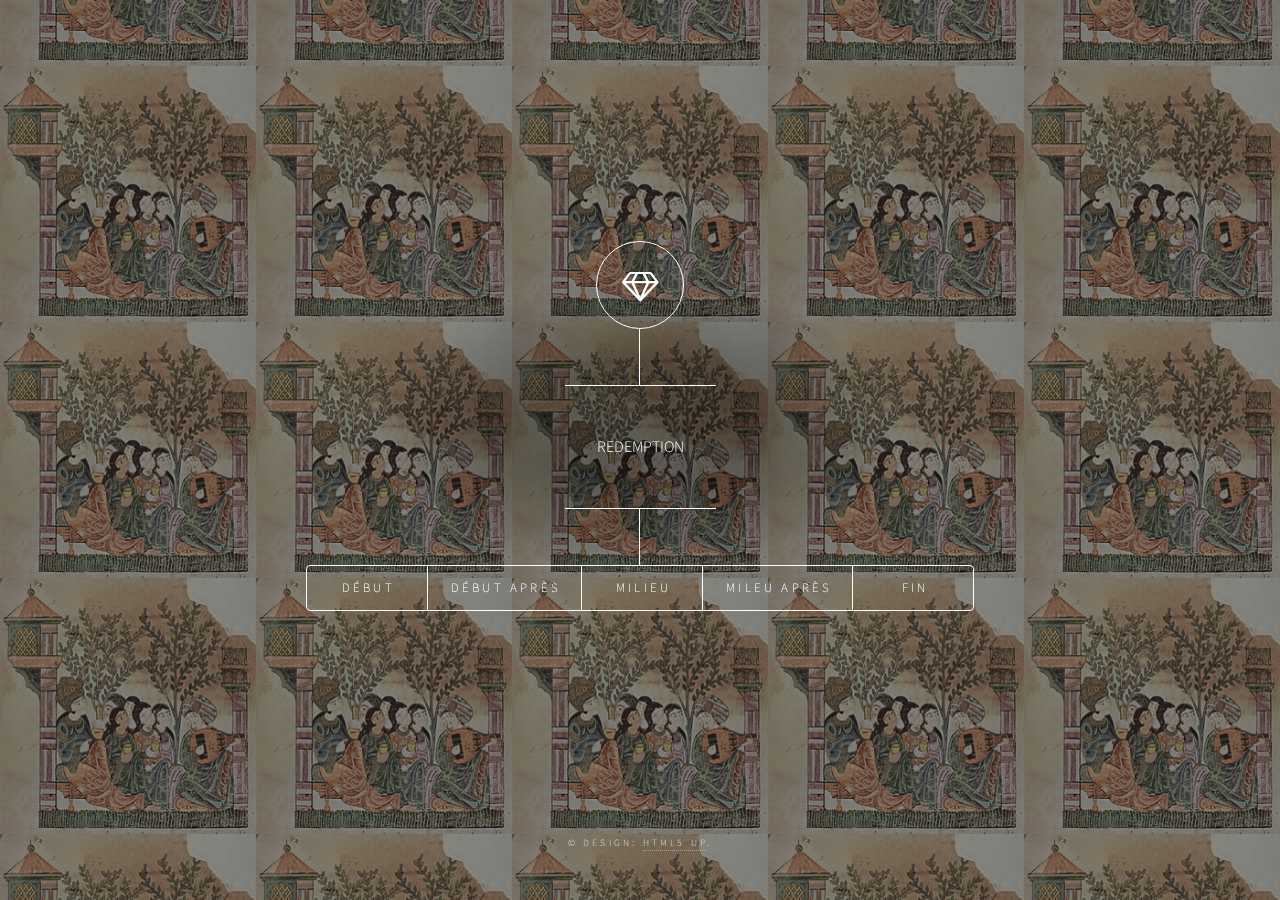
==== pandoc/site/index.html @ d6f0ba79 "reorga" ====
<!DOCTYPE HTML>
<!--
    Dimension by HTML5 UP
    html5up.net | @ajlkn
    Free for personal and commercial use under the CCA 3.0 license (html5up.net/license)
  -->
<html>
  <head>
    <title>Redemption</title>
    <meta charset="utf-8" />
    <meta name="viewport" content="width=device-width, initial-scale=1, user-scalable=no" />
    <link rel="stylesheet" href="assets/css/main.css" />
    <!--[if lte IE 9]><link rel="stylesheet" href="assets/css/ie9.css" /><![endif]-->
    <noscript><link rel="stylesheet" href="assets/css/noscript.css" /></noscript>
  </head>
  <body>

    <!-- Wrapper -->
    <div id="wrapper">

      <!-- Header -->
      <header id="header">
	<div class="logo">
	  <span class="icon fa-diamond"></span>
	</div>
	<div class="content">
	  <div class="inner">
            REDEMPTION
	  </div>
	</div>                                                
        <nav>
	  <ul>
	    <li><a href="#0">début</a></li>
            <li><a href="#1">début après</a></li>
            <li><a href="#2">milieu</a></li>
            <li><a href="#3">mileu après</a></li>
            <li><a href="#4">fin</a></li>
	  </ul>
	</nav>
      </header>

      <!-- Main -->
      <div id="main">
<article id="0">
  <h2 class="major">0</h2>
<a href="#-1">previous</a><p><p>
  <span class="image main"><img src="images/pic00.jpg" alt="" /></span>
  <h1 id="prologue">prologue</h1>
  <p>Dans le salon dans lequel il reçoit ses invités, par pudeur, le coeur préfère montrer à ses hôtes ce que l’oeil fait briller plus que la pensée.</p>
  <p>Avant de leur servir les légumes les plus saisonniers, les entremets les plus parfumés, les poissons les plus frétillants, les viandes les plus sucrés, les boissons les plus sanguines et les vins les plus enivrants, un hôte digne de ce nom lit une sélection de poèmes rimant par paires, tierces et par toutes les classes d’homothéleutes existant entre le néant et les derniers nombres trouvés par l’homme <em>deductio et inductio</em>.</p>
  <p>Il scande, lui-même ou, mieux, par un hôte qu’il aura valorisé en vantant son teint de biche ou son épée d’acier, au rythme de musiques vibrant dans des rapports inférieurs à cinq, les délices de l’intelligence et de la conversation. Maintenant que le repas est commencé, ce dernier ne s’interrompra pas avant que le coeur n’ait exposé les plus profondes observations qu’il n’ait faite dans la journée, éveillant l’intérêt de tous, et qu’il n’ait tiré l’intégralité des principes qui en découlent, des plus naturels aux plus complexes selon la familiarité que chacun possède avec les différentes logiques réelles et imaginaires.</p>
  <p>Le débat qui s’en suivra n’aura aucune règle, si ce n’est celle de la beauté et de l’harmonie. La lutte sera terriblement intéressante, car les invités proviennent de provinces adouces et abruptes ne souhaitant se laisser centraliser par nul autre pouvoir que celui de Vérité; ils ont vu des choses dont nous ne pouvons imager les reflets dans nos cerveaux contraints par la trop usante répétition des mêmes contours du quotidien; personne n’acceptera aucune conclusion après moins d’un milliers de grain de sable n’ayant coulé dans le sol.</p>
  <p>Quand l’heure devient trop tardive, s’ils sont repus ou simplement trop à l’aise, il invite ses hôtes à s’endormir; par politesse, et par respect pour leur fatigue de la vie, il s’excuse de les faire s’allonger dans les plumes les plus soyeuses, et choisit de les coucher dans des draps blancs ou safranés. Il les recouvrent pour tout tissage de parures lointaines dont le sens véritable, incantation païenne, hécatombes, guerres fratricides ou danse de fertilité frénétique prévaut moins par son origine lointaine, historique peut-être ou bien ainsi que spatiale, que leurs couleurs lilas, leurs teintes pucelles et leurs vives silhouettes dans les ombres que le feu dessine.</p>
  <p>Les motifs, les icônes et autres runes antiques qui les recouvrent font référence aux temps légendaires. Les causes se rapportent aux effets les plus mythiques. Les raisons les plus intelligibles et les sentiments les plus nobles y sont peints dans des couleurs inouies ceints de murs invisbles. Le palais comportant de telles chambres est bâti sur la terre selon le plan le plus géométrique que la rigueur de l’esprit puisse imaginer, pour que la vérité qui pourrait potentiellement en sortir soit faite de l’authenticité dorée la plus pure.</p>
  <p><span class="image fit"><img src="images/pic02.jpg"></span></p>
  <h2 id="ambreville">AmbreVille</h2>
  <p>Il est une cité dont l’aura religieuse sur son temps fut infinie.</p>
  <p>Cette cité est située dans une plaine riche, fertile en toutes céréales, aux sols sont sucrés par tous les fruits, entre un fleuve plus large qu’une forêt et une forêt plus profonde qu’une mer. La cité prospère depuis qu’il existe des mémoires pour faire des récits, et pourtant, personne ne l’a jamais dirigé. Aucun roi n’a pu s’inscrire dans ses registres, et actuellement personne n’y fait autorité. Comment ont pu s’élever dans cet endroit les murailles les plus élégantes, les tours les plus belles, si personne n’y a appliqué une volonté, si aucun fondateur n’y a enfanté son peuple?</p>
  <p>Cette place existe, et il ne faut pas croire qu’un dessin trop parfait ou trop caricaturale n’est autre que la maladresse d’un conteur à l’imagination trop pauvre. La seule indulgence qu’il pourrait revendiquer est qu’il est difficile de tirer la moindre information de ce pays, car ceux qui y sont allés n’en parlent jamais. Personne qui n’y a fait voyage ne peut deviner en quoi consiste la religion qui est le ciment démocratique de la cité.</p>
  <p>Il ne faut pas croire non plus que des dessins moins lumineux n’ont pas leur place. Il existe aussi</p>
  <p>Pour parvenir jusque-là, il faut nécessairement faire un long voyage, quelqu’en soit le point de départ. Anoy a fait ce long voyage, dont les histoires ne sont pas belles à raconter, et que son coeur évite. On dit que les voyages forment la jeunesse, mais pas celle-ci.</p>
  <p>Son voyage lui a appris à se méfier. Son coeur est maintenant habité par un Inconnu qui y a élu domicile. Il règne d’une main de fer sur son âme, et lui impose le silence. Pourtant, Anoy est dorénavant sur le bon chemin. Tout le monde lui indique la même direction, et il est peu probable que tous se trompent.</p>
  <p>La cité de Du. avait pour réputation d’être un havre de paix.</p>
  <p>Son absence de politique lui conférait un statut mal défini. Contrairement aux multitudes de cité-états qui l’environnaient, Du. n’avait pas d’indépendance politique, en même temps qu’aucune nécessité à en avoir. N’ayant pas de ressources autres qu’agricoles, n’étant pas sur une position privilégié et ne pouvant créer aucun désir, la cité prospérait. Cette prospérité elle-même, ne paraissant n’avoir aucun intérêt à se montrer, passait inaperçue. Son manque d’ambition n’avait jeté à sa tête aucun représentant, et elle était gouverné uniquement par la simple obéissance commune à la prescription d’un Livre inachevé.</p>
  <p>Ce miracle premier n’était pas tant le lieu, certes admirable où se trouvait le Livre, mais la dévotion naturelle que les premiers colons prêtèrent à ses dires, tradition perpétuée sans aucune pression, ni politique, ni pédagogique, ni théologique. La beauté de ces premiers croyants étaient leur profonde humilité à voir dans le spectacle d’une nature particulière une véritable écriture, et dans la croyance profonde que ces écrits n’étaient pas interprétés, mais provenaient d’une langue existant en soi, extérieure à eux, et que la curiosité intellectuelle ne pouvait s’empêcher de décrypter.</p>
  <p>Ce dernier était réactualisé selon certains signes de la nature, une moisson précoce, le brâme d’un animal lointain et mythique, une lune plus rousse en constituaient une infime partie. La culture, le quotidien, le bien-être, tout était dirigé par une pensée commune qui ne survivait jamais à la sortie en-dehors de la ville, comme si le monde extérieur était entier condamné à vivre selon un état de Nature incapable d’en absorber le moindre enseignement. En réalité, la simple présence de la cité sur la carte d’autres peuples était en soi une bizarrerie, tant elle avait peu à partager avec elle.</p>
  <p>Pourtant, il était une spécialité qui avait fini par répandre la réputation de la cité hors de son territoire. Il y était connu qu’on pouvait y guérir l’envie de mourir. Dans cette époque lointaine, cette maladie ne touchait pas peu de monde. Les différentes instabilités politiques, les fréquentes mauvaises récoltes, le sentiment diffus que la place venait à manquer, en même temps qu’un climat de violence global permettait à chacun de se sentir autorisé à commettre une sorte d’acte de légitime défense. Un corps acculé dans ses derniers retranchements, ayant perdu toute dignité et pourtant mû encore par une volonté qui s’efface de plus en plus à la conscience, celle de vivre ou de tuer. La première option fuyant, elle choisit naturellement la seconde.</p>
  <p>Ce n’est pas sans tristesse qu’Anoy avait décidé de fuir le cercle parental, mais c’était la seule solution qu’il avait trouvé à son mal-être. La famille avait une morale et une hygiène vitale stricte, mélangé à une libéralité totale dans les moeurs. Pensant peut-être avec naïveté qu’une bon départ dans la vie ne pouvait mener qu’à un tracé sans détours, il y avait dû y avoir des manques dans l’éducation tardive d’Anoy, le moment dangeureux, où devant se donner ses propres maximes mais n’ayant pas encore l’expérience, et plus vraiment la capacité enfantine de s’adapter dans un sens vitalement neuf à tout déboire, la protection s’était relâchée là où elle aurait dû tenir bon encore un temps.</p>
  <p>Une mélancolie infinie m’a pris à ce moment, avoua-t-il au conducteur barbu, sans explication. Il s’en suivit mécaniquement une intériorisation du monde et une incapacité grandissante à trouver de l’intérêt. Les choses se révélaient sans esprit, et l’intelligence s’ennuyait. En même temps, les quelques pointes brillantes dans le ciel de l’esprit devenaient brûlantes, inatteignables, presque mauvaises.</p>
  <p>C’était donc un mauvais moment pour s’investir entier dans une passion.</p>
  <p>Mais qu’est-ce que tu pouvais y faire ? Il y a une physique aux phénomènes d’ennui et d’attirance. Moins il y a de bougies qui brûlent, plus chacune brille fort. Tu pouvais donc bien essayer de les éteindre, le niveau de lumière ne baissait jamais. à moins, croyais-tu, de pouvoir toutes les éteindre.</p>
  <p>Le barbu rit aux éclats</p>
  <p>Ah ah, tu t’y es super mal pris ! Dans l’endroit où on t’emmène, il n’y a pas ce genre de passion.</p>
  <p>Comment est-ce possible ?</p>
  <p>Si on continue de filer la mèche, disons</p>
  <p>Les méchants sont ceux qui regrettent d’avoir vécu au seuil de la mort.</p>
  <p>Comment dépeindre en une seule image la foule de sentiments négatifs qui peuplent une âme perdue au milieu d’une pègre qui l’ignore? Cet énième taudis, le centième qu’il traversait en autant de jours, était encore plus pauvre que les premiers qu’il avait traversé et qui avait choqué sa naïveté d’alors. Dans celui-ci, on s’éclairait encore à l’huile, bouffissant les rues d’une lueur végétale permettant avec peine même à ceux qui avaient mémoire des lieux à se repérer et d’une odeur qui se mêlait aux effluves de gras et d’alcool que consommaient les quelques truands qui s’ignoraient encore debouts à cette heure de la nuit. Ils guidaient Anoy à travers la matière de leurs ruelles dans une langue brutale, à l’inimitié naturelle, contre menu monnaie ou autres propositions moins décentes. Parfois, ils l’envoyaient simplement paître dans quelques insultes, qu’Anoy, qui avait appris à l’école le modèle linguistique de la région, comprenaient sans avoir jamais appris. Souvent, il plissait ses oreilles pour tirer la substance acoustique originale de ces borborigmes, mais au final, il ne s’attardait jamais trop avec ce genre de personnes, et prenait un chemin que le seul hasard avait décidé.</p>
  <p>Comment décrire en un seul mot la foule de sentiments désagréables qui peuplent une âme perdue au milieu d’une pays qui l’ignore? Malgré l’état pitoyable de ses vêtements, son port et sa démarche altière qui s’était transformé par la fatigue en un pas de bourré et son accent étrange, quelque chose faisait qu’Anoy n’était pas couleur locale. C’était surtout son grand arc, qui attirait le regard amusé des enfants qui se réveillaient par magie à la vision des abondantes flèches qu’il transportait dans son dos, qui le distinguaient. Des vieillards qui devaient maintenant recoucher les bambins, il tirait les informations les plus certaines. Les femmes étaient aussi grossières que les hommes, mais quelques unes tentaient parfois, pour l’aider, d’articuler quelques mots dans ce qu’elle devinait être sa langue, et il fut étonné de voir qu’il pouvait déclencher même dans ces endroits sans éducation une discussion qui se voulait érudite sur telle conjugaison ou tel usage. Par ailleurs, ces conseils étaient rarement utiles, si ce n’est à éveiller lentement un sentiment de jalousie dans tout le quartier, proportionnel au désir que peut susciter un étranger jeune et sans défense.</p>
  <p>Après une dizaine de zig-zags, il se vit offrir un lit par une femme qu’il avait croisé une heure auparavant à l’endroit duquel il avait fini par retourner. Quelques minutes plus tard, il se retrouvait au milieu de nulle part après avoir couru pour semer un mari jaloux qui n’avait aucun sens du partage, et il trébucha sur une petite statuette assez grosse, de la taille de la main, qui gisait dans la boue. C’était un petit enfant ailé au sexe disproportionné et hilare. Il tendait sans pudeur ses fesses aux yeux d’Anoy. Rien ne le rendait moins enfantin. D’abord un peu écoeuré par les atouts d’un tel fétiche, Anoy finit par remarquer la qualité de la finition de l’objet dont l’artisan local qui avait dû le produire ne pouvait vraisemblablement que s’enorgueillir. La peinture notamment, rendait sa biologie provocante presque réaliste, et le travail de texture rendait à merveille les émotions de la statuette qui arrivait presque à transmettre sa joie. Sur le socle d’icelle, était gravé une phrase salace, qu’Anoy n’était capable de déchiffrer qu’après son séjour intense dans l’arrière-boutique de la langue du pays : ``la raie dans le fion’’.</p>
  <p>Elle semblait se moquer de quelque chose, afficher un certain mépris pour ceux qui le trouvaient, peut-être. Sa main gauche tenait son ventre, mais son bras droit tendait le doigt dans une direction. Au bout d’un certain temps, Anoy remarqua qu’il pointait toujours le même endroit, changeant même de bras si on s’amusait à le tourner. Etonné sans se formaliser, Anoy s’amusa de ce signe du destin. L’automate ne pouvait pas être un moins bon guide que ses derniers interlocuteurs; tout en le serrant, il marche à bon pas sur le chemin de la rédemption.</p>
  <p>Les nombreuses nuits à dormir mal, dans un endroit inconfortable, entre une nature inhospitalière et une société dangeureuse, les bas-fonds, les taudis et ses habitants au visage buriné ou les campagnes avec son lot d’odeurs putrides, qui lui ont donné un torticolis et une nausée qui ne disparaissent pas depuis deux mois, qui ont formé un quotidien repoussant les limites toujours plus au bord de la maladie, il l’espère achevé maintenant qu’il arrive à son but. Les images fatigantes des nuits passées ne valent pas d’être remémorées, mais il est douloureux de se mutiler volontairement d’une partie de sa vie. N’y a-t-il rien à garder de ces errances dans ses bas-fonds, dans ces mondes parallèles qu’ils frôlaient sans le savoir durant son enfance ? Ne peut-il pas trouver une issue au labyrinthe de valeurs ésotériques que ces gens lui ont montré en étant eux-mêmes ?</p>
  <p>Anoy avait vécu dans un isolement terrible depuis trois mois maintenant. L’accumulation de rencontres de ces derniers temps avaient fini de le dégoûter du commerce social. Doit-il regretter cette vie privée de sens et de saveur ? C’est la question qui liquéfie son crâne et le fait bouillir d’une colère interdite. L’esprit en purée, il se caresse avec rage le front pour soutenir cette pensée intolérable. Les quelques passants qu’il rencontre n’ont plus l’air de le remarquer, ni de se soucier de lui. La nuit avançant elle aussi d’un pas certain, les passants s’égrainaient de plus en plus le long des rues. Plus il emprunte de rues nouvelles et plus l’odeur s’estompte, plus les gens l’évitent. Cette bouillie, son cerveau, trouve de plus en plus de place pour s’exprimer et en certains endroits, elle le pique. Elle est la pointe, si aiguisée qu’elle en est invisible, d’une épée qui le transperce dans tous les endroits secrets du corps, et que tout le monde feint de ne pas voir.</p>
  <p>La lune dardait plus fort ses rayons qu’une épaisse couverture de nuages filtre. Pourtant, la majorité de la lumière provient non plus d’en-haut, mais d’ici-bas. Le toit céleste se rapproche et forme un épais brouillard qui darde sous le rayon de ses soleils terrestres. Tout entier dans cette nouvelle entrée au monde, Anoy ouvre les yeux avec une grande souplesse, car l’heure avancée de la nuit n’empêche pas la ville de s’agiter encore, au contraire, et pour se mouvoir dans la foule qui s’agrandit au fur et à mesure que le brouillard s’épaissit, Anoy est contraint de se contortionner, d’éviter les uns, les autres, d’esquisser des pas chaloupés. Lui qui avait perdu sa démarche natale, le voilà qui danse sous la contrainte. Contrairement aux faubourgs, la méfiance des habitants du centre est transformée en joie, informe et sans but apparent. Cette bienveillance donne espoir à Anoy. Le plein total est par essence unique, et tout vient s’entasser.</p>
  <p>La musique qui emplit le paysage trace des chemins de danse qu’empruntent une jeunesse dans laquelle Anoy ne reconnaît rien de ce qu’il a vécu. Les gens crient, rigolent en rythme, s’exclament en choeur, se répondent par contre chant et s’embrassent en accord parfait. Pourtant, il comprend assez vite que cette joie ne laisse que peu de place à l’étranger.</p>
  <p>Personne ne semble le voir, et même son enveloppe physique ne semble un obstacle à personne. Il est bousculé, confondu, emporté dans des rondes qu’il tente de quitter aussitôt, en vain. La langue s’est dissoute en musique, et le sens une pure émanation d’harmonie. Les rues</p>
  <p>Un badaud lui tend une choppe d’un breuvage acide et sucré, dont seuls les deux premières gorgées atteignent son gosier avant de finir dans la main d’un singe qui sautillent d’épaule en épaule. Même ses grognements, ses demandes répétés pour se frayer un chemin, sont intégrés aussitôt dans un nouveau jeu dont tous se réjouissent. Son accent est imité, devient aussitôt un nouveau mode vocale, son accoutrement qu’autant les hommes que les femmes tentent de lui arracher, une nouvelle mode vestimentaire.</p>
  <p>Dans son étalement, son gaspillage constant d’énergie, l’individu dissout ne peut s’inscrire qu’en faisant partie de la culture locale. L’étranger en tant qu’étranger ne peut qu’être condamné à s’y dissoudre, ou à ne pouvoir pénétrer.</p>
  <p>Au loin, il devine les lignes hexagonales et les polyèdres des motifs héraldiques. La beauté de ce nouveau paysage pieux ne s’inscrit même pas dans sa tête. Ces nourrices paraissaient chaudes vues de loin, elles sont belles vues de près mais leur contact ne reçoit pas l’étranger, qui souffre intérieurement de ce dédain.</p>
  <p>Soudain, un doute le saisit à la vue des premières marques du sacré que dispense au tout-venant depuis son coeur la ville. Il comprend et redoute qu’en pénétrant à cet horaire indécent, il n’y eut pas de place pour lui. Anoy s’arrête. Que lui reste-t-il à faire ? A-t-il le choix de reculer ? Derrière lui, quelques badauds semblent avoir aperçu son physique différent. Quelle bonne question doit-il poser ? Il avait fui les vices, mais il manquait encore de vertu.</p>
  <p>Anoy se met à hésiter. La nuit n’est pas calme, le vent souffle froidement. En ville, aucune végétation ne permet de dire ce que la peau ressent.</p>
  <p>Seuls les regards de la roture dictent le temps. C’est la cinglance des pensées qu’elle couvre d’une vue vénérable, tant d’églises et de palais, autant de mères nourricières qu’il en faudrait pour nourrir mille peuples. Quelques murmures arrivent à ses oreilles, Anoy quitte les faubourgs et décide de fuir vers les places centrales. Les enceintes impressionantes qui gardent des secrets succèdent aux rues banales qui tentent de montrer ce qu’elles n’ont pas.</p>
  <p>Elle est trop lourde: il baisse les yeux dans ses larmes et il plie les genoux, au milieu de la place. Il reste quelques minutes vide, en détresse, au milieu de la pierre blanche que la nuit rend grise. Personne ne le voit dans son désert. Et puis, il entend le ciel gronder. Quelques fines gouttes s’attardent pour lui remonter le moral. Il relève son chef et ses yeux humides mouillent les nuages. Mais bientôt, le vent le chasse, et il n’a plus le choix que de se battre contre l’avant qui le refuse et l’arrière qui le repousse.</p>
  <p>Sa cape trouée se plaque fortement contre son corps comme une femme qu’il quitte. Il marche près des colonnes d’Aphrodite qui se dressent à ses côtés, à l’abri de laquelle il arrive presque en rampant. Il caresse une colonne qui s’élève de la nuit pourtant. La bandaison de son arc frotte sa jambe lorsque sa main appuie sur la pâleur de la pierre et elle marque sa cuisse avec vigueur. Il pousse un léger râle qui ne s’oublie dans la musique de la ville.</p>
  <p>Il attend un peu avant d’aller plus avant et il pose son dos contre les courbes religieuses de l’édifice. Cet endroit qui ne dit pas bienvenu le rend maussade. Le but de son voyage n’est plus clair. Il tente de se rappeler les mots qu’avait prononcé l’étranger avant qu’il ne reparte avec son cheval et sa charette, mais il a erré trop longuement avant de parvenir jusqu’ici. Dans un temps perdu et lourd qui l’a estompé dans le néant qu’emporte dans une bourrasque nouvelle, un coup de vent terrible le gifle. Le ciel regronde. Des gouttes recouvrent ses cils et s’engouffrent dans ses habits, terriblement froides, dans les trous du tissu. Anoy tente de recouvrir ses interstices, mais il perd à ce jeu de vitesse. Il se met à tousser et s’étourdit en tentant d’éviter la pluie.</p>
  <p>D’autres gouttes, plus lourdes et moins naïves, viennent s’abattre. Il les sent sur la pointe de son nez, comme un rhume. Par on ne sait quel tour, les gouttes finirent par trouver le moyen de contourner les premières colonnes de l’entrée du temple, et contraignent Anoy à se réfugier jusqu’au pied de la porte, solidement fermée et humide sous le poids de son carquois qui se vide de l’eau qui l’avait pénétré. Il n’avait pas senti son coeur battre depuis longtemps. Ce souffle nouveau emplit tous les espaces de son corps. Cette joie nouvelle lui est inconnue.</p>
  <p>Il se souvint alors de la phrase du conducteur. “Les méchants sont ceux qui regrettent d’avoir vécu lorsque la mort se présente.”</p>
  <p>La petite porte donnait sur un court corridor au bout duquel le halo doré entraperçu ondulait encore. Les flèches qu’il avait gardés dans son carquois frottaient en chuintant contre les murs. Derrière lui, la porte que la créature n’avait pas refermée fit résonner quelques cris d’oiseaux nocturnes. Cet espace confiné et sombre rappela à Anoy quelques nuits à la belle étoile qu’il avait passé terré dans des champs qu’il désertait au petit matin, de peur que les paysans du coin ne le trouvassent endormi au milieu des maïs ou des blés. Puis, Anoy sent une puissante odeur de moisissure se dégager du premier virage qu’il prend. Cette mixture de viande, de chair et d’épice, est forte et puissante, mais pas désagréable, comme une odeur qui rôtirait de plus en plus sans jamais brûler. Les paysages qui ont accompagné ses longues marches de ces trois derniers mois se rappelent et s’effacent. Le souvenir du ciel immense au-dessus de lui dont il tentait de fuir la froideur s’évapore ; les nuits à la belle étoile au silence menaçant, la douceur feuillue d’une ligne de crête remuant au vent, et l’harmonie du va-et-vient d’une forêt lui sont maintenant rendues transparentes par la lumière hypnotique qui se dégage au bout du tunnel. Dans une Pressant son pas contraint dans ce petit corridor, ses rêveries sont soudainement recouvertes par une giclée violente.</p>
  <p>Anoy éternue en rejetant une poudre multicolore. Il vient de recevoir sur la tête un mélange de matière molle et odorante ; une échoppe, dont les cuisines recrachent par paquet entiers ses victuailles invendus, trop cuites ou fermentées dans les égoûts dont sort</p>
  <p>— Chaud devant, gardez moi les meilleurs morceaux, et jetez les entrailles avec la soupe !</p>
  <p>Alors qu’il se précipite hors de son trou avant de se faire ébouillanter, il tombe nez à nez avec un petit singe couvert d’un chapeau gigantesque et pointu, qui ne s’étonne nullement de la présence inopiné d’un grand brun encapé, portant carquois en recouvert de nourriture. Il déversa prestement sa bouilloire, et retourna assister une cohorte d’autres singes découpant ciboule, farcissant vollaile et sucrant fraises par dizaine dans les moindre recoins. Anoy était arrivé dans une cuisine en pleine activité, dont on voyait par une porte qu’elle servait à nourrir une assemblée de citoyens affamés. De l’ouverture de la porte se dégagea un mélange incompréhensible de sons et d’odeurs qui couvrit celles déjà présentes dans la cuisine, ainsi qu’un cuisinier, qui, avant de sauter pour réceptionner en vol une casserole dont le contenu se mettait à buller, voyant Anoy, finit par dire:</p>
  <p>— Tu es là pour te reposer ?</p>
  <p>— Non, non, pas du tout. Malgré l’incongruité de la questions, Anoy avait répondu ce qui lui semblait le plus approprié et le moins rempli d’émotions.</p>
  <p>— Qui es-tu, alors ? On est là pour se reposer, alors, si tu as envie de plomber l’ambiance en te concentrant là, planté comme une statue, passe ton chemin !</p>
  <p>Et le cuisinier barbu de se jeter sur un évier rempli à ras bord de fonte et de graisse pour se mettre à gratter énergiquement et faire le plus de mousse possible, en envoyant Anoy directement à la sortie d’un coup de pied énergique dans les fesses.</p>
  <p>La salle à manger Peinte à la gouache, la ville florissante crache son pollen au visage d’Anoy. Un petit vertige saisit ce dernier qui ne parvient plus à distinguer aucun tracé. Les couleurs des bâtiments se chevauchent les unes aux autres, . Les noms d’échoppes, les écussons et les emblèmes, toutes ces marques qui délimitent un espace public et un espace privé, ont disparu dans une explosion de forme sans fond, sans silhouette. Tout indique que l’on est dedans. A l’intérieur.</p>
  <p>C’est jour de fête ? On lui répond que c’est simplement jour de congé,</p>
  <h1 id="un-truc-de-ouf">un truc de ouf</h1>
  <p>Au-dessus des petites bâtisses et des échoppes closes des reflets dorés qui s’échappent dans le ciel. Au loin, les palais royaux sont indiqués par la couleur qu’ils impriment sur le ciel, et pas le contraire. C’est le genre de phrase énigmatique dont avait été abreuvé Anoy durant le voyage qu’il avait accompli jusque dans le coeur de la cité dont il ignorait le nom, tombé ici par le plus pur hasard que recherche un coeur sans</p>
  <p>Au fil des pas, la matière architecturale se transforme, ce qui indiqua à Anoy qu’il était sur le bon chemin. Le torchis sommaire devient plus lisse, plus formé en rectangles et en angles plus aigus, plus alambiqué aussi, des minerais inconnus remplaçant la noble boue des sous-villes. Toujours poursuivi par la même nausée, il bouge la tête à gauche, il bouge la tête à droite, au rythme de ses pas qui battent les premières pierres des premiers pavages des premières places. Endormi, le gardien de la première enceinte se contenta d’un coup d’oeil méprisant sur l’accoutrement exotique d’Anoy. Il fit mine d’être endormi quand Anoy exprima son souhait de pénétrer l’enceinte principale de la ville.</p>
  <p>A ce moment, cachée non loin, une petite voix se fit entendre, qui appelait l’inconnu.</p>
  <p>– Où vas-tu?</p>
  <p>Anoy se contenta d’indiquer du regard quelques reflets dorés sur les nuages.</p>
  <p>– Penses-tu pouvoir y arriver ?</p>
  <p>– Je ne veux pas penser.</p>
  <p>La créature était tapie dans l’ombre, ou plutôt, son corps formait l’ombre dans laquelle son esprit trouvait à se cacher. Rapidement, la créature se déplaça pour indiquer une petite porte dérobée à à peine une centaine de mètres. Elle y fila en un éclair. La créature avait des airs de gros chat sans corps. Toujours sous l’oeil endormi du gardien, la créature tendit une main invisible.</p>
  <p>– Je me contenterai d’une taxe minimale sur l’ensemble de ta misère.</p>
  <p>Encore un illuminé, se murmura le gardien, qui observait Anoy chercher longuement dans sa poche et sortir l’étrange statuette qu’il venait de trouver. La créature se contenta de la lui rendre, et disparut d’un bond. étonné de cette mansuétude, Anoy attendit le retour de la créature un temps, puis remit la statuette dans sa poche. Du bout des doigts, il entrouvrit la porte qui laissait s’échapper un halo doré. Il se courba pour pousser la petite porte qui était plus étroite qu’il ne lui avait semblé d’emblée. En observant avec soin l’ouverture, il comprit qu’il ne pourrait la passer sans se mettre à terre. Il détacha de son torse son arc et réussit à passer les épaules, au moment où la voix se fit réentendre. Elle tirait ses vêtements avec un air désolé, mais des yeux menaçants.</p>
  <p>– Laisse moi te débarasser de ce qui t’encombre.</p>
  <p>Des mains qui tiraient ses vêtements sortirent des griffes qui menaçaient la chair. Par réflexe, Anoy tira sa cape qui fut lacérée.</p>
  <p>S’étant libéré, Anoy vit le dépit de la créature. Anoy regarda son arc, et décida qu’il ne lui serait plus d’aucune utilité pour la suite, et il le donna gracieusement à la créature.</p>
  <p>Il crut sentir quelque chose remuer dans sa poche. Ses vêtements gonflèrent par la bourrasque lorsqu’il fut gagné par un second souffle qui le souleva et le fit trébucher. La porte du temple lâcha avec grand fracas, le contraignant à y pénétrer malgré sa réticence. A. ne put la refermer, et le souffle éteignit toutes les lampes. Guidé par la seule lumière de la nuit, A. trouva une infractuosité dans laquelle, malgré les efforts redoublés du vent qui faisait tomber nombre d’objets saints, la tempête n’arriva pas à pénétrer. Ici, gagné par le froid, il combattit l’effroi en tentant de se référer à quelques divinités qui lui étaient inconnus, mais dont il aperçut le regard des statues derrière lui.</p>
  <p>Cette pluie absurde qui valse jusqu’à la nausée était la volonté de son père, il en était persuadé. Les pouvoirs de ce dernier étaient immenses, et il était peu de choses qui ne sembla incroyable à l’ordinaire qu’il ne pût accomplir. A. tentait de le fuir, mais il était là, toujours présent et pur, flottant dans l’air, nulle part et potentiellement partout. A. désespérait de trouver un jour un moyen de le semer. Se rendre malade, il y arriverait un jour, et déjà il sentait qu’il ne se mouvait plus aussi gracilement qu’avant la fuite. Si son père parvenait à le pousser au bord de l’épuisement, s’il le réduisait au repos, A. n’aurait plus d’autre choix que de revenir sous son joug. Il tentait bien de se cacher mais il finirait bien un jour ou l’autre par être retrouvé. Il ne pourrait le fuir indéfiniment.</p>
  <p>Seule la mort semblait pouvoir échapper à cette puissance paternelle despotique. Enlever à son père cette possession. Pourtant, au milieu du chemin, A. se rattacha à une autre idée. Il réfléchit à trouver un autre protecteur, qu’il penserait aussi puissant.</p>
  <p>Seule la religion pouvait peser dans la balance de cette vie fragile. La pensée du suicide aurait effleuré quelqu’un d’autre, plutôt qu’une fuite incertaine dans les voies sacrées, et le détachement de l’âme de l’enveloppe du corps était un projet plus doux que cette difficile rédemption à laquelle se rattachait maintenant A. L’idée de suivre une voie religieuse avait moins d’éclat que de retrouver les paysages mythiques du vide éternel. Mais l’esprit de A. était gardé par un Inconnu qui empêchait quelque idée que ce soit de pénétrer la chambre de ses pensées. Même les délices infinies de la mort s’y voyaient refuser l’entrée. La seule mort qui lui paraissait digne était celle de l’ennui, celle qui fuyait au lieu de le divertir. Elle devait le surprendre ; c’était peut-être la dernière chose qui avait ce pouvoir, et il ne voulait pas gâcher cela en la précipitant.</p>
  <p>La religion était le garant de l’ennui à ses yeux. Mais il était une raison cent fois plus valable encore à ce refus de mourir par suicide. C’est qu’il est interdit aux gens de son espèce de le commettre. A. faisait partie d’une famille âpre dont il n’était pas clair qu’elle fût un regroupement de personnes ou une race à part entière. Cette famille était régi par un code très strict qui échappait aux conventions extérieurs. Cette engeance formaient depuis toujours leur propre bon sens, au détriment de celui des bonnes gens. Cette grande famille n’était pas grande, mais ne se connaissaient pas, dispersés disproportionellement à leur nombre aux quatre coins du monde.</p>
  <p>Il leur était aussi interdit de montrer leurs émotions aux personnes extérieures à leur famille. Comme des Titans, ils étaient en société impassibles. Ils formaient habituellement les hommes de l’ombre des différentes sphères politiques, car il était impossible de deviner leurs pensées ; les politiques les craignaient quand ils apprenaient qu’ils avaient à les affronter.</p>
  <p>Le vent finit par se rendre moins glaçant. La fatigue gagna la tempête. Aux espèces ludiques de drapées et aux attaques de couleurs foudroyantes sur ses vêtements, le silence imposa sa paume sur les paupières de la nuit. A. fut frigorifié lorsque le mouvement des particules qui le berçait s’arrêta. Comme un voleur qui découvre que la chambre qu’il pénétre est en fait vide, la tempête battait en lui l’espoir dans lequel la contemplation de ce plein spectacle le maintenait, mais, comme les gouttes s’assagissent et terminent leur histoire, les trous de l’espace sautent à ces yeux. Les vestibules peuvent se découvrir tandis que le raffut climatique s’estompe. Il voit les dessins géométriques déjà aperçues sur les bâtiments extérieurs, des représentations de Divinités qu’il lui étaient inconnus. Lentement, en touchant le moins possible au silence qui s’est soudain établi, il ressort vers la pierre mouillée de la ville.</p>
  <p>A côté du temple, dans une infractuosité, alors qu’il s’essuyait le visage avec sa cape en faisant détremper ses vêtements et qu’il se défroqua discrètement, il sentit</p>
  <p>////</p>
  <p>Alors qu’il n’est plus contraint de rester ici, A. savoure le chant du vent, puis, dans ce qu’il croit être une trêve, une voix intérieure qui le plonge dans le temple.</p>
  <p>Le petit enfant de la statuette s’excava de la poche, et secoua ses petites ailes desquelles s’échappèrent dix étincelles. A. eut un choc modéré à ce spectacle, tout étonnant qu’il fut. Mais, quand les dix étincelles se posèrent sur chacun des doigts de A., en sentant la chaleur vive et pénétrante de ses petites étincelles qui remontèrent droit dans sa colonne vertébrale, il n’eut d’autre réflexe que d’attraper la fée dans ses mains, comme saisi d’un désir incontrôlable. Il eut la chair de poule, de chaleur et d’émotion en attrapant jusqu’à la brûlure la fée, qui, terrifiée de se retrouver dans des mains sales et trempées, finit par devenir insupportablement électrique. A. détacha ses mains et laissa s’échapper l’être féérique qui n’était autre que la petite statuette qu’il avait ramassé tout à l’heure. Il revit le sexe énorme de la fée s’enfuir pendant et laissant derrière lui une pluie d’étoiles délicieusement brûlante. Le voyant appeuré et hors d’atteinte, A. agitait ses bras en vain pour retenir la fée qui lui échappait. Ses étincelles furent de plus en plus brûlantes. La fée qui tournoya en hésitant de prime abord prit de la hauteur. Avec grand calme, les mots sortirent de la bouche de A. sans qu’il ne remarqua qu’ils étaient les premiers mots qu’il prononçait depuis des jours dans sa langue natale : “S’il vous plaît, restez”.</p>
  <p>Surpris par la grâce de la voix de cet hôte inconnu, l’enfant au sexe démesuré suspendit son envol. D’une voix inarticulée de bébé, l’être féérique prononça ces paroles : “Mévier inconnus, quand pouboir me faire fortir rêbe de pierre.” “Je suis désolé, je n’ai pas fait exprès de te sortir de ton sommeil, petit enfant.”</p>
  <p>A l’écoute de ces mots, l’être féérique se mit à dégager une lumière rouge intense qui éclaira le temple jusqu’à son toit infini. “Ne fuis pas un enfant !” se mit à rugir l’être dont la voix prit un timbre des plus virils.</p>
  <p>L’explosion de colère de l’être féérique dégagea une chaleur incroyable. Chacune des chairs de A. se sentirent comme fondre dans un frisson. De sa peau qui sécha en une seconde à ses os fatigués par de longues errances, au bord de la rupture, qui s’étaient solidifiés soudainement, ses vicères pâteuses étaient devenues plus légères, et sa faim, sa soif, ses maux en tout genre, s’évaporèrent d’un seul coup. Le choc de son crâne contre le sol ne laissa qu’un bruit sourd se répandre dans l’obscurité qui regagnait avec parcimonie le temple.</p>
  <p>Couché, l’être féérique bondit sur A. et se plaça à quelques centimètres de son visage. Devant le spectacle du pénis énorme de la fée, A. détourna le visage, mais cette dernière ramena son visage en face d’elle et lui dit, une main sur son menton et une autre soutenant son engin énorme autour de sa taille :</p>
  <p>– Toi quitter ton pays ?</p>
  <p>La question surprit A. La fée, qui avait repris sa voix d’enfant, reposa sa question:</p>
  <p>– Pour quoi vouloir quitter pays ?</p>
  <p>– Que… que signifies-tu par là ?</p>
  <p>En posant cette question, A. remarqua que la poitrine de l’être féérique commençait lentement à acquérir une opulence qui chatouillait son nez. Au grossissement de sa poitrine avait correspondu un net rétrécissement de l’appendice que le bébé volant, de plus en plus féminin, ne tenait maintenant plus, mais qui restait à distance respectable. Avec sa main libérée, la fée tira une mèche de A :</p>
  <p>– Pas faire l’idiot !</p>
  <p>Chaque fois que la créature le touchait, toujours cette violence remplissait A d’un bien-être incroyable qu’il voulait faire durer encore malgré l’évident écoeurement qu’il ressentait au contact d’une créature pansexuelle.</p>
  <p>– Qui êtes-vous ? Vous êtes une créature de mon père ? Que me voulez-vous ?</p>
  <p>– Non ! Fuis Péluvin, et agis moi-même. Fi tu beux aide, ftop queftions ftupides.</p>
  <p>– Pour quelles raisons exactement voudriez-vous m’aider ? Nous n’avons jamais été présentés à ce qu’il me semble.</p>
  <p>Les seins de Péluvin grossissaient encore et ce qui était un face-à-face entre eux finit par être recouvert de deux ballons gigantesques que Péluvin tentait vainement d’écarter:</p>
  <p>– Dépêfe toi, pas temps ! Ftop réfléfir : Dire pourquoi quitter pays ?</p>
  <p>La méfiance naturelle de A. l’empêchait de le dire.</p>
  <p>– C’est un monde de désolation que celui de l’incertitude. Rien n’y pousse, et on s’y assèche au dernier degré.</p>
  <p>Pas décontenancée une seconde par l’aspect cryptique de la réponse elfique de A. la féé rebondit :</p>
  <p>– Quel âge as-tu ?</p>
  <p>– Je l’ignore</p>
  <p>– Vrai? Beux faboir? Péluvin peut toi dire.</p>
  <p>– Non merci</p>
  <p>A. tenta à nouveau d’attraper la fée, mais cette dernière se retransforma en statuette brutalement aux derniers mots de A. Du néant, une voix nettement plus féminine se répandit hors de la statuette.</p>
  <p>– il n’est rien qui pourra te rendre la grâce de ta jeunesse ?</p>
  <p>– Je crains bien que non.</p>
  <p>La fée durcit dans le même mouvement le coeur de A. qui se recontracta, et oublia quasi instantanément la sensation que l’être féérique lui avait procuré. La colère de A. s’en trouva redoublée, et ses vêtements redevinrent humides sous le coup de son émotion.</p>
  <p>Un rayon pénétra lentement dans le temple. Il hésita avant de se refléter sur un calice renversé. D’une de ses fendures, de laquelle suintait la nuit écoulée, le rayon ruissela ensuite jusqu’à la dorure d’un cadre. Le tableau représentait une femme se baignant. Le rayon plongea dans la peinture gardée par la statue d’un chien immense au regard surplombant et perpendiculaire, la mer peinte immobile se mit à onduler dans le reflet bien réel de l’humidité du temple, dont le sol était entier recouvert d’une pellicule humide du souvenir de la nuit. L’oeil sans émotion du chien s’éclaircit d’un deuxième rayon de lumière finement parallèle, venu rejoindre son compagnon, qui vint révéler un peu plus l’étendue du désordre.</p>
  <p>Même si la tempête avait cessé, il semblait que le niveau des eaux avaient légèrement monté depuis quelques minutes. La statuette de Péluvin trempait maintenant jusqu’aux fesses, et ses dernières gonflaient à mesure de son imbibation.</p>
  <p>Anoy fut saisi devant l’étendue maritime, son esprit divagua. Ayno saisit la statuette, et tenta vainement de la réanimer en frottant avec répugnance les parties gonflées du bois. Il murmura un “M’entendez-vous ?” qui se dirigea sans revenir jusqu’au fond du temple. De petites vaguelettes de voix se répandirent en fendant le filet d’eau à ses pieds de tracés ronds. Et le silence revint, entrecoupé de nouveaux rayons d’or.</p>
  <p>Anoy se leva et scruta l’étendu de l’espace sacré qui était plus grand que l’obscurité nocturne ne l’avait laissé entrevoir. Ni le toit ni l’extrêmité nord du temple n’était visible malgré le matin qui avait maintenant étiré ses bras. L’extrême richesse des décorations, tableaux et sculptures révélées, mais aussi les vaisselles, instruments de musique et livres en tout genre, montraient que le lieu devait être fréquenté, peut-être même habité. Mais les dorures, les tapisseries et les bibliothèques ne s’étendaient que sur une centaine de mètres, et derrière, les murs devenaient nus. Ce vide semblait alors s’étendre sur une distance infinie, car l’aurore ne semblait pas pouvoir chasser la nuit qui attendait au fond de la pièce.</p>
  <p>En voulant refaire ses lacets, Ayno jugea préférable d’enlever ses bottes baignantes que la semelle droite trouée rendait désagréables. En regardant la porte d’entrée, il vit qu’une petite cascade se formait sur les marches de l’entrée du temple, et que des petits bras d’eau embrassaient les colonnes qui l’avaient abrité aux premiers temps de la tempête. Dehors, la place était encore déserte, que le soleil effleurait tout juste. Il referma vite cette image en ramenant avec grand effort vers lui les deux battants de la porte d’entrée pour empêcher que cette cascade ne se répandît et finît par attirer l’attention sur cet endroit.</p>
  <p>En verrouillant cette nouvelle écluse, Anoy ramenait à lui une masse d’eau. En même temps, une vague d’obscurité à laquelle ses yeux étaient plus accoutumées vint s’abattre sur l’intérieur. En se retournant pour voir cette vague qui ne revint jamais, l’image du ciel descendu à ses pieds lui apparut. Il vit, comme autant d’étoiles terrestres, les centaines de flèches que pouvait contenir son carquois échappées, déversées partout dans le temple. Trempées dans le fier acier des forgerons de sa famille, elles possèdaient une qualité luminescente unique, qui leur permettait de refléter le moindre éclat au centuple. Le peu de lumière qui traversait les quelques vitraux situés à plusieurs dizaines de mètres de Anoy, reluisait en centaines d’étoiles à ses pieds. En voulant ramasser quelques unes d’entre elles, il comprit qu’elles étaient sa seule source lumineuse à l’intérieur. La lumière du ciel ne semblait pas vouloir se diriger ici bas.</p>
  <p>Il crut entendre un bruit. L’avait-on vu ? Anoy se fige, dans un moment de détresse intense, il crut entendre son père. Une voix intérieure se mit à parler. En tendant par réflexe son oreille, il crut entendre qu’on le regrettait au pays; l’Inconnu de son esprit se réveilla, et renferma la porte.</p>
  <p>Et finalement, une voix finit par ressortir, mais depuis quelque part dans le temple. Il vit qu’elle provenait d’une lyre trônant en haut d’un promontoire que le vent avait mystérieusement épargné. En approchant l’oreille de cette dernière, il vit que cette dernière était capable de parler avec ses cordes. “Tu es la première source de chaleur que je rencontre depuis que j’ai quitté l’âtre de mon foyer. Les quelques auberges dans lesquelles je me suis encanaillé, tous les paysages si sublimes étaient-ils que j’ai pu traversés, n’ont pas réussi à apporter une once de chaleur à mon coeur que tu as comblé en un instant.” Il sent que les émotions d’icelle n’avaient pas une texture humaine ; il lui semble qu’elle fuit. Il prit la lyre géante et la plaça à la place de son arc qui avait disparu.</p>
  <p>Revenant à lui, Anoy entend cette fois-ci distinctement un bruit provenant de la porte. Elle lui paraît trembler. Le niveau d’eau, qui ne cesse de monter, semble faire maintenant un contrepoids trop lourd pour permettre l’ouverture.</p>
  <p>Anoy détourne le visage de la ligne jaunie qui arrive à se faufiler dans l’entrefilet de la porte d’entrée. Il doit fuir avant qu’on ne le découvre au milieu de cette profanation. La seule issue se situe maintenant de l’autre côté du temple ; la montée des eaux provient nécessairement de cet endroit.</p>
  <p>Anoy s’enfonça lentement dans le temple. Avant de devenir nus, les murs étaient couverts d’énormes bibliothèques. Les étagères s’adaptaient aux tailles des livres</p>
  <p>Anoy s’étonna du nombre de flèches que son carquois avait pu déversé. Les pieds trempant maintenant dans l’eau jusqu’à la cheville, les flèches qui s’étaient déversés dérivaient toutes dans la direction de l’obscurité, happées dans des constellations traçant différentes formes. Parfois les flèches semblaient indiquer un danger, une forme menaçante, une chimère bondissante, un ours sauvage. Parfois les flèches traçaient des cartes entières, Anoy reconnaissant son pays natal, et d’autres lieux qu’il avait pu traverser ces trois derniers mois. Les flèches se mouvant tout autour de lui glissaient parfois doucement vers la droite, parfois se séparaient en plusieurs groupes.</p>
  <p>Plus il avançait, plus le niveau d’eau montait et Anoy se retrouva bientôt à devoir nager. Enfin, cet effort fut rendu vain, parce qu’il vit que le niveau montait de plus en plus vite, et qu’il était amené vers le plafond invisible du temple.</p>
  <p>Anoy pensa que son heure était venue. Fasciné par l’idée de mourir noyé dans un temple prestigieux, il se mit sur le dos, et se laissa bercer par les flots, qui, sans aucun mouvement, montaient progressivement.</p>
  <p>La mort par noyade n’était pas sans noblesse. Il imagina son corps inerte se figer dans le reflux perpétuel des ondes, au terme d’une bataille qu’il espèrait courte. Comment allait-il se comporter au moment fatidique?</p>
  <p>La plupart des flèches coulaient plutôt que de rester à la surface. Elles disparaissaient plutôt que de rester à flot, ce que ne remarqua pas Anoy avant de remarquer que la lumière ne provenait plus d’elles, mais de la faible lumière des vitraux qui se rapprochaient lentement de lui.</p>
  <p>Pensant qu’il n’y avait rien à faire si soudain son corps frappait le plafond, il n’y avait aucun intérêt à se débattre. L’espoir mal placé est absurde, immoral s’il ne reposait que sur une petite minute qui serait le temps maximal qu’il pourrait passer sous l’eau pour trouver une issue de secours, dont rien ne semblait indiquer la présence.</p>
  <p>Si le plafond était placé à, disons, cent ou deux cent mètres, combien de temps lui restait-il à vivre ? Ne faudrait-il pas qu’il consacre ce temps restant à trouver un moyen pour s’en sortir ? Il faudrait déjà savoir à quelle vitesse le niveau monte actuellement.</p>
  <p>Anoy fut tiré de ses réflexions par une nouvelle sensation de piquotement. Croyant que c’était une de ses flèches qui l’avait piqué, comme c’est parfois le cas lorsque des petites fentes déchirent un carquois de mauvais qualité, il se retourna pour voir à quelle distance se trouvait le fond, maintenant. Ne voyant rien d’autre qu’un ciel maritime constitué de flèches luisantes, il pensa que peut-être c’était Péluvin qui s’était réveillé. Il vérifia s’il était toujours dans sa poche, et vit que ce dernier était devenu unu éponge, ronde et glonflée. Les yeux bouffis s’ouvrirent, et comme un poisson, il s’échappa des mains d’Anoy.</p>
  <p>Trop surpris pour le poursuivre, et voyant qu’il s’enfonçait de toute façon trop profondément, Anoy se remit sur le dos et reprit le cours de ses pensées. Les fenêtres s’approchaient maintenant, elles qui devaient être à une cinquantaine de mètres, ou peut-être moins ? Leur grande tâche lumineuse s’agrandissait lentement, c’était la seule certitude.</p>
  <p>En fermant les yeux, Anoy se laissa charmer par le chant rond de l’eau, inarticulé, d’une seule grande mesure aussi longue que grande. Il sortit lentement de son enveloppe corporelle, tenta de retrouver les sensations qu’il avait enfant dans son bain. Il mit la main dans ses cheveux pour les sentir flotter et ferma les yeux. Au lieu de voir le noir, ses yeux était remplis de tâches qui nageaient.</p>
  <p>Les fenêtres s’approchaient maintenant de très près. Il s’approcha d’elle pour en sentir la matière. C’était une sorte de matière boisée translucide, qui, cela le rassura, était résistante. Par dépit de conscience, Anoy mit un grand coup de coude dedans, ce qui n’eut pas pour effet de la briser. Au moment du choc, les différentes cordes de la lyre qu’il portait autour de lui se mirent à vibrer d’elle-même. Il sentit à nouveau un mouvement dans son dos, et en se retournant, vit qu’une foule de petits poissons, que la lumière de la fenêtre éclairait, le suivaient. L’eau s’était peuplée de tout un monde maritime, autour des flèches qui semblaient concentrer l’affluence poissonière.</p>
  <p>Les petits poissons, venaient s’y frotter, et certains d’entre eux y laissaient quelques écailles en se coupant parfois sur tout leur long.</p>
  <p>Anoy frappa une seconde fois contre la vitre, et la musique déclenchée par la lyre, comme la première fois, se transforma en voix</p>
  <p>``Se laisser vivre, n’est-il pas se laisser mourir? Et se laisser mourir ne reviendrait-il pas à se suicider ?’’</p>
  <p>Cette dernière pensée lui fit</p>
  <p>Du fond des eaux surgit un serpent de mer dont mille convolutions écrivaient dans l’eau un milliers de signes, rappellant chacun une personne connue, un chose vue récemment, une conversation ou une simple interjection. Tout l’espace du bassin se remplit de chair serpentine, les gouttes deviennent des écailles, et sur la tête du serpent géant, trône en silence une courbe humaine, féminine, sans forme ou rondeur. La déesse sans visage porte un masque descendant jusqu’au nombril, formant un menton pointu et blanc ivoire. Le serpent de mer se révèle avoir la tête du chien de l’entrée du temple, au regard perpendiculaire.</p>
  <p>Les deux visages se tiennent immobiles dans l’entremêlement des écailles et les noeuds du corps du serpent. Aucune souplesse ne se dégage de ce mouvement. Il semble plutôt provoqué par l’entrechoquement logique de chaque écaille, une à une, à la vitesse du son, dans une harmonie numérique perpétuelle.</p>
  <p>Tu sais que tu n’as pas le droit de te suicider, et comment peux-tu savoir si ce que tu commets est bien un suicide ? Si tu t’engages pour une guerre meurtrière, une cause perdue, ou un voyage sans retour loin de tes proches ? Toutes ces petites morts de la vie que l’on provoque parfois sciemment, sans même y penser, comme sont les ruptures, les désillusions, les fins en général, forment-elles à leur échelle autant de petits suicides ?</p>
  <p>De même, si tu cherches uniquement à apaiser en toi une douleur qui devient trop vive, si ton but est au fond la recherche d’un remplacement, trouver quelque chose qui irait combler une absence, trouver un plein à un vide, si tu cherches seulement à ressuciter quelque chose, ne serait-il pas paradoxal d’appeler cela un suicide ?</p>
  <p>La déesse refit claquer ses écailles en un millier d’éclats</p>
  <p>Un des groupes de flèches qu’il avait suivi frappa contre un mur. Anoy se retourna, et vit la porte d’entrée du temple minuscule, en-dessous des quelques vitraux gigantesques qui la surplombait, au loin, s’ouvrir en grand dans un grand fracas. Une grande lumière blanche s’engouffra un peu plus dans la partie obscure qu’il parcourait, lui révélant les tracés de ces grands murs vierges qu’il suivait à l’aveugle. Des silhouettes lui semblèrent apparaître, engloblées dans le halo de lumière, mais elles étaient trop petites pour qu’il puisse les distinguer.</p>
  <p>Pris de panique, Anoy se sentit happé par un courant qui le ramenait vers l’entrée. L’eau baissait de</p>
  <p>Anoy fut retrouvé dans le coma ? Avait-il trouvé la mort qu’il souhaitait si ardemment ?</p>
<a href="#1">next</a>
</article>
<article id="1">
  <h2 class="major">1</h2>
<a href="#0">previous</a><p><p>
  <span class="image main"><img src="images/pic01.jpg" alt="" /></span>
  <p>— La plus grande félonie sur Terre se nomme le sexe féminin.</p>
  <p>— Vous faites allusion aux menues petites catins quelconques qui se trouvèrent hasardeusement sur votre auguste chemin, monseigneur ?</p>
  <p>— S’il-te-plaît, va me chercher du jambon sur cet os encore bien dodu qui se trouve là-bas. Non, je ne veux pas parler de ces Michelines, pas du tout ; dis que tu as tort.</p>
  <p>— Monseigneur, j’ai tort.</p>
  <p>— Le problème avec toi, c’est que tes remarques me font toujours perdre ma concentration. Que disais-je, déjà ? Tu es distrayant, mais veuille réserver tes commentaires uniquement au moment opportun de la prochaine fois, s’il t’enjouit.</p>
  <p>— Vous parliez de félonie féminine.</p>
  <p>— C’est cela, oui. Bravo, quand même. Tu caches bien ton jeu. Hum. Oui, ce que je voulais dire, c’est que ce n’est rien d’autre que la naturelle perfidie féminine qui durcit le coeur des hommes.</p>
  <p>L’assemblée, qui se permettait encore de minuscules échanges, se tut totalement.</p>
  <p>— Ce coeur si prompte à réfléchir joyeusement sur le sens de la vie quoi de plus beau, je vous pose la question, que de disserter sur la laideur en étant soi-même beau ? Quoi de plus masculin que d’accorder tant de grâces à si peu de choses ? La beauté qui ne se montre pas, l’harmonie infinie au milieu d’un chaos pourtant étendu bien au-delà de ses frontières… Mais dont il dépasse les frontières par la simple existence de son englobance, c’est cela, l’essence et la véritable condition humaine. C’est une proposition que je soumets en public pour la première fois, je comprends votre silence soudain – excusez-moi, Samarcande, qu’est-ce que je disais ?</p>
  <p>— Vous parliez de félonie féminine.</p>
  <p>— Ah oui, félicitations. Veuillez me chercher un peu de jambon à l’os que je vois trôner au bout de cette table exquise, empli de tant de mets, et ceintes de tant de seigneurs si féaux, et de dames-oiselles si jolies. Mesdames, ne prenez pas mal ce que je suis en train de dire, je vois aux regards de certaines que je vous vole dans les plumes.</p>
  <p>L’assemblée rit.</p>
  <p>— rou rou, rou</p>
  <p>Samarcande approcha du seigneur Landis avec sept tranches de cuisses découpés en suivant la ligne osseuse.</p>
  <p>— Cette fois-ci, tu n’auras pas besoin de me rappeler ce que j’étais en train de dire mon bon Samarcande, car, vois-tu, je suis entré dans mon sujet maintenant. C’est cela, les lignes de mon discours sont définis selon la modalité, la qualité et la relation, parfait, j’y vais. Ce coeur mâle donc, si beau et si doux, si plein de charmes et de perfections dans sa détresse même, quoi, quelles choses dans la nation peuvent-elles arriver à nous le corrompre? Car, à n’en pas douter, l’homme est corrompu. n’est-ce pas, beaux et bons seigneurs bien féaux, et vous, demoiselles ceignant si élégamment cette table emplie de mets si exquis. Il n’est qu’à voir sa barbe qui pousse malgré le bon sens. Qu’est-ce que le bon sens, demanderez-vous, seigneurs et demoiselles. Voilà ce qu’il est, ce sus-dit bon sens: je ne veux pas d’une chose, j’arrête d’y penser. C’est aussi simple que cela. Je ne veux pas manger, je détourne mon visage vers un autre lieu où me guident mes yeux. N’est-ce pas le bon sens le plus samarcandien? Je vois que mes hôtes esquissèrent un sourire à l’évocation de votre nom, je voulais louer votre féodalité. Pourtant, si je désire que ma barbe cesse de pousser, cela ne se peut-il? Y a-t-il un moyen, ou cela ne se peut-il pas? Par quels moyens se fait-il donc, que le coeur de l’homme, malgré ses grandeurs dont personne n’a encore vu le fond, se puisse corrompre vers l’état cadavérique, tel un végétal qu’on cesserait d’enluminer? Quelle cause pour une conséquence si funeste, si ce n’est par la déception totale qu’est la félonie féminine ?</p>
  <p>— Rouuu, kokek</p>
  <p>— La femme qui, je le rappelle, est si proche de l’homme, lui est son égal à n’en pas douter, lui est similaire sur le plan de l’âme et sur l’oblique de l’intelligence, et cela, en absolument tous les points du plan, cela est confirmé par l’expérience la plus commune, la plus quotidienne. Combien de fois même, n’ai-je pas ressenti, presque vu, trompé par les sens, en une femme, un homme sans douceur qui s’y cacherait ? Si ce n’est par la raison ou par les émotions, je le dis tout net, c’est par la morale que les femmes diffèrent. Car oui, alors que l’homme est porté naturellement, par ce sens si masculin, à relier les choses et de trouver les liens profonds qui les unit, de bricoler les idées pour se faire en quelque sorte représentant de son dieu sur terre, car au fond, il n’est guidé par rien d’autre que par son sentiment de loyauté, sentiment hautement moral s’il en est, il atteint, par le dernier stade de la gentilhommerie, l’Idée principale qui régit toute chose, à savoir, que c’est la raison qui guide le coeur, et le coeur qui guide la raison.</p>
  <p>une vague d’émotion emplit la table</p>
  <p>— C’est pourquoi, chers amis féaux, je vous propose, de briser le dernier tabou qui empêche la cité de voler de ses propres ailes, je vous propose et je pense que maintenant votre Raison vous l’exige aussi, que nous ouvrions l’enseignement religieux aussi aux femmes.</p>
  <p>les applaudissements s’interrompirent</p>
  <p>— Nous, qui n’avons pas d’autres ressources que notre force spirituelle, sommes nous en capacité d’être dans l’avant-garde de ce qu’est la Foi? Nous, qui avons les écoles les plus réputées dans la matière, nous, qui avons le modèle le plus équilibré en matière de tolérance religieuse, nous pouvons maintenant nous permettre de tenter l’expérience</p>
  <p>— mais il est devenu complètement fou</p>
  <p>— notre équilibre tient justement dans cette injustice !</p>
  <p>— Ne crains-tu pas justement que l’équilibre de notre bel cité ne vienne à s’écrouler à cause de cela?</p>
  <p>— pour quelles</p>
  <p>Qu’est-ce que</p>
  <p>La voilet’-lette est comme une marionnet’-nette Prise par le vent, qui la jette-jette à terre car il est méchant</p>
  <p>La voilet’-lette est en fête-fête Elle passe par la fenêtre et atterit sur la maman</p>
  <p>Elle l’attrape, caresse sa peau tout en haut- tout en haut et la plie en quatre</p>
  <p>Dans la poche de la marâtre tout en haut- tout en haut Toujours sera le plus beau</p>
  <p>Les herbes remuent au rythme de la chanson et l’harmonise avec ses dissonances et ses secrets.</p>
  <p>N’aimes-tu pas cela?</p>
  <p>Anoy ne sait pas où il est. Il sait, il doit être au paradis.</p>
  <p>Suis-je mort?</p>
  <p>Réponds-moi</p>
  <p>En ouvrant l’oeil droite, Anoy remarqua les jeunes blés. Les fines tiges qui deviendraient de grands et droits faisceaux adulés par le soleil. Pour le moment, les jeunes poussent tombent et se redressent toutes ensemble sous l’oeil admiratif des blés adultes. Le soleil nourrit abondamment ces dernières d’un éclat lourd.</p>
  <p>Ce spectacle céréalier offert ne profite pas à Anoy ; le tournis plein la tête, il n’a pas la force de sortir de l’ombre où il est semblable à une plante qu’on protège. Tête lourde contre le sol, il respire les céréales sauvages et vertes qui irrite sa gorge prise par un rhume des foins qui se contracte à la lumière mais qu’une énième nuit à la belle étoile devrait remettre à sa place.</p>
  <p>N’aimes-tu pas cela?</p>
  <p>Le torticolis et un mal de ventre nouveau le bloquent au sol. N’ayant pas même la force de bouger ses mains, Anoy utilise la terre humide pour réveiller son corps encore endormi. Il caresse ses joues avec l’humus, et ses genoux avec des racines. Les différents trous de son linge se mettent à gratter. L’irritation finit par le convaincre de se retourner, péniblement. Il distingue l’arbre qu’il le tient à l’abri de la lumière, et derrière lui, une charrette, apparement vide, sur la toile de laquelle le tronc semble se reposer, lui-même pour gratter les parties qui le démangent. Sur les roues, un oiseau se pose contre lesquelles il tape le bec.</p>
  <p>Au moment où Anoy décide enfin de se relever, une brise chaude envoyée par la forêt amène avec elle l’oiseau, qui se pose à une dizaine de mètres du corps larvé. Peut-être prend-il Anoy pour un énorme ver de terre? L’observation du bec, qui a saisi une paille et deux brins d’herbe, montre qu’il jalouse l’endroit pour le nidifier. Tout en les gardant habilement en bouche, il tchippe l’intrus. Il avait reperé l’endroit peut-être déjà avant. Fixe pendant une petite minute, l’air contrit, il tchippe une deuxième fois. Anoy reste immobile, pensant pouvoir s’enterrer, et l’oiseau se jette d’un coup toute aile ouverte vers Anoy avant de faire brusquement demi-tour. Un dernier tchip s’éteint sous le bruit d’une feuille qui tombe.</p>
  <p>Sans oser le penser, Anoy comprend qu’il n’est pas mort. L’odeur de la chaleur se pose sur la terre, et malgré lui, lui apporte réconfort. D’autres oiseaux chantent en fusée au-dessus de lui ; Anoy tend l’oreille, mais ne remarque aucune tentative de retour du premier tchip. Avec grand effort, il poursuit ce que la visite ailée avait stoppée, regagner la terre ferme et quitter le sol.</p>
  <p>N’aimes-tu pas cela?</p>
  <p>La charette lui inspire confiance, il sait de quoi il s’agit. Il la reconnaît. Tout l’épisode de la cité n’était qu’un rêve anticipant l’arrivée très prochaine. Le voyage était en réalité plus long que pénible, mais par chance Anoy avait rencontré la veille ce paysan qui allait en direction de D. et n’avait pas fait de chichis. Transi de froid et de fatigue, le sommeil qui l’avait gagné cette nuit avait produit un cauchemar dont il espérait que toutes les bizarreries, comme les erreurs lors d’une générale, ne se retrouverait pas lors de la première.</p>
  <p>Pris par la soif, en observant de plus près la lisière de la forêt qui jouxtait la clairière dans laquelle il se trouvait, Anoy aperçut un fin filet d’eau dans lequel il trouva de quoi nettoyer son visage et se désaltérer. Son mal de tête, comme une blessure mise à nue par la rasade d’eau qu’il venait d’ingurgiter, se raviva et Anoy trébucha presque au contact de l’eau sur sa nuque.</p>
  <p>En retournant vers la charette, Anoy lève la tête, et perçoit sur une branche haute de l’arbre un début de nid ; le nid du tchipeur possédait en fait déjà une vingtaine de brindilles compactes. Il avait vraiment L’oiseau reviendra-t-il terminer ce qu’il avait commencé? Peut-être ne reviendra-t-il plus? Peut-être la créature a-t-elle eu trop peur de lui et cherche-t-elle maintenant à s’installer ailleurs? Tout cet effort déployé par cette frêle créature n’avait-il servi à rien?</p>
  <p>Une voix surgit derrière son dos : ``c’est mieux que la mort, n’est-ce pas?’’ En se retournant, Anoy vit la déesse oblongue et masquée. à ses pieds, offerte, la lyre se tenait droite au milieu des herbes maintenant reposées. Tous les frottements des feuilles, tous les crissements des pierres, la respiration des insectes, étaient absorbés et ressortaient musique. Anoy lui-même, en approchant, faisait, à chacun de ses pas, surgir un accord et taire un peu plus la Nature qui les entourait.</p>
  <p>Arrivé au quasi silence, le souffle d’Anoy qui produisait les derniers sons s’arrêta en saisissant la lyre qui fut le seul instrument qui eut le droit de respirer. Anoy étouffa. Pris de panique, il craignit l’instrument qui restait accroché à lui. Il secoua fortement les mains, et au moment où il voulut le briser contre une pierre, la déesse le saisit. Ses mains prirent sa main gauche et la positionna de manière correcte. Anoy qui étouffait toujours, tremblait de plus en plus. Puis, les mains de la Déesse prirent sa main droite, et délicatement, l’amena jusqu’à une première corde.</p>
  <p>La vibration de la première corde emplit, au sens propre, Anoy d’un souffle magique. Chaque vibration de la corde rentrait directement dans ses poumons. Quand la première eut presque terminé de vibrer, la main de la déesse lui fit tirer la seconde corde. Un nouvelle note, un nouveau timbre, constitua une nouvelle respiration, elle aussi inédite. Avant qu’elle ne cesse de vibrer, Anoy tira la troisième. Une profonde sensation de bonheur et de plénitude emplit ce dernier. La déesse lâcha les mains d’Anoy et se retira lentement.</p>
  <p>Sans bouger, elle posa une dernière question :</p>
  <p>``tu aimes ça?’’</p>
  <p>et disparut.</p>
  <p>— alors le musicien ? Ah, enfin, content de le voir, vous êtes enfin réveillés ? Quels paresseux ceux-là ! Et toujours à faire la concurrence aux oiseaux.</p>
  <p>La moustache qui venait de s’exprimer portait sous un chapeau de luxe des habits de ville, ce qui n’était pas le cas la veille, dans les vagues souvenirs qu’Anoy pouvait collecter dans sa mémoire. Le vieillard s’était changé, ce qui signifiait que D. n’était vraiment plus loin d’ici, et qu’ils arriveraient aujourd’hui-même.</p>
  <p>Ils étaient en train de faire une pause. Pour faire tant de chemin, il avait dû rouler toute la nuit, pendant que lui s’imaginait les pires choses qui soient. Anoy culpabilisa instantanément.</p>
  <p>— Tu as sorti ton instrument finalement, tu fais tes gammes ? C’est bien, au moins yen a qui travaille ici !</p>
  <p>Anoy s’excusa. Que pouvait-il faire allongé dans l’herbe à regarder les oiseaux tandis que la personne qui avait accepté de lui rendre un si grand service, si âgé par dessus le marché, était en train de faire quelque chose certainement d’important. Comment avait-il pu se retrouver sous cet arbre d’ailleurs ?</p>
  <p>— Et la petite qui adore aussi la musique, à part chanter avec les oiseaux, elle ne fait pas grand chose, mais c’est de son âge va. Tiens, c’est quoi ton nom déjà ?</p>
  <p>— Anoy</p>
  <p>— Oui, Anouille, montre-lui des choses, tu veux ?</p>
  <p>De derrière la charette, une petite fille qui avait totalement échappé à Anoy sortit, tenant au bout de ses doigts trois oiseaux, dont Tchip, qui s’enfuit instantanément à sa vue.</p>
  <p>— oh… qu’est-fe qui lui arribe ?</p>
  <p>— qu’est-CE qui lui arriVe ! on n’y arrivera jamais avec cette petite ! Si tu pouvais lui apprendre à articuler aussi, ça serait pô mèl non plus tiens. ça serait bien la déveine qu’elle nous trimballe ça toute la vie.</p>
  <p>— Falu, moi c’est Obaline</p>
  <p>— o-VA-line, prononce bien ton prénom au moins !</p>
  <p>— Mais f’est fe que j’ai dit ! oBAline !</p>
  <p>Toujours sous le choc de l’apparition du petit être gazouillant, Anoy tenta vainement de recoller les morceaux dans sa tête. Où avait-il pu dormir, pour que</p>
  <p>— montre-moi, montre-moi ! Ze peux zouer ?</p>
  <p>Anoy se retourna et vit la lyre qui était bel et bien là. Il ne voulut pas la prendre dans ses mains, de peur de se retrouver à étouffer, ou alors collé à l’instrument. De plus, il ne se sentait absolument pas musicien, et il ne voit pas du tout quelle chanson il aurait pu jouer.</p>
  <p>Plus vite que pour dire ouf, il vit qu’Ovaline s’était précipité sur l’instrument sans attendre une quelconque confirmation.</p>
  <p>— ça va ? Tu… tu peux respirer ?</p>
  <p>— bah bien fur. Ovaline exhala un grand souffle qui fit frissoner la lyre.</p>
  <p>— oooh ! F’est trop voli !</p>
  <p>Une deuxième charrette sortit du fond de la clairière.</p>
  <p>– Ah bah, tu en as mis du temps !</p>
  <p>Un deuxième vieillard</p>
  <p>Oui, je ne voulais pas amener le petit au marché de Z. vu l’état dans lequel on l’a retrouvé hier. Il est réveillé d’ailleurs ?</p>
  <p>— Moi, c’est Arond.</p>
  <p>— Et moi, c’est Carro.</p>
  <p>Lorsque la question d’ouvrir la salle au livre fut jeté, la voix de Montaldrus tenta de paraître plate, mais elle divulga de l’étonnement. Même si l’ouverture de la salle n’avait strictement aucune conséquence notable, car aucune conséquence notable ne pouvait sortir de la salle du Livre, il y avait autre chose, peut-être un frisson dans l’intonation de la question, qui ne put prévenir sa voix de dérailler dans l’aigu, et puis il alla chercher la clef.</p>
  <p>— d’ac, d’accord. Je vais chercher la clef.</p>
  <p>Il alla chercher la clef, comme il l’avait dit. à titre personnel et esthétique, la contemplation de la grande partie avait des valeurs d’oracle. Chaque coup joué relançait la partie du tout au tout.</p>
  <p>Il y avait un million de cases au plateau, et autant de pions, pour une quantité indéterminé de joueurs.</p>
  <p>La partie en elle-même n’était pas visible, car on ne savait pas quel pion appartenait à quel joueur. En revanche, tiré au sort à chaque fois différement, un administrateur devait décrire exactement les différences qu’il notait avec la dernière page du livre. Il notait chaque différence, tous les nouveaux rapports entre les pions</p>
  <p>Samarcande raccompagna jusqu’au dernier soulier les invités du banquet. Il fit mine de complicité lorsque le fut confié, au creux de l’oreille, ``votre maître est vraiment un homme d’exception. Prenez bien soin de lui.’’ Il pencha dignement la tête.</p>
  <p>Portes closes, il vérifia le niveau d’huile d’une lampe qui faiblissait,</p>
  <p>Qu’est-ce que vous reprochez aux femmes exactement ? Pourquoi n’avez-vous pas parlé des menues catins dont les silhouettes fuyantes m’ont indiqué la présence de nombreuses fois dans votre demeure ?</p>
  <p>Samarcande, il est des raisons dont on ne peut parler ouvertement. La chair est politique et lumineuse, laissons leurs ombres courir derrière nous.</p>
  <p>Vous ne reverrez pas la petite ?</p>
  <p>Laquelle ?</p>
  <p>La grande délurée aux cheveux vert pomme et au goût poire ?</p>
  <p>Le mélange et l’allitération étaient intéressantes, mais non.</p>
  <p>Les gens n’ont pas du tout cette image-là de vous.</p>
  <p>Ne craignez-vous pas de vous enfermer dans la solitude ? N’allez-vous jamais vous fixer ?</p>
  <p>Pour quoi faire ? Ne suis-je pas bien tel que je suis mon bon Samarcande ? N’aimes-tu pas Stravidario tel que tu le connais ?</p>
  <p>Vous êtes heureux maintenant, mais la vie est un chemin rempli de chaos.</p>
  <p>Pas ma vie ! Le chaos se trouve sur les chemins plats, pas sur les routes sinueuses de la vie vertueuse qui demande une souplesse naturelle.</p>
  <p>Divine ?</p>
  <p>Ne dis pas ce mot imbécile.</p>
  <p>Après un moment de silence, il hasarda la question qui lui brûlait la langue.</p>
  <p>Allez-vous avouer que vous n’avez pas la Foi ?</p>
  <p>Imbécile, je t’ai dit de ne pas de ne pas prononcer ce mot ici !</p>
  <p>Il va bientôt être impossible de dire quoi que ce soit</p>
  <p>Mais cela va bientôt se voir ; vos propositions montreront bientôt une ambition sans limite !</p>
  <p>C’est là que tu te trompes. Les gens sont aveugles. Ils ne voient que ce qu’ils veulent croire. Tu vois, c’est ça ton problème, tu oublies toujours le verbe important.</p>
  <p>mais…</p>
  <p>Le passé est enfermé dans une bulle de laquelle il est impossible de sortir. Contrairement à ta vision romantique, il n’y a pas de chevalier servant qui viendra pour l’en sortir. Chaque fête contient en elle l’oubli et même la négation du réel dans une perpétuelle réinvention. Personne n’en réchappe.</p>
  <p>Stravidario caresse la peau rose de la cheville qui donne accès au muscle durci du mollet. La chair noire de la poule dessine des signes cabalistiques sur tout le dessin de sa jambe, mais le tableau continue sur tout le buste, surtout au niveau des tétons, d’une noirceur accrue, où d’innombrables bulles viennent perturber la lecture.</p>
  <p>Ce grand livre possède un regard, et Stradivario n’aime pas quand on lit par-dessus son épaule. Ce regard fait mine de ne rien voir, ce qui est absurde ; il se sent pressé, et il n’aime pas ça non plus.</p>
  <p>Que désires-tu ?, murmure-t-il aux oreilles recouverts de cheveux vert de la fille, qui lui réplique que c’est le contraire normalement. S. change de stratégie.</p>
  <p>— Je vais le dire autrement : je ne t’ai pas fait revenir pour avoir un rappel. Je sens une froideur tu es magnifique et cela fait entièrement partie de toi, à n’en pas douter. Ton corps écrit un des plus romans que je n’ai jamais lu.</p>
  <p>— De quoi parle-t-il ?</p>
  <p>— Il parle de toi, à n’en pas douter, mais je fais encore des recherches pour en maîtriser tout le vocabulaire : le registre est trop soutenu pour mon humble niveau. J’ai encore un doute d’ailleurs sur un point de grammaire essentiel, sur un mot vraiment important:</p>
  <p>— Quel est ce mot ?</p>
  <p>Ses lèvres se dirigent vers leurs soeurs. La grande femme au regard dur sourit en chassant d’un souffle sa question.</p>
  <p>— Mais que penses-tu de mon âme ?</p>
  <p>— magnifique, à n’en pas douter,</p>
  <p>— tu doutes trop, je trouve.</p>
  <p>— Je vais le dire autrement : je ne sais pas à quel temps conjuguer nos corps. Tu es trop syntaxique.</p>
  <p>— C’est un compliment ?</p>
  <p>En se levant, il attrape du regard des grands tissus de lin. Il tend son bras pour en attraper un et le tend à la dame en noir, comme un mouchoir, en lui demandant de se couvrir.</p>
  <p>— Toi, tu es née ici ? Donc, tu participes de la grande respiration de cette cité depuis ta tendre enfance. Je</p>
  <p>Où est votre volonté ?</p>
  <p>Pourquoi es-tu si énervé contre toi-même ? J’ai accepté de revenir, parce que j’ai trouvé que tu avais du potentiel. Ta position dans la cité est acceptable, très vénérable, et ton groupe d’amis fait que tu jouis d’une grande aura. Personne ne te souhaite de mal, à part toi-même.</p>
<a href="#2">next</a>
</article>
<article id="2">
  <h2 class="major">2</h2>
<a href="#1">previous</a><p><p>
  <span class="image main"><img src="images/pic02.jpg" alt="" /></span>
  <p>De loin, le soleil vacillait. Sa turbulence ondoyait dans le coeur des voyageurs tentant de pénétrer la ville. Il disparaitraît bientôt, laissant chaque voyageur tentant de pénétrer la Cité seul avec son désir de pavé et de gloire.</p>
  <p>Dans un dernier effort il irisait, maintenant rougeoyante la route. La ligne ocre de l’horizon détachait plus droites les tours de la Cité; par quelques détours la cible devait maintenant être accessible facilement. Carro estima qu’ils arriveraient dans une heure, juste au moment de la tombée de la nuit.</p>
  <p>Cette nouvelle excita un seul instant Anoy, si tu me permets, lecteur, de supposer qu’il est possible de découper le temps avec les instruments que les bouchers et les soldats usent dans leur besogne. Dans la porte du coeur, cet espoir fut aussitôt refermée par le grand Inconnu qui la protégeait. La peur, Anoy figé, il décida de jouer quelques instants avec Ovaline, qui avait quitté la deuxième fourgonette qui faisait office de volière.</p>
  <p>Anoy regardait depuis le début du voyage la petite jouer avec ses compagnons ailés. Il sourit en pensant que la qualité de l’air remué par le battement constant des particules de plume avait donné à cette petite fille une légèreté de coeur qu’il ne rencontrerait peut-être jamais plus. Elle volait pour donner une graine à un persignol, elle bondissait en élastique à la manière de ses oiseaux qui tente de s’approcher prudemment du danger. Son épaule effleurait une cage, remuait un hibou de race inconnu, grand et effilé, plongé dans le sommeil.</p>
  <p>décidé de monter dans la charette de Carro pour la derière partie du voyage. Elle avait gardé près d’elle tous ses oiseaux, même Tchip, qui ignorait maintenant le musicien dans le sommeil.</p>
  <p>On fait de la muvique? demanda gentiment Ovaline. Mev oiveaux f’ennuient, v’ai l’impreffion.</p>
  <p>Anoy, qui faisait semblant de dormir, ouvrit un oeil.</p>
  <p>Ils ne m’ennuient pas.</p>
  <p>Il F’ennuy. Eux ! Tu penfes touzour à toi même ! Alez, on fait de la muvique.</p>
  <p>A nouveau terrifié par la demande, Anoy analysa toutes les possibilités d’y couper court, mais sans succès. La lyre était là, à portée de mains, un oiseau qui s’était réveillé alla frotter ses plumes contre les cordes dont la résonnance fut sublime, et même Carro dont l’oreille traînait y alla de son petit : ``oh oui, tiens. ça serait chouette.’’</p>
  <p>Je ne suis pas un musicien, pensa intérieurement Anoy. D’ailleurs, cet instrument n’est même pas vraiment à moi. Sans savoir pourquoi, la chanson qui l’avait réveillé de son cauchemar lui revint à l’esprit. Il se dit qu’il pouvait bien arriver à contenter tout le monde avec elle. Au fur et à mesure qu’il y pensait, il imaginait comment pouvait se dérouler la chose. Il pouvait rater misérablement, il pouvait réussir ce qu’il avait à faire. à force d’y penser, l’envie de faire la chanson s’installa définitivement. Les petits yeux d’Ovaline et même les petits oiseaux qui lui volaient dans les plumes, lui donnèrent envie finalement de s’y confronter.</p>
  <p>Il saisit la lyre, et, comme par enchantement, chaque corde qu’il tirait au hasard s’y accordait, parfois assez élégamment, souvent assez platement, mais sans aucune fausse note trop grave.</p>
  <p>— C’est un mode musical du pays dont je viens, si vos oreilles n’étaient pas encore habituées…</p>
  <p>Mais il n’y avait rien à faire, Anoy avait trop envie de le faire.</p>
  <p><em>chanson</em></p>
  <p>— Continue de chanter pendant que l’on passe la muraille, avec un peu de chance, ça nous évitera les questions un peu embarassantes.</p>
  <p>A l’audition de la charette musicale, le douanier roux et sot de la porte Sud appela son collège blond et pas beaucoup plus malin.</p>
  <p>— regarde, Minie arrive à boire son lait maintenant !</p>
  <p>Il parlait d’un petit chat abandonné qu’ils avaient trouvé la veille, et qui se nourissait peu. Le chat miaula à l’écoute de la lyre, la première fois depuis hier.</p>
  <p>— ooh ! Minie a miaulé !</p>
  <p>Le regard inquisiteur se changea en sourire, pendant que chaque jappement du chat s’inscrivait en contre-temps. Puis, un deuxième miaulement se fit entendre derrière, puis un troisième et ainsi de suite.</p>
  <p>Quand la charette fut à l’arrêt, une bande de chats sauvages, dont Minie, bondirent en face de la charette. Ils commencèrent à l’attaquer. Anoy cessa immédiatement de jouer, mais il comprit bien vite que ce n’était pas ses talents de musicien assez médiocre qui les attirait, mais bien les oiseaux l’accompagnant en rythme qui avaient attiré leur curiosité.</p>
  <p>Les chats avaient une habileté évidemment bien supérieurs à Anoy, Ovaline et Carro, et tous les oiseaux, voyant l’imminence du danger prirent la fuite. Une bonne raclée mit les derniers chats en déroute, mais Ovaline était d’une tristesse infinie.</p>
  <p>Pleins de doute et attristés, Anoy et ses compagnons pénétrerent la grande cité aux murs immenses, mais cette fois-ci ce n’était pas en rêve. Cette confrontation avec la réalité le gratte. Il sentit que son envie de suicide, dans le contexte vague du voyage, était inoffensive, le passage entre les lieux et l’inconnu étant eux-même une sorte d’au-delà. Mais l’excitation des molécules provoquée par la friction du réel réveillait en lui quelque chose de plus fort qui le saisissait comme une envie de miauler.</p>
  <p>Ce n’est pas tenable d’avoir une envie précise en tête, mais pas de moyen concret pour l’accomplir. En plus, dans ces cas-là, on finit toujours par mentir. Lorsque Carri demanda à Anoy ce qu’il comptait finalement accomplir dans la Cité, ce dernier ne voulut pas le décevoir. Devait-il mentir pour correspondre plus fortement à l’image qu’il voulait que Carri et toute cette petite famille improvisée sur la route se fassent de lui? Qu’était ne pas mentir pour le dernier enfant d’une race perdu dans le monde, et ne voyant le mouvement des choses que comme un accélérement?</p>
  <p>— Je souhaite intégrer une</p>
  <p>Arrivé à l’endroit dans lequel ils habitaient, Carri et Aarond proposèrent à Anoy de monter dormir chez eux. Son projet d’aller se faire moine pourrait bien attendre la nuit, et il était de toute façon trop tard pour aller agir à cette heure-là. Mais non. Anoy voulait se retrouver seul. Il savait où les trouver toujours au cas où. Il les embrassa, vola une plume de Tchip qui s’était perdue dans le dos d’Ovaline, la glissa dans ses cheveux. Il ne voulait pas partager quelque chose qui pourrait ressembler à de l’émotion. S’étant assuré que décliner l’invitation n’était pas trop impoli, il prit congé.</p>
  <p>Ainsi en allait-il avec ses histoires de suicide, qui restaient dans le vague. La pensée concrète de son sang qui se déversait donnait la nausée à Anoy, tout en produisant un charme si réel sur son esprit, qu’il n’arrivait pas à détacher ses yeux de lui-même, de son intérieur rouge. En fermant ses yeux, il sentit son corps baigner dans une douleur assez tiède, et il imaginait un espace aquatique qui l’emplissait, comme une errance dans une ville nouvelle. Cela le fit culpabiliser, mais l’émotion se noya elle aussi.</p>
  <p>Anoy rangea sa plume dans l’intérieur de sa manche droite. Il ne voulait pas se faire remarquer par le silence. Les quartiers extérieurs luisaient d’un bleuté étrange, irréel. Les rues étaient vides, plongée dans une ambiance religieuse, pas de bruit, seules quelques impressions murmurées toujours au bout. Une rumeur, lente et verte, s’imbriqua dans les pierres. Un oiseau passa, grand et menaçant, fit regretter son choix à Anoy d’être arrivé ici.</p>
  <p>Le quartier sur lequel il déboucha ne cessa pas de l’étonner. La rumeur était celle d’un grand bâtiment, de taille bien supérieure à ceux qui le bordaient. Il en surgissait une musique pas inconnue, un chant de femmes et d’hommes, vaguement moderne aux oreilles d’Anoy. Dans un premier réflexe, il alla contre le tempo et rebroussa chemin. Dans la rue par laquelle il était venu. Derrière lui, l’oiseau marqua une arrêt et une onde s’imprima musicalement aux cris lointains. Puis finalement, il se mit à nouveau à rebours. Il ne savait de toute façon pas où aller.</p>
  <p>La maison est en bois tandis qu’autour d’elle un torchis sale orne la lumière hypnotique d’une ville de crépuscule qui imbibe le regard étranger. Comme hypnotisé, Anoy pénètre dans la maison dont la porte se détache nettement par un vitrail de très belle facture. Il représente un lézard. Un grand tapis, de facture assez ancienne, symbolisant un couple enlacé dans les vagues, un groupe de petits chiens au premier plan, accueillait le visiteur. Les vagues se concrétisaient parfois réellement dans le mouvement du tapis, secoué par les bruits de l’extérieurs, devenus musique de l’intérieur; de ce petit sas, on aboutissait à une salle bien plus vaste, elle aussi richement tapissée, grand tapis jaune et bleu sur lequel dansaient sur la musique des chambres deux hommes, chacun la tête posée sur l’épaule de l’autre.</p>
  <p>Un homme élégant surgit de l’escalier. De son pantalon, une bosse démesurée donnait du relief à sa démarche.</p>
  <p>Bonjour, cher ami féal. à n’en point douter tu ne t’es pas trompé d’adresse. Es-tu venu pour un exercice spirituel ou pour un simple renseignement sur la Foi?</p>
  <p>Surpris par l’élégance du camarade, Anoy se surprit à accorder sa confiance à l’être féérique.</p>
  <p>Vous voulez dire, vous êtes capable de me renseigner sur ma Foi?</p>
  <p>Je n’ai pas dit, votre Foi, j’ai dit la Foi, il me semble que vous avez tendance à tout confondre, m’amy. C’est à n’en point douter le premier problème qu’il nous faudra aborder ensemble.</p>
  <p>Sous le charme du personnage, Anoy anonna:</p>
  <p>Donc, ici, l’on discute de ce genre de question. Et, tous les sujets peuvent s’aborder ici, qui ont un certain rapport avec cette question?</p>
  <p>Peut-on parler de choses, comme… la mort?</p>
  <p>Un grand râle mâle surgit d’une pièce supérieure. Saint-Amant fronça les sourcils.</p>
  <p>On ne fait que ça, parler de ce genre de choses. En revanche, il est possible que dans l’immédiat, il me faille m’absenter. Je ne sais pas combien de temps cela va me prendre, vous m’en voyez contrit; faites comme vous le souhaitez, vous pouvez m’attendre ici, ou simplement revenir un autre jour. à n’en point douter, vous me trouverez plus disponible.</p>
  <p>Et il disparut comme il apparut, vocalement accompagné.</p>
  <p>Anoy posa son séant sur un divan, en méditant l’expérience qu’il venait de faire. Il contempla la danse des deux hommes, qui s’étaient mus d’une vingtaine de centimètres en autant de minutes, sans sembler expirer une seule fois tout en ne cessant jamais d’inspirer à grands poumons.</p>
  <p>Au bout d’une demi-heure, ne sachant pas trop s’il devait y aller ou non, s’il était étrange qu’il restât encore ici ou oui, de ce qu’on lui dirait si on le trouvait allongé sur le canapé à moitié endormi, imaginant l’homme qu’il venait de voir le réveiller avec sa bosse, il tenta de se lever, mais il craignait de gêner le couple en face de lui qui n’avait toujours pas bougé.</p>
  <p>À chacun des pas du couple moussait, velours, une bulle sonore, qui, après plusieurs minutes avant qu’un nouveau grain ne s’ajoute à la grappe acoustique des remous de la maison, éclatait en éclat de silence caressant, exhalant un air frais de plaisir. Le sable des murs s’écoulait lentement des murs emportant avec lui et en secret les mots échangés dans les chambres. Les petits cris qu’Anoy n’entendait pas pour la première fois, il n’arrivait pas à les prononcer, car c’est une autre caractéristique de sa race, en plus de ne pouvoir se suicider, qui est de ne pouvoir prononcer de petits cris. Tandis que la première est morale, la seconde est simplement biologique. La phonation est un phénomène complexe, et il requiert aux vivants une grande quantité de muscles, qui, ne se trouvant pas au bon endroit au moment précis que la Nature avait prévu, empêche l’émotion de sortir.</p>
  <p>Cette dernière parole était donc inconnue d’Anoy, qui piquait de curiosité à chacune de ses itérations. C’étaient des cris d’hommes et de femmes, des cris d’arômes et des cris d’âmes. Il n’était pas naïf, il comprenait.</p>
  <p>Puis, dans ces embrassades voilées, des sons secs et boisés, quelques cahots de l’ombre, contrastes qui narrèrent une grande femme noire aux cheveux vert. Sa peau était de cuir, ses vêtements étaient de peau. elle semblait nue dans le mouvement et l’air vague et pressé qu’elle remuait éméchait son ovale visagier d’un flot de mystère. Mais on sentait à la courbure des muscles de ses jambes l’expérience de la marche et de la course. Son regard fixe qu’Anoy peina à apercevoir entre les murmures criés rappelait une branche d’arbre avant qu’elle ne brûle. En voulant s’y raccrocher, un des hommes dansant, à son apparition, releva lentement la tête.</p>
  <p>— Au revoir, Mangalore.</p>
  <p>— Au revoir, les jumeaux</p>
  <p>En passant devant Anoy, la démarche de Mangalore se stabilisa. La texture du corps apparut, et, excepté le visage, aucune partie de peau n’était en fait visible. Elle rit, le regard toujours fixe et intourné, sans attendre une réponse à son rire; soudain, Saint-Amant, surgi par une porte cochère, cria : ``Tiens, tu es toujours là toi. Dis-moi, prends le jeune homme s’il-te-plaît. À n’en point douter, il trouvera avec ta compagnie de quoi répondre à ses questions.’’</p>
  <p>Une barre apparut sèche sur le visage de Mangalore.</p>
  <p>— Je ne suis pas tendre, qu’il le sache.</p>
  <p>— Ne sois pas si perfide, s’il-te-plaît.</p>
  <p>Les jumeaux cessèrent de danser. Le jumeau qui ne voyait pas la scène fit un pas de tango qui instilla une dernière ronde qui renversait la symétrie et symétrisa le renversement. Il ouvrit son champ de vision de toutes ses forces. Le grincement des planches de bois sous leur pas n’hésita plus. Après un gros craquement de bois qui brisait la douce harmonie des lieux, on entendit l’autre jumeau à nouveau aveuglé chuchoter : ``tu me diras ce qu’il s’est passé.’’</p>
  <p>— Bon, mon grand, de quoi veux-tu qu’on parle ?</p>
  <p>Tétanisé par la soudaine attention qu’il recevait, Anoy bredouilla cette phrase:</p>
  <p>— Pouvons-nous sortir ? Je pense qu’il y aura une ambiance plus propice pour la conversation ailleurs.</p>
  <p>Il attendit une réponse, le doublon rondoya une nouvelle fois. La nouvelle paire d’yeux dit : ``je te dirai tout.’’</p>
  <p>— Tu connais ma réponse? demanda-t-elle.</p>
  <p>— Non.</p>
  <p>Ne sachant pas s’il avait répondu bon ou non, il suivit:</p>
  <p>— Vous êtes certaine que cela ne vous gêne pas ?</p>
  <p>— Écoute, je suis pressée de rentrer chez moi, je suis ici parce que je rends service à un supposé ami, mais n’abuse pas.</p>
  <p>— Je ne suis absolument pas capable de mener une discussion si je ne suis pas certain d’un certain degré d’aisance dans la conversation.</p>
  <p>Saint-Amant surgit.</p>
  <p>— Très bien, voilà ce que je voulais entendre. Écoute, Mangalore, je ne suis pas sans ignorer que notre relation est d’une parfaite stabilité, qui autorise, pour répondre aux lois de la perfidie, un certain écart salutaire. Prends cela en mille comme en cent, nous sommes quittes pour la prochaine fois où tu me devras quelque chose. Vois-tu ce que je veux dire? Accompagne ce jeune homme dans l’intimité de sa question.</p>
  <p>On aurait pu croire, aux quelques mots prononcés précédemment que Mangalore fut pris d’une irrésistible envie d’envoyer son ami Saint-Amant bouler, et pourtant les jumeaux se mirent à danser frénétiquement. Comme ces derniers étaient le métronome de l’humeur des lieux, Mangalore, cette dernière, inspira profondément, tourna pour la première fois de la soirée la tête vers un autre être vivant, son ami, son frère. Elle prit son bras et l’apposa sur sa poitrine.</p>
  <p>— tu entends mon coeur battre, frère?</p>
  <p>— ne sois pas si perfide, s’il-te-plaît.</p>
  <p>— Tu veux vraiment que je monte avec l’autre ange?</p>
  <p>Mangalore fixa Anoy dans les yeux.</p>
  <p>– allez, viens, frère angélique.</p>
  <p>Tout est jumelé dans cette maison. que cela soit les objets ou les gens, tout ce qui se trouve dans cet espace génère un exact équivalent. Cet équivalent n’est pas nécessairement une personne, ni un même un objet. Cela se peut être simplement une idée. Un désir.</p>
  <p>Un exemple très simple, tu as soif, tu cherches à atteindre une boisson; lorsque tu fais quelques pas dans le salon, une conversation au troisième étage s’enclenche alors entre un amoureux et une amoureuse. Si par malheur pour eux, tu décides soudainement de t’arrêter, la déclaration d’amour tourne court. Les mots qui font mouche n’arrivent plus, la déclaration est plate et ratée; si tu t’égares à faire demi-tour et à t’affaler sur un canapé, il est probable que le garçon tente un mouvement déplacé vers la jeune fille, bien trop tôt et trop gauche.</p>
  <p>C’est terrible. N’y a-t-il rien à faire pour sauver la situation?</p>
  <p>Si, très simple : il te suffit de te lever pour continuer le mouvement que tu étais en train de faire.</p>
  <p>— Mais si je n’ai plus soif?</p>
  <p>— Qu’entends-tu par là, frère angélique?</p>
  <p>Encore mieux, tes simples pensées peuvent avoir un équivalent en actes ou en théorèmes.</p>
  <p>— Excusez-moi, soeur, mais, votre exemple me paraît étrange.</p>
  <p>oui, je sais, tu n’es pas très au courant. C’est une question d’harmonie. connais-tu ce mot?</p>
  <p>— non</p>
  <p>— connais-tu alors la musique, mon frère angélique?</p>
  <p>— J’ai l’impression que c’est quelque chose d’assez répandu par chez vous?</p>
  <p>— Oui, c’est assez à la mode effectivement en ce moment. Qui pourra dire si cela durera? Sa variante la plus répandue utilise maintenant les sons de la nature, et la vente d’animaux capables de produire des sons est en constante augmentation.</p>
  <p>— mais qu’est-ce que c’est précisément?</p>
  <p>— C’est une science de l’un et du double. C’est une science de l’un, car c’est l’art de faire apparaître l’unité dans divers sons.</p>
  <p>Chaque mélodie de la Maison possède elle aussi un double, qui possède lui-même un double qui n’est plus l’original. C’est la seule à déroger à la règle, à se dérober à la rèble, à se diboger à la Bible.</p>
  <p>— J’ai une question pour vous, soeur Mangalore.</p>
  <p>— Le double de la maison te suit selon une configuration qui n’est pas simple. Connais-tu les dernières découvertes concernant la manière de compter? Savais-tu qu’il était possible, simplement en utilisant cet outil sans vanité, le doigt, de pénétrer les secrets les mieux gardés de la nature?</p>
  <p>Elle présenta son poing aux yeux d’Anoy, et en ouvrit la paume entièrement; puis, elle posa cette main ouverte sur le visage D’anoy laissant à peine l’espace pour ses deux yeux. Elle fit glisser la main vers l’épaule et posa jusqu’à la moitié de l’avant bras sur elle. Elle continua l’adoubement en passant sa deuxième main au-dessus de la tête d’Anoy, elle fit pénétrer sa deuxième main dans les articulations de la première. Puis, comme la danse des jumeaux, enclenchée l’une dans l’autre, elle fit tourner la paume dans un sens, et la seconde main de l’autre. La mécanique du mouvement modula selon tous les degrés du cercle.</p>
  <p>— T’intéresses-tu aux mathématiques mon frère angélique?</p>
  <p>La question était enivrante, tout autant que les sensations que le paysage tournoyant procurait. La proximité du corps sans peau de Mangalore, les baisers constants que les cheveux verts</p>
  <p>— Je n’ai jamais entendu ce dernier mot, ma soeur.</p>
  <p>Anoy sentit la surprise de la naturalité de cette dénomination. Il cherchait à ajouter quelque mot qu’il ne trouva pas.</p>
  <p>Mangalore soupira avec force et s’arrêta. Elle le fixa intensément.</p>
  <p>— Ne dis pas ``ma soeur’’.</p>
  <p>Les pupilles de ses yeux toujours cachées par l’ondulation de ses cheveux elle approcha la tête de la poitrine d’Anoy.</p>
  <p>— Je n’ai rien dit la première fois frère angélique, mais trouve autre chose.</p>
  <p>Elle le regarda et il vit qu’elle n’avait pas d’yeux.</p>
  <p>— Chaque mouvement de tes muscles enclenchent une conséquence quelque part dans cette maison, n’oublie pas.</p>
  <p>Elle tira le tissu qui recouvrait l’abdomen et elle embrassa solenellement le nombril découvert.</p>
  <p>— Et est-ce que mes pensées aussi ont un double?</p>
  <p>— On ne peut pas voir ton âme derrière ta peau. Mais quelqu’un verra certainement ce que je suis en train de faire, frère angélique.</p>
  <p>Anoy détourna la yeux et vit par la fenêtre le crâne chauve d’un des jumeaux. Sous le choc de ce regard, Anoy eut un mouvement de recul qui le fit tomber. Il aurait souhaiter lancer un petit cri, mais sa race l’en empêchait; il lui échappa un cri puissant qui trembla dans sa poitrine. Il voulut montrer la silhouette observatrice à Mangalore, mais cette dernière, Mangalore, pas la silhouette, avait disparu. Il contempla le vide de la chambre dont il n’avait vu aucun contour, puis répondant à sa curiosité, il retourna le visage vers la fenêtre. Continuant à observer l’observateur, il remarqua que le jumeau toujours là regardait dans sa direction mais il semblait qu’il ne les voyait pas, conmme si la vitre ne donnait pas spectacle de ce qu’il y avait derrière elle. Par derrière, Mangalore réapparut d’un bond et alla fouiller dans un coffre sous une fenêtre.</p>
  <p>— Tu ne fais pas attention aux bonnes choses, frère angélique.</p>
  <p>— Bon, d’accord, d’accord. Je m’excuse d’avance pour la simplicité de ma question. Je veux aborder un point très simple. Je veux simplement vous demander comment guérir de l’idée de la mort.</p>
  <p>Mangalore rit aux éclats.</p>
  <p>— Encore un illuminé ! C’est une blague excellente, frère angélique. Je savais que Saint-Amant était farceur, mais pas à ce point là!</p>
  <p>Anoy fut un peu décontenancé par le rire de la femme, ne s’attendant pas à passer ainsi de l’énervement aux larmes de rires.</p>
  <p>Elle continua son geste de recherche dans un des coffres, dont elle sortit une toile vierge.</p>
  <p>— Regarde bien, frère angélique. Tu te souviens du premier précepte: ``tout ce que tu fais a une conséquence’’.</p>
  <p>— oui?</p>
  <p>— et bien maintenant, peins, frère angélique.</p>
  <p>Anoy voulait absurdement demander ``peindre quoi ?’’, mais il eut la décence d’esprit de se retenir. C’est à ce moment que Saint-Amant apparut.</p>
  <p>— Alors, comment se passe l’intimité de la question?</p>
  <p>— Laisse moi un petit plus de temps.</p>
  <p>— ne sois pas si perfide s’il-te-plaît.</p>
  <p>Puis, Anoy</p>
  <p>— mettez vous sur cette chaise, soeur.</p>
  <p>— ne m’appelle pas soeur, frère angélique.</p>
  <p>Saint-Amant sourit et ferma la porte. En se retournant, Mangalore s’assit et marqua une pause. Elle sortit de sa poche un élastique et tira ses cheveux ondulants derrière sa tête. Son visage sans regard sentit la caresse de l’air.</p>
  <p>— Sens-tu, tout ce que tu peins est l’historique de la maison durant la période que tu l’as peinte. Chaque geste, chaque pensée et chaque trait aura eu un geste, une pensée, un trait qui lui aura été sécant. Concentre-toi, je veux être belle aujourd’hui.</p>
  <p>Elle posa ses mains sur ses genoux, pour adopter une pose classique de modèle.</p>
  <p>— Mais, comment connaître ce qui aura été sécant à mes actes?</p>
  <p>Sans réponse, Anoy obéit à l’ordre étrange de Mangalore. Il tenta d’être le plus fidèle à la posture de la nouvelle personne entrée dans le cours de sa vie, et au précepte flou qu’il tenta d’appliquer le mieux et le plus vite possible.</p>
  <p>Il s’appliquait comme la peinture sur la toile, au rythme lent des traits s’ajoutant sur le support. Peut-être Anoy était-il en train d’inflencer la discussion de quelques personnes au bout du couloir. Il comprit que le portrait de Mangalore qu’il accomplissait était la traduction d’un état d’âme étrange.</p>
  <p>Savoir qu’il écrivait l’histoire du lieu, au sens propre, le perturba plus qu’il ne voulait l’entendre. Le sentiment de responsabilité lointaine se transmuait en une attirance, en un second degré d’attirance pour Mangalore; comme l’apparition de son corps sur la toile donnait une deuxième personne à l’idée Mangalore, l’attirance d’abord</p>
  <p>si je peux avoir une influence sur ce qu’il se passe, quelqu’un peut-il avoir une influence sur moi?</p>
  <p>— Ne m’appelle plus soeur pour une raison très précise.</p>
  <p>Mangalore quitta alors sa chaise</p>
  <p>Ne fais jamais rien contre toi-même, considère l’autre contre toi-même, parle-lui comme si tes mots faisaient l’amour avec ses mots mais ne cherche jamais à toucher à son corps ou à pénétrer son âme. Tous ces préceptes sont très simples et très bons. Ils forment la base de tous les autres comportements, comme les chiffres forment tous les objets de la Cité. Voilà comment calculer selon la Vérité. Mais, la Foi explique très bien cela, ce n’est pas compliqué du tout.</p>
  <p>— Qu’est-ce que la Foi?</p>
  <p>La créature noire aux cheveux verts se leva en faisant tomber sa chaise et mit un coup sur le mur.</p>
  <p>— Je ne vois pas pourquoi je me ferai chier pour cette bande d’illuminés. Quelle est la récompense que je suis en mesure de ramasser ? Ce sont juste des parasites, qui passent leur journée à rien foutre et à danser ou à faire je ne sais quoi de pas très féal, et on ne reçoit absolument rien en retour. Oublie ça, ou bien tu le fais pour toi, ou bien tu le fais contre toi, mais les autres n’ont pas leur place dans l’équation.</p>
  <p>— Si vraiment tu veux que les choses coulent de manière un minimum naturel, il va falloir que l’on sorte d’ici.</p>
  <p>Chez moi, les maximes sont tu peux tout penser mais pas tout dire.</p>
  <p>Si tous les esclaves de la Cité mourraient, ce serait cette dernière qui mourrait.</p>
  <p>sous cette forme, il faut que tu m’appelles Mandragore</p>
  <p>voilà les quartiers de la révolution. un truc de ouf, se fit Anoy</p>
  <p>ouais, c’est cliar</p>
  <p>fdsqds</p>
  <p>DFSJDF je ne sais pas vazi i io</p>
<a href="#3">next</a>
</article>
<article id="3">
  <h2 class="major">3</h2>
<a href="#2">previous</a><p><p>
  <span class="image main"><img src="images/pic03.jpg" alt="" /></span>
  <p>Voyez-vous, Samarcande, mon “problème”, enfin, si l’on peut appeler cela un “problème”, non, attendez, mon expression est mal choisi. Un problème, c’est plutôt de ma part une assertion, peut-être même une apodictique, mais pas un problème, je bute à présent, je souhaiterais signifier par un mot convenu un thème, une idée, quelque chose que je jouirais vous voir contempler tel un paysage, et dans ce paysage un “point” que je voudrais aborder, donc, oui, en tout logique je devrais plutôt parler de mon “point”, enfin quoi que ce terme connote la métrique terrestre, et je ne vois pas ce qu’il pourrait y avoir de commun entre un point, une ligne ou une surface humaine, purement humaine, et un carré</p>
  <p>— hmm.</p>
  <p>— ou un cercle.</p>
  <p>— ah</p>
  <p>— ou un polyèdre ma foi quelconque,</p>
  <p>— vous aussi monseigneur, vous cédez aux sirènes de cette nouvelle mode.</p>
  <p>— quelle mode?</p>
  <p>— toutes ces nouvelles manières de compter qui se font en marquant les nombres dans la terre.</p>
  <p>— Ah cela. Tiens, oui, oui, mon bon Samarcande, que voulez-vous, vivons avec notre temps. Mais, remarquez, je n’ai pas tellement cédé. Je continue aussi “à l’ancienne”.</p>
  <p>— Oui,</p>
  <p>— oui</p>
  <p>— Certes.</p>
  <p>— naturellement</p>
  <p>— Donc, quel était votre “point”, monseigneur ?</p>
  <p>— mon problème c’est que je manque de confiance en l’humanité.</p>
  <p>— ah bon? Vous?</p>
  <p>— oui, enfin, pas exactement, mais j’ai besoin de clarifier ma pensée.</p>
  <p>— Faites, faites</p>
  <p>— Enfin… Je ne sais plus ce que je voulais dire.</p>
  <p>— Si, si, votre seigneurerie ne pourra que se remémorer une si excellente pensée comme devait l’être celle qui a sonné à votre porte il y a quelques centaines de secondes.</p>
  <p>— oui, ça, par exemple, la “seconde”. Que cela signifie-t-il, sinon que quelque chose arrive en “deuxième” ?</p>
  <p>— oui, on peut voir cela sous cet angle, mais, l’on peut dire aussi simplement que c’est quelque qui “suit”, qui “vient après” pour dire les choses autrement. Une sorte de fidèle serviteur de l’instant pour parler crûment.</p>
  <p>— je vois qu’en tout instant tu ne perds pas une occasion pour parler de tes qualités propres, mon bon Samarcande.</p>
  <p>— oh non, vous répondrais-je en toute humilité.</p>
  <p>— Malgré toute l’admiration que je peux avoir pour tant de sagacité, j’ai cru remarqué que la chose qui comptait vraiment le plus pour la vision du monde, qui donnait le plus de couleur à notre vision du monde, c’est la confiance que l’on a dans les personnes avec qui l’on parle.</p>
  <p>— Ne penseriez pas simplement que cette saute d’humeur vous est dicté par une prise de conscience de vôtre âge avançant monseigneur?</p>
  <p>— J’ai l’impression qu’une dissociation terrible se créé dans notre monde, que les moeurs de notre temps ne se contentent plus de la vérité simple, mais tente de faire apparaître quelque chose de plus puissant.</p>
  <p>— vous savez, la croyance d’aujourd’hui sera la morale de demain.</p>
  <p>— c’est de vous, ceci cela, mon bon Samarcande ? Non, je ne pense pas, vous me ferez parvenir au plus tôt l’adresse de la personne qui aura sifflé ce mot, je vous en serai très reconnaissant.</p>
  <p>Anoy ne s’habillait jamais avec autant de précaution que lorsqu’il fallait prévoir du linge à laver. Il n’avait pas pris l’habitude de le laver, et il ne savait jamais à quel moment changer de pantalon. Il sentit la fraîcheur du soleil qui avait séché ses vêtements sur la braguette qu’il porta à ses narines en aggripant le pantalon tenu sur un fin fil. Il comprit qu’il allait devoir acquérir une certaine hygiene, qu’il devrait dorénavant sentir bon aux yeux de tous. La rédemption passait par là. En fait, il lui allait falloir repenser toutes les petites choses que l’enfance lui avait fait respecter, et que la conscience de la mort lui avait fait désapprendre. Comme un château de cartes à bâtir avec de vraies pierres.</p>
  <p>Il regarda à travers la fenêtre et repensa à ce que lui avait dit la grande dame noire aux cheveux vert.</p>
  <p>Il se sentit une attirance indicible pour la créature longiforme. En ayant devant lui la rue, ses paumettes se relevèrent; le bas des yeux se plissa, tirant ses amandes optiques. Sa tête fut alourdie devant le spectacle de la marée humaine qu’il ne pouvait pas encore assumer. Il repensa au visage solitaire des yeux gris bleu. Les cheveux glacés flambants, compacts, muaient le visage en une île de sérénité sur une mer d’herbes folles; elle avait dispensé ses pensées comme un oracle lance les dés de la Vérité, avec une cruauté certaine. Elle fixait le sol.</p>
  <p>Il détestait l’idée que le monde eut une mécanique. Il détestait l’idée que le monde était là pour tous, s’écrivant potentiellement autant de fois qu’il n’y a d’esprit pour l’écrire, plutôt que la grande histoire du monde, celle qu’il avait apprise avec ses parents et qui avait un début et une fin bien plus lointaine que ce que l’esprit peut esprimer.</p>
  <p>Il enfila le pantalon qu’il tenait dans ses mains, se demanda si le spectacle de ses jambes avaient pu fournir une satisfaction à un public anonyme. Il alla saluer ses hôtes d’un jour. Il espérait vraiment pouvoir se libérer d’eux ; l’idée d’imposer encore sa présence, et d’imposer à lui-même leur présence lui semblait une mauvaise chose.</p>
  <p>Un moine se devait surement de lui assurer un logement, il pensait à cette intégration comme la fin d’un périple long, mais comme il avait tort, comme les larmes du destin n’étaient pas encore taries. Comment aurait pu réagir Anoy à l’annonce que pourrait lui faire le Destin?</p>
  <p>Au revoir les amis, merci encore de m’avoir hébergé, c’est ce qu’il pensa, et puis il écrivit le message sur du papier pour ne pas avoir à les réveiller. La petitesse de son départ correspondait à la petitesse du message: pas d’explication à donner.</p>
  <hr />
  <p>J’ai envie de mourir, mais je n’ai plus la force d’y arriver. Est-ce là la première étape de ma guérison?</p>
  <p>La sensation la plus étrange que ressentait Anoy, l’attirance pour la créature aux cheveux vert, perturba ce dernier. Que pouvait signifier ce vouloir?</p>
  <p>La question est étonnante, presque sans intérêt, et pourtant… Elle ouvrait une porte, mais laissait la personne entrer d’elle-même, et anoy n’était pas encore prêt.</p>
  <p>Anoy ne se souvenait quasiment jamais de ses rêves.</p>
  <p>La première nuit au couvent fut d’une rudesse incroyable.</p>
  <p>Anoy avait eu des nuits difficiles auparavant. Lorsqu’il quitta le palais pour la première fois, les nuits étaient faciles. Il lui était arrivé de pouvoir marcher pendant des heures entre les troncs d’arbre et les hululements sans douter, se reposant quelques instants entre deux grosses pierres, du bien-fondé de son voyage. L’éducation qu’il avait reçu, qu’il avait comme tous les enfants devenus adultes oublié, l’avait Ce n’était pas tant durant sa jeunesse; mais plutôt durant son voyage qu’Anoy avait développé une peur du monde qu’il ne soupçonnait pas être ce de monde-là.</p>
  <p>On vante souvent dans les dîners mondains où cohabitent les gens de Bienséance les mérites d’un voyage initiatique. Mais on ignore les terres où l’on posera les pieds quand le voyage mettra, qu’on le veuille ou non, fin à lui-même. Revenu dans les rues répétitives et monotones du quartier nord, Anoy se demanda s’il devait rentrer chez lui. En réalité, la seule chose qui lui interdisait d’envisager son retour, c’était l’adverbe “sérieusement” qu’on appose parfois à côté du visage de l’idée. Il était perdu, non seulement au niveau de ses ressources, il avait vécu d’aumônes depuis le début de son voyage, mais plus grave, au niveau de sa situation au sens large du terme. Il ne savait ni où il pouvait se trouver, ni comment il pouvait finir par se trouver lui-même. Il était malgré lui dans cette spriritualité dont il ne savait rien et dont il avait toutes les difficultés à saisir les contours, malgré l’évidence qu’elle semblait imposer pour chacun dans cette Cité.</p>
  <p>Anoy avait suivi à la lettre les consignes que lui avait dicté Mandragore. Il était persuadé que la route était la bonne. Étonnament, il avait l’impression qu’il était arrivé ici comme il serait arrivé dans un hôtel. Aucune sinuosité ou rue obliquant absurdement sur un cul-de-sac. Simplement un accueil chaleureux, un service dit “aux petits oignons”. À l’entrée, Un homme chauve et chevelu, sensible et inaccessible, tortillant une tortue à bout de tutu qui se laissait caresser avec délice l’attendait à l’entrée.</p>
  <p>— Alors mon grand, c’est vous, la nouvelle recrue? Comme ça on tente l’expérience du bain bulleux, des frou-frous du grand frisson, des torti-colis au tutti-frutti ?</p>
  <p>À ces mots, la tortue se mit à ronronner bruyamment.</p>
  <p>— Bon, je vois cela, tu n’es pas du genre causeux. Toi taiseux, tant mieux, c’est comme ça qu’on les préfère ici (la tortue ferma les yeux et esquissa une sorte de sourire). Bon, malgré toute cette chose, on rigole, on rigole, mais tu as quand même du retard mon chou-chou. Ça va pas aller çaa. Suis-mooi.</p>
  <p>Il l’avait installé</p>
  <p>— bon, l’entraînement est demain à dix heures. Fais de beaux rêves, mon chéri-chéri. Tiens, d’ailleurs, Charivari, c’est mon nom.</p>
  <p>La grande aventure qu’il avait imaginé quand il avait entendu parler de la Foi semblait tout simplement un conte.</p>
  <p>La renommée de la Cité d’Ambre-jour avait quelque chose de merveilleux, au sens où celle-ci ne se fondait sur aucun fait; c’est bien le fondement des rumeurs, mais celles d’ici, les rumeurs fécondes de la noble Cité semblaient s’éjecter d’elles-même, comme catapultées par-dessus les murailles élevées pour s’écraser après avoir traversé des milliers de kilomètres. Non seulement personne n’y ayant mis les pieds n’était venu raconter ce qu’il lui était arrivé, mais personne même n’ayant entendu une des ces histoires volantes ne pouvait produire un seul détail concret, un nom de rue, une vraie personne dont il aurait souvenance. Il est fréquent que les gens finissent par inventer des détails, mais les rumeurs d’Ambre-ville étaient imperméables à l’élucubration. Personne ne pensait à broder sur le canvas. Le fait qu’aucun roi n’ait jamais pu apposer son sceau sur les traités que les gens s’échangeaient, qu’aucune lettre ne circulaient, n’était pas un accident, mais une consistante de la Cité, une constituante de ses vagues dans le Monde.</p>
  <p>Charivari clôt la porte. En fait, il la cloua durant le sommeil d’Anoy.</p>
  <p>Les idées noires ne partirent pas. Il pensait que s’endormir d’un coup lui permettrait d’éviter de penser à toutes les choses désagréables que les ombres qu’attirait à elle l’unique lumière de la chambre, une petite bougie posée nonchalement sur la table destinée au futur travail intellectuel, dessinaient autour de lui.</p>
  <p>Il repensa à Mangalore. Son visage féminin lui avait toujours échappé. Il avait bien pu voir qu’elle ne possédait aucun regard. Mais sa transformation en homme ne cessait de l’interroger. Était-ce bien la même personne que le terrifiant Mandragore?</p>
  <p>Quand il pensait à elle, la chevelure trop abondante de ses idées finissaient par s’entortiller autour de son cou, et les ombres menaçantes de la petite lumière semblaient se rapprocher de lui.</p>
  <p>D’abord un peu effrayé, Anoy approcha sa main de l’ombre massive. Cette dernière, sans que cela ne l’étonne trop, écarta doucement, comme un animal craintif, son corps gluant d’ombre de bougie de la tentative de caresse d’Anoy. Ce dernier contempla à nouveau la sombre totalité. Il vit les lignes et le courbes s’organiser, les traits prendre sens et les paraboles devenir paroles, les lettres devenir des mots qui lui racontèrent son malheur dans une orthographe nouvelle. La solitude vous tient éveillé dans la Nature oppressante, entre quatre murs elle vous empêche de dormir.</p>
  <p>Un peu par réflexe, il se mit sous les couvertures, pensant illusoirement pouvoir échapper à l’emprise de ces icônes terrifiantes. Et puis, lentement, parmi ses corolles un appendice dépassant se mit à poindre.</p>
  <p>Péluvin ?</p>
  <p>L’intuition d’Anoy ne semblait avoir aucun fondement autre que son désir profond de ne pas être seul, et de retrouver un peu de plaisir. Or, la seule et unique source de plaisir que ce dernier avait pu ressentir, c’était dans cet épisode dont Anoy ne savait pas s’il était réel ou simplement rêvé. Pourtant, la sensation qu’il éprouva ne le trompait pas.</p>
  <p>Fé ifi?</p>
  <p>Péluvin?</p>
  <p>Anoy réhaussa la tête à droite, à gauche, et dans tous les degrés du cercle sans pour autant réussir à trouver son féal ami fée qui fufotait. Il lui sembla même entendre</p>
  <p>La foilette -lette -lette est comme une marionette</p>
  <p>de derrière la porte de sa chambre. Péluvin, péluvin? Répéta Anoy. L’écho lui rendit l’exact reflet de ses paroles :</p>
  <p>vinlupé vinlupé</p>
  <p>, mais ce dernier ne répondit plus.</p>
  <p>La perte d’un objet enclenche chez les gens de la race d’Anoy une rage intérieure désorganisatrice pour la société extérieure. Le flegme auquel vous avez pu, lecteur, croire, n’est qu’un artifice que le conteur, par la platitude et le calme de ses expressions, a pu suggérer en ignorant les effets de ses causes rhétoriques.</p>
  <p>Anoy se mit à retourner tous les éléments de sa chambre : le drap,</p>
  <p>Néanmoins, cette rage n’est pas animale. Elle est similaire à celle qui touche la plupart des êtres de la Cité, orageuse mais organique, désorganisante mais pas déplaisante.</p>
  <p>Il entrouvrit la porte. Le grand couloir sombre ne semblait posséder aucune géométrie. Un point lumineux lointain selon le plan réel se reflétait juste en face dans le plan imaginaire et s’irisait dans les airs pour s’immiscer dans les haines de Anoy, l’âme qui crie au secours, les amours qui disent “à moi”.</p>
  <p>Tous les gens que je connais étaient déjà unis au moment des faits,</p>
  <p>Par … ?</p>
  <p>Un acte quelconque</p>
  <p>Comme nous alors ?</p>
  <p>Peut-être</p>
  <p>Et donc?</p>
  <p>Anoy poursuivit dans une autre chambre.</p>
  <p>Tu sais, j’ai fait les calculs, pour compenser les pertes de la Foi, j’ai fait les calculs à partir de moi et après j’ai pondéré selon la Puissance évidemment, et bien, il nous faudra une perte sèche de. Comme, évidemment, il est hors de question de se mêler de quoi que ce soit et de supprimer ne serait-ce qu’une minuscule fourmi, il nous faudra vivre exactement soixante-dix sept ans, douze cadrans et treize carcans dans l’abstinence.</p>
  <p>Anoy ouvrit les yeux, et remarqua qu’il dormait à côté de Mangalore, nue. Elle avait recouvert son visage d’un grand voile qui cachait son crâne. Une grande potiche verte trônait sur le vestier devant lui, à côté de</p>
  <p>– tu es réveillé maintenant? Il va falloir que tu y ailles, tu as pas mal dépassé ton temps.</p>
  <p>Ce qu’il se passe, c’est qu’on ne peut pas demander aux gens de vouloir autre chose que ce qu’ils désirent. Imagine un nombre de choses auxquelles tu crois. Ces choses-là, personne ne pourra t’en débarasser. C’est avec cela que toi et les autres doivent composer et qui s’appelle ta personne.</p>
  <p>Pourquoi est-ce que j’oublie tout ce en quoi je crois?</p>
  <p>Peut-être est-ce une caractéristique de ta personne, une part de ta Foi?</p>
  <p>Anoy courba un cil en signe d’étonnement. Mangalore avait dit cette dernière phrase sans aucune ironie.</p>
  <p>Regarde ces grandes formes géométriques. Elles sont belles, mais elles sont infiniment complexes. Personne n’a encore trouvé la formule pour les décrire. Et pourtant. Je connais quelques personnes qui se battraient pour connaître, non la formule, mais l’existence même de la formule. J’en fais partie.</p>
  <p>Un silence</p>
  <p>Il y a quelques formules dont l’existence précède l’essence. Le simple fait de savoir qu’elles existent détruit simplement le contenu de ces dernières.</p>
  <p>Tu es savante?</p>
  <p>Appelle cela comme cela.</p>
  <p>Anoy se sentit rempli d’une énorme tristesse. Pourquoi est-ce que cette maladie me frappe, moi?</p>
  <p>Arrête de pleurnicher. Tiens, à propos, il y a quelque chose qu’il faut que tu saches. Toutes les personnes dans cette ville contractent une Foi qu’ils doivent écrire sur un parchemin qu’ils gardent sur eux. Cela leur sert en quelque sorte de papiers d’identité. Si tu veux te déplacer dans cette ville, il va falloir que tu écrives quelque part ta Foi. Il n’existe pas un status d’étranger particulièrement à Ambreville, mais il est tout à fait improbable que tu arrives à faire quelque chose si tu n’as pas ta Foi sur toi.</p>
  <p>Le pire qu’il pourrait t’arriver serait qu’on te prenne pour un musicien.</p>
  <p>Qu’est-ce qu’un musicien? Depuis mon arrivée ici, on n’arrête pas de prononcer ce mot.</p>
  <p>Et est-ce que je pourrais un jour retourner chez moi ?</p>
  <p>Non, il n’y a plus de chez toi.</p>
  <p>Anoy tenta de gribouiller un premier dessin sur un bout de papier. Plutôt que des mots, anoy pensa qu’un dessin serait plus efficace pour convaincre un écventuel policier qui viendrait lui demander sa Foi. Il comprenait soudainement le nombre de personne qui lui avait demandé de jouer de la musique depuis qu’il était arrivé à Ambreville.</p>
<a href="#4">next</a>
</article>
<article id="4">
  <h2 class="major">4</h2>
<a href="#3">previous</a><p><p>
  <span class="image main"><img src="images/pic04.jpg" alt="" /></span>
  <p>Ce qu’il faut, c’est</p>
  <p>C’était le grand gourou de la secte des Musiciens qui ainsi s’exprimait.</p>
  <p>Ces derniers ne croyaient qu’en une seule chose : en l’ipermanence du temps. Pour eux, ce dernier coulait selon un grand schéma simple. Il croyait en l’harmonie, et en la variation continue. Aucune chose ne pouvait jamais se reproduire, car aucune chose n’existait en-dehors d’un grand mouvement cyclique et simple. Pris dans l’écoulement du temps, les choses avançaient sans cesse dans leur propre halo</p>
<a href="#5">next</a>
</article>

      </div>

      <!-- Footer -->
      <footer id="footer">
	<p class="copyright">&copy; Design: <a href="https://html5up.net">HTML5 UP</a>.</p>
      </footer>

    </div>

    <!-- BG -->
    <div id="bg"></div>

    <!-- Scripts -->
    <script src="assets/js/jquery.min.js"></script>
    <script src="assets/js/skel.min.js"></script>
    <script src="assets/js/util.js"></script>
    <script src="assets/js/main.js"></script>

  </body>
</html>
---- pandoc/site/assets/css/main.css ----
@import url(font-awesome.min.css);
@import url("https://fonts.googleapis.com/css?family=Source+Sans+Pro:300italic,600italic,300,600");

/*
	Dimension by HTML5 UP
	html5up.net | @ajlkn
	Free for personal and commercial use under the CCA 3.0 license (html5up.net/license)
*/

/* Reset */

	html, body, div, span, applet, object, iframe, h1, h2, h3, h4, h5, h6, p, blockquote, pre, a, abbr, acronym, address, big, cite, code, del, dfn, em, img, ins, kbd, q, s, samp, small, strike, strong, sub, sup, tt, var, b, u, i, center, dl, dt, dd, ol, ul, li, fieldset, form, label, legend, table, caption, tbody, tfoot, thead, tr, th, td, article, aside, canvas, details, embed, figure, figcaption, footer, header, hgroup, menu, nav, output, ruby, section, summary, time, mark, audio, video {
		margin: 0;
		padding: 0;
		border: 0;
		font-size: 100%;
		font: inherit;
		vertical-align: baseline;
	}

	article, aside, details, figcaption, figure, footer, header, hgroup, menu, nav, section {
		display: block;
	}

	body {
		line-height: 1;
	}

	ol, ul {
		list-style: none;
	}

	blockquote, q {
		quotes: none;
	}

	blockquote:before, blockquote:after, q:before, q:after {
		content: '';
		content: none;
	}

	table {
		border-collapse: collapse;
		border-spacing: 0;
	}

	body {
		-webkit-text-size-adjust: none;
	}

/* Box Model */

	*, *:before, *:after {
		-moz-box-sizing: border-box;
		-webkit-box-sizing: border-box;
		box-sizing: border-box;
	}

/* Basic */

	@-ms-viewport {
		width: device-width;
	}

	@media screen and (max-width: 480px) {

		html, body {
			min-width: 320px;
		}

	}

	body {
		background: #1b1f22;
	}

		body.is-loading *, body.is-loading *:before, body.is-loading *:after, body.is-switching *, body.is-switching *:before, body.is-switching *:after {
			-moz-animation: none !important;
			-webkit-animation: none !important;
			-ms-animation: none !important;
			animation: none !important;
			-moz-transition: none !important;
			-webkit-transition: none !important;
			-ms-transition: none !important;
			transition: none !important;
			-moz-transition-delay: none !important;
			-webkit-transition-delay: none !important;
			-ms-transition-delay: none !important;
			transition-delay: none !important;
		}

/* Type */

	html {
		font-size: 16pt;
	}

		@media screen and (max-width: 1680px) {

			html {
				font-size: 12pt;
			}

		}

		@media screen and (max-width: 736px) {

			html {
				font-size: 11pt;
			}

		}

		@media screen and (max-width: 360px) {

			html {
				font-size: 10pt;
			}

		}

	body, input, select, textarea {
		color: #ffffff;
		font-family: "Source Sans Pro", sans-serif;
		font-weight: 300;
		font-size: 1rem;
		line-height: 1.65;
	}

	a {
		-moz-transition: color 0.2s ease-in-out, background-color 0.2s ease-in-out, border-bottom-color 0.2s ease-in-out;
		-webkit-transition: color 0.2s ease-in-out, background-color 0.2s ease-in-out, border-bottom-color 0.2s ease-in-out;
		-ms-transition: color 0.2s ease-in-out, background-color 0.2s ease-in-out, border-bottom-color 0.2s ease-in-out;
		transition: color 0.2s ease-in-out, background-color 0.2s ease-in-out, border-bottom-color 0.2s ease-in-out;
		border-bottom: dotted 1px rgba(255, 255, 255, 0.5);
		text-decoration: none;
		color: inherit;
	}

		a:hover {
			border-bottom-color: transparent;
		}

	strong, b {
		color: #ffffff;
		font-weight: 600;
	}

	em, i {
		font-style: italic;
	}

	p {
		margin: 0 0 2rem 0;
	}

	h1, h2, h3, h4, h5, h6 {
		color: #ffffff;
		font-weight: 600;
		line-height: 1.5;
		margin: 0 0 1rem 0;
		text-transform: uppercase;
		letter-spacing: 0.2rem;
	}

		h1 a, h2 a, h3 a, h4 a, h5 a, h6 a {
			color: inherit;
			text-decoration: none;
		}

		h1.major, h2.major, h3.major, h4.major, h5.major, h6.major {
			border-bottom: solid 1px #ffffff;
			width: -moz-max-content;
			width: -webkit-max-content;
			width: -ms-max-content;
			width: max-content;
			padding-bottom: 0.5rem;
			margin: 0 0 2rem 0;
		}

	h1 {
		font-size: 2.25rem;
		line-height: 1.3;
		letter-spacing: 0.5rem;
	}

	h2 {
		font-size: 1.5rem;
		line-height: 1.4;
		letter-spacing: 0.5rem;
	}

	h3 {
		font-size: 1rem;
	}

	h4 {
		font-size: 0.8rem;
	}

	h5 {
		font-size: 0.7rem;
	}

	h6 {
		font-size: 0.6rem;
	}

	@media screen and (max-width: 736px) {

		h1 {
			font-size: 1.75rem;
			line-height: 1.4;
		}

		h2 {
			font-size: 1.25em;
			line-height: 1.5;
		}

	}

	sub {
		font-size: 0.8rem;
		position: relative;
		top: 0.5rem;
	}

	sup {
		font-size: 0.8rem;
		position: relative;
		top: -0.5rem;
	}

	blockquote {
		border-left: solid 4px #ffffff;
		font-style: italic;
		margin: 0 0 2rem 0;
		padding: 0.5rem 0 0.5rem 2rem;
	}

	code {
		background: rgba(255, 255, 255, 0.075);
		border-radius: 4px;
		font-family: "Courier New", monospace;
		font-size: 0.9rem;
		margin: 0 0.25rem;
		padding: 0.25rem 0.65rem;
	}

	pre {
		-webkit-overflow-scrolling: touch;
		font-family: "Courier New", monospace;
		font-size: 0.9rem;
		margin: 0 0 2rem 0;
	}

		pre code {
			display: block;
			line-height: 1.75;
			padding: 1rem 1.5rem;
			overflow-x: auto;
		}

	hr {
		border: 0;
		border-bottom: solid 1px #ffffff;
		margin: 2.75rem 0;
	}

	.align-left {
		text-align: left;
	}

	.align-center {
		text-align: center;
	}

	.align-right {
		text-align: right;
	}

/* Form */

	form {
		margin: 0 0 2.5rem 0;
	}

		form .field {
			margin: 0 0 1.5rem 0;
		}

			form .field.half {
				width: 50%;
				float: left;
				padding: 0 0 0 0.75rem;
			}

				form .field.half.first {
					padding: 0 0.75rem 0 0;
				}

		form > .actions {
			margin: 1.875rem 0 0 0 !important;
		}

		@media screen and (max-width: 736px) {

			form .field {
				margin: 0 0 1.125rem 0;
			}

				form .field.half {
					padding: 0 0 0 0.5625rem;
				}

					form .field.half.first {
						padding: 0 0.5625rem 0 0;
					}

			form > .actions {
				margin: 1.5rem 0 0 0 !important;
			}

		}

		@media screen and (max-width: 480px) {

			form .field.half {
				width: 100%;
				float: none;
				padding: 0;
			}

				form .field.half.first {
					padding: 0;
				}

		}

	label {
		color: #ffffff;
		display: block;
		font-size: 0.8rem;
		font-weight: 300;
		letter-spacing: 0.2rem;
		line-height: 1.5;
		margin: 0 0 1rem 0;
		text-transform: uppercase;
	}

	input[type="text"],
	input[type="password"],
	input[type="email"],
	input[type="tel"],
	select,
	textarea {
		-moz-appearance: none;
		-webkit-appearance: none;
		-ms-appearance: none;
		appearance: none;
		-moz-transition: border-color 0.2s ease-in-out, box-shadow 0.2s ease-in-out, background-color 0.2s ease-in-out;
		-webkit-transition: border-color 0.2s ease-in-out, box-shadow 0.2s ease-in-out, background-color 0.2s ease-in-out;
		-ms-transition: border-color 0.2s ease-in-out, box-shadow 0.2s ease-in-out, background-color 0.2s ease-in-out;
		transition: border-color 0.2s ease-in-out, box-shadow 0.2s ease-in-out, background-color 0.2s ease-in-out;
		background: transparent;
		border-radius: 4px;
		border: solid 1px #ffffff;
		color: inherit;
		display: block;
		outline: 0;
		padding: 0 1rem;
		text-decoration: none;
		width: 100%;
	}

		input[type="text"]:invalid,
		input[type="password"]:invalid,
		input[type="email"]:invalid,
		input[type="tel"]:invalid,
		select:invalid,
		textarea:invalid {
			box-shadow: none;
		}

		input[type="text"]:focus,
		input[type="password"]:focus,
		input[type="email"]:focus,
		input[type="tel"]:focus,
		select:focus,
		textarea:focus {
			background: rgba(255, 255, 255, 0.075);
			border-color: #ffffff;
			box-shadow: 0 0 0 1px #ffffff;
		}

	select option {
		background: #1b1f22;
		color: #ffffff;
	}

	.select-wrapper {
		text-decoration: none;
		display: block;
		position: relative;
	}

		.select-wrapper:before {
			-moz-osx-font-smoothing: grayscale;
			-webkit-font-smoothing: antialiased;
			font-family: FontAwesome;
			font-style: normal;
			font-weight: normal;
			text-transform: none !important;
		}

		.select-wrapper:before {
			color: #ffffff;
			content: '\f107';
			display: block;
			height: 2.75rem;
			line-height: calc(2.75rem + 0em);
			pointer-events: none;
			position: absolute;
			right: 0;
			text-align: center;
			top: 0;
			width: 2.75rem;
		}

		.select-wrapper select::-ms-expand {
			display: none;
		}

	input[type="text"],
	input[type="password"],
	input[type="email"],
	select {
		height: 2.75rem;
	}

	textarea {
		padding: 0.75rem 1rem;
	}

	input[type="checkbox"],
	input[type="radio"] {
		-moz-appearance: none;
		-webkit-appearance: none;
		-ms-appearance: none;
		appearance: none;
		display: block;
		float: left;
		margin-right: -2rem;
		opacity: 0;
		width: 1rem;
		z-index: -1;
	}

		input[type="checkbox"] + label,
		input[type="radio"] + label {
			text-decoration: none;
			-moz-user-select: none;
			-webkit-user-select: none;
			-ms-user-select: none;
			user-select: none;
			color: #ffffff;
			cursor: pointer;
			display: inline-block;
			font-size: 0.8rem;
			font-weight: 300;
			margin: 0 0 0.5rem 0;
			padding-left: 2.65rem;
			padding-right: 0.75rem;
			position: relative;
		}

			input[type="checkbox"] + label:before,
			input[type="radio"] + label:before {
				-moz-osx-font-smoothing: grayscale;
				-webkit-font-smoothing: antialiased;
				font-family: FontAwesome;
				font-style: normal;
				font-weight: normal;
				text-transform: none !important;
			}

			input[type="checkbox"] + label:before,
			input[type="radio"] + label:before {
				-moz-transition: border-color 0.2s ease-in-out, box-shadow 0.2s ease-in-out, background-color 0.2s ease-in-out;
				-webkit-transition: border-color 0.2s ease-in-out, box-shadow 0.2s ease-in-out, background-color 0.2s ease-in-out;
				-ms-transition: border-color 0.2s ease-in-out, box-shadow 0.2s ease-in-out, background-color 0.2s ease-in-out;
				transition: border-color 0.2s ease-in-out, box-shadow 0.2s ease-in-out, background-color 0.2s ease-in-out;
				border-radius: 4px;
				border: solid 1px #ffffff;
				content: '';
				display: inline-block;
				height: 1.65rem;
				left: 0;
				line-height: calc(1.58125rem + 0em);
				position: absolute;
				text-align: center;
				top: -0.125rem;
				width: 1.65rem;
			}

		input[type="checkbox"]:checked + label:before,
		input[type="radio"]:checked + label:before {
			background: #ffffff !important;
			border-color: #ffffff !important;
			color: #1b1f22;
			content: '\f00c';
		}

		input[type="checkbox"]:focus + label:before,
		input[type="radio"]:focus + label:before {
			background: rgba(255, 255, 255, 0.075);
			border-color: #ffffff;
			box-shadow: 0 0 0 1px #ffffff;
		}

	input[type="checkbox"] + label:before {
		border-radius: 4px;
	}

	input[type="radio"] + label:before {
		border-radius: 100%;
	}

	::-webkit-input-placeholder {
		color: rgba(255, 255, 255, 0.5) !important;
		opacity: 1.0;
	}

	:-moz-placeholder {
		color: rgba(255, 255, 255, 0.5) !important;
		opacity: 1.0;
	}

	::-moz-placeholder {
		color: rgba(255, 255, 255, 0.5) !important;
		opacity: 1.0;
	}

	:-ms-input-placeholder {
		color: rgba(255, 255, 255, 0.5) !important;
		opacity: 1.0;
	}

	.formerize-placeholder {
		color: rgba(255, 255, 255, 0.5) !important;
		opacity: 1.0;
	}

/* Box */

	.box {
		border-radius: 4px;
		border: solid 1px #ffffff;
		margin-bottom: 2rem;
		padding: 1.5em;
	}

		.box > :last-child,
		.box > :last-child > :last-child,
		.box > :last-child > :last-child > :last-child {
			margin-bottom: 0;
		}

		.box.alt {
			border: 0;
			border-radius: 0;
			padding: 0;
		}

/* Icon */

	.icon {
		text-decoration: none;
		border-bottom: none;
		position: relative;
	}

		.icon:before {
			-moz-osx-font-smoothing: grayscale;
			-webkit-font-smoothing: antialiased;
			font-family: FontAwesome;
			font-style: normal;
			font-weight: normal;
			text-transform: none !important;
		}

		.icon > .label {
			display: none;
		}

/* Image */

	.image {
		border-radius: 4px;
		border: 0;
		display: inline-block;
		position: relative;
	}

		.image:before {
			-moz-pointer-events: none;
			-webkit-pointer-events: none;
			-ms-pointer-events: none;
			pointer-events: none;
			background-image: url("../../images/overlay.png");
			background-color: rgba(19, 21, 25, 0.5);
			border-radius: 4px;
			content: '';
			display: block;
			height: 100%;
			left: 0;
			opacity: 0.5;
			position: absolute;
			top: 0;
			width: 100%;
		}

		.image img {
			border-radius: 4px;
			display: block;
		}

		.image.left, .image.right {
			max-width: 40%;
		}

			.image.left img, .image.right img {
				width: 100%;
			}

		.image.left {
			float: left;
			padding: 0 1.5em 1em 0;
			top: 0.25em;
		}

		.image.right {
			float: right;
			padding: 0 0 1em 1.5em;
			top: 0.25em;
		}

		.image.fit {
			display: block;
			margin: 0 0 2rem 0;
			width: 100%;
		}

			.image.fit img {
				width: 100%;
			}

		.image.main {
			display: block;
			margin: 2.5rem 0;
			width: 100%;
		}

			.image.main img {
				width: 100%;
			}

		@media screen and (max-width: 736px) {

			.image.main {
				margin: 2rem 0;
			}

		}

		@media screen and (max-width: 480px) {

			.image.main {
				margin: 1.5rem 0;
			}

		}

/* List */

	ol {
		list-style: decimal;
		margin: 0 0 2rem 0;
		padding-left: 1.25em;
	}

		ol li {
			padding-left: 0.25em;
		}

	ul {
		list-style: disc;
		margin: 0 0 2rem 0;
		padding-left: 1em;
	}

		ul li {
			padding-left: 0.5em;
		}

		ul.alt {
			list-style: none;
			padding-left: 0;
		}

			ul.alt li {
				border-top: solid 1px #ffffff;
				padding: 0.5em 0;
			}

				ul.alt li:first-child {
					border-top: 0;
					padding-top: 0;
				}

		ul.icons {
			cursor: default;
			list-style: none;
			padding-left: 0;
		}

			ul.icons li {
				display: inline-block;
				padding: 0 0.75em 0 0;
			}

				ul.icons li:last-child {
					padding-right: 0;
				}

				ul.icons li a {
					border-radius: 100%;
					box-shadow: inset 0 0 0 1px #ffffff;
					display: inline-block;
					height: 2.25rem;
					line-height: 2.25rem;
					text-align: center;
					width: 2.25rem;
				}

					ul.icons li a:hover {
						background-color: rgba(255, 255, 255, 0.075);
					}

					ul.icons li a:active {
						background-color: rgba(255, 255, 255, 0.175);
					}

		ul.actions {
			cursor: default;
			list-style: none;
			padding-left: 0;
		}

			ul.actions li {
				display: inline-block;
				padding: 0 1rem 0 0;
				vertical-align: middle;
			}

				ul.actions li:last-child {
					padding-right: 0;
				}

			ul.actions.small li {
				padding: 0 0.5rem 0 0;
			}

			ul.actions.vertical li {
				display: block;
				padding: 1rem 0 0 0;
			}

				ul.actions.vertical li:first-child {
					padding-top: 0;
				}

				ul.actions.vertical li > * {
					margin-bottom: 0;
				}

			ul.actions.vertical.small li {
				padding: 0.5rem 0 0 0;
			}

				ul.actions.vertical.small li:first-child {
					padding-top: 0;
				}

			ul.actions.fit {
				display: table;
				margin-left: -1rem;
				padding: 0;
				table-layout: fixed;
				width: calc(100% + 1rem);
			}

				ul.actions.fit li {
					display: table-cell;
					padding: 0 0 0 1rem;
				}

					ul.actions.fit li > * {
						margin-bottom: 0;
					}

				ul.actions.fit.small {
					margin-left: -0.5rem;
					width: calc(100% + 0.5rem);
				}

					ul.actions.fit.small li {
						padding: 0 0 0 0.5rem;
					}

			@media screen and (max-width: 480px) {

				ul.actions {
					margin: 0 0 2rem 0;
				}

					ul.actions li {
						padding: 1rem 0 0 0;
						display: block;
						text-align: center;
						width: 100%;
					}

						ul.actions li:first-child {
							padding-top: 0;
						}

						ul.actions li > * {
							width: 100%;
							margin: 0 !important;
						}

							ul.actions li > *.icon:before {
								margin-left: -2em;
							}

					ul.actions.small li {
						padding: 0.5rem 0 0 0;
					}

						ul.actions.small li:first-child {
							padding-top: 0;
						}

			}

	dl {
		margin: 0 0 2rem 0;
	}

		dl dt {
			display: block;
			font-weight: 600;
			margin: 0 0 1rem 0;
		}

		dl dd {
			margin-left: 2rem;
		}

/* Table */

	.table-wrapper {
		-webkit-overflow-scrolling: touch;
		overflow-x: auto;
	}

	table {
		margin: 0 0 2rem 0;
		width: 100%;
	}

		table tbody tr {
			border: solid 1px #ffffff;
			border-left: 0;
			border-right: 0;
		}

			table tbody tr:nth-child(2n + 1) {
				background-color: rgba(255, 255, 255, 0.075);
			}

		table td {
			padding: 0.75em 0.75em;
		}

		table th {
			color: #ffffff;
			font-size: 0.9em;
			font-weight: 600;
			padding: 0 0.75em 0.75em 0.75em;
			text-align: left;
		}

		table thead {
			border-bottom: solid 2px #ffffff;
		}

		table tfoot {
			border-top: solid 2px #ffffff;
		}

		table.alt {
			border-collapse: separate;
		}

			table.alt tbody tr td {
				border: solid 1px #ffffff;
				border-left-width: 0;
				border-top-width: 0;
			}

				table.alt tbody tr td:first-child {
					border-left-width: 1px;
				}

			table.alt tbody tr:first-child td {
				border-top-width: 1px;
			}

			table.alt thead {
				border-bottom: 0;
			}

			table.alt tfoot {
				border-top: 0;
			}

/* Button */

	input[type="submit"],
	input[type="reset"],
	input[type="button"],
	button,
	.button {
		-moz-appearance: none;
		-webkit-appearance: none;
		-ms-appearance: none;
		appearance: none;
		-moz-transition: background-color 0.2s ease-in-out, color 0.2s ease-in-out;
		-webkit-transition: background-color 0.2s ease-in-out, color 0.2s ease-in-out;
		-ms-transition: background-color 0.2s ease-in-out, color 0.2s ease-in-out;
		transition: background-color 0.2s ease-in-out, color 0.2s ease-in-out;
		background-color: transparent;
		border-radius: 4px;
		border: 0;
		box-shadow: inset 0 0 0 1px #ffffff;
		color: #ffffff !important;
		cursor: pointer;
		display: inline-block;
		font-size: 0.8rem;
		font-weight: 300;
		height: 2.75rem;
		letter-spacing: 0.2rem;
		line-height: 2.75rem;
		outline: 0;
		padding: 0 1.25rem 0 1.35rem;
		text-align: center;
		text-decoration: none;
		text-transform: uppercase;
		white-space: nowrap;
	}

		input[type="submit"]:hover,
		input[type="reset"]:hover,
		input[type="button"]:hover,
		button:hover,
		.button:hover {
			background-color: rgba(255, 255, 255, 0.075);
		}

		input[type="submit"]:active,
		input[type="reset"]:active,
		input[type="button"]:active,
		button:active,
		.button:active {
			background-color: rgba(255, 255, 255, 0.175);
		}

		input[type="submit"].icon:before,
		input[type="reset"].icon:before,
		input[type="button"].icon:before,
		button.icon:before,
		.button.icon:before {
			margin-right: 0.5em;
		}

		input[type="submit"].fit,
		input[type="reset"].fit,
		input[type="button"].fit,
		button.fit,
		.button.fit {
			display: block;
			margin: 0 0 1rem 0;
			width: 100%;
		}

		input[type="submit"].special,
		input[type="reset"].special,
		input[type="button"].special,
		button.special,
		.button.special {
			background-color: #ffffff;
			color: #1b1f22 !important;
			font-weight: 600;
		}

		input[type="submit"].disabled, input[type="submit"]:disabled,
		input[type="reset"].disabled,
		input[type="reset"]:disabled,
		input[type="button"].disabled,
		input[type="button"]:disabled,
		button.disabled,
		button:disabled,
		.button.disabled,
		.button:disabled {
			-moz-pointer-events: none;
			-webkit-pointer-events: none;
			-ms-pointer-events: none;
			pointer-events: none;
			cursor: default;
			opacity: 0.25;
		}

	input[type="submit"],
	input[type="reset"],
	input[type="button"],
	button {
		line-height: calc(2.75rem - 2px);
	}

/* BG */

	#bg {
		-moz-transform: scale(1.0);
		-webkit-transform: scale(1.0);
		-ms-transform: scale(1.0);
		transform: scale(1.0);
		-webkit-backface-visibility: hidden;
		position: fixed;
		top: 0;
		left: 0;
		width: 100%;
		height: 100vh;
		z-index: 1;
	}

		#bg:before, #bg:after {
			content: '';
			display: block;
			position: absolute;
			top: 0;
			left: 0;
			width: 100%;
			height: 100%;
		}

		#bg:before {
			-moz-transition: background-color 2.5s ease-in-out;
			-webkit-transition: background-color 2.5s ease-in-out;
			-ms-transition: background-color 2.5s ease-in-out;
			transition: background-color 2.5s ease-in-out;
			-moz-transition-delay: 0.75s;
			-webkit-transition-delay: 0.75s;
			-ms-transition-delay: 0.75s;
			transition-delay: 0.75s;
			background-image: linear-gradient(to top, rgba(19, 21, 25, 0.5), rgba(19, 21, 25, 0.5)), url("../../images/overlay.png");
			background-size: auto, 256px 256px;
			background-position: center, center;
			background-repeat: no-repeat, repeat;
			z-index: 2;
		}

		#bg:after {
			-moz-transform: scale(1.125);
			-webkit-transform: scale(1.125);
			-ms-transform: scale(1.125);
			transform: scale(1.125);
			-moz-transition: -moz-transform 0.325s ease-in-out, -moz-filter 0.325s ease-in-out;
			-webkit-transition: -webkit-transform 0.325s ease-in-out, -webkit-filter 0.325s ease-in-out;
			-ms-transition: -ms-transform 0.325s ease-in-out, -ms-filter 0.325s ease-in-out;
			transition: transform 0.325s ease-in-out, filter 0.325s ease-in-out;
			background-image: url("../../images/bg.jpg");
			background-position: center;
			background-size: cover;
			background-repeat: no-repeat;
			z-index: 1;
		}

		body.is-article-visible #bg:after {
			-moz-transform: scale(1.0825);
			-webkit-transform: scale(1.0825);
			-ms-transform: scale(1.0825);
			transform: scale(1.0825);
			-moz-filter: blur(0.2rem);
			-webkit-filter: blur(0.2rem);
			-ms-filter: blur(0.2rem);
			filter: blur(0.2rem);
		}

		body.is-loading #bg:before {
			background-color: #000000;
		}

/* Wrapper */

	#wrapper {
		display: -moz-flex;
		display: -webkit-flex;
		display: -ms-flex;
		display: flex;
		-moz-flex-direction: column;
		-webkit-flex-direction: column;
		-ms-flex-direction: column;
		flex-direction: column;
		-moz-align-items: center;
		-webkit-align-items: center;
		-ms-align-items: center;
		align-items: center;
		-moz-justify-content: space-between;
		-webkit-justify-content: space-between;
		-ms-justify-content: space-between;
		justify-content: space-between;
		position: relative;
		min-height: 100vh;
		width: 100%;
		padding: 4rem 2rem;
		z-index: 3;
	}

		#wrapper:before {
			content: '';
			display: block;
		}

		@media screen and (max-width: 1680px) {

			#wrapper {
				padding: 3rem 2rem;
			}

		}

		@media screen and (max-width: 736px) {

			#wrapper {
				padding: 2rem 1rem;
			}

		}

		@media screen and (max-width: 480px) {

			#wrapper {
				padding: 1rem;
			}

		}

/* Header */

	#header {
		display: -moz-flex;
		display: -webkit-flex;
		display: -ms-flex;
		display: flex;
		-moz-flex-direction: column;
		-webkit-flex-direction: column;
		-ms-flex-direction: column;
		flex-direction: column;
		-moz-align-items: center;
		-webkit-align-items: center;
		-ms-align-items: center;
		align-items: center;
		-moz-transition: -moz-transform 0.325s ease-in-out, -moz-filter 0.325s ease-in-out, opacity 0.325s ease-in-out;
		-webkit-transition: -webkit-transform 0.325s ease-in-out, -webkit-filter 0.325s ease-in-out, opacity 0.325s ease-in-out;
		-ms-transition: -ms-transform 0.325s ease-in-out, -ms-filter 0.325s ease-in-out, opacity 0.325s ease-in-out;
		transition: transform 0.325s ease-in-out, filter 0.325s ease-in-out, opacity 0.325s ease-in-out;
		background-image: -moz-radial-gradient(rgba(0, 0, 0, 0.25) 25%, transparent 55%);
		background-image: -webkit-radial-gradient(rgba(0, 0, 0, 0.25) 25%, transparent 55%);
		background-image: -ms-radial-gradient(rgba(0, 0, 0, 0.25) 25%, transparent 55%);
		background-image: radial-gradient(rgba(0, 0, 0, 0.25) 25%, transparent 55%);
		max-width: 100%;
		text-align: center;
	}

		#header > * {
			-moz-transition: opacity 0.325s ease-in-out;
			-webkit-transition: opacity 0.325s ease-in-out;
			-ms-transition: opacity 0.325s ease-in-out;
			transition: opacity 0.325s ease-in-out;
			position: relative;
			margin-top: 3.5rem;
		}

			#header > *:before {
				content: '';
				display: block;
				position: absolute;
				top: calc(-3.5rem - 1px);
				left: calc(50% - 1px);
				width: 1px;
				height: calc(3.5rem + 1px);
				background: #ffffff;
			}

		#header > :first-child {
			margin-top: 0;
		}

			#header > :first-child:before {
				display: none;
			}

		#header .logo {
			width: 5.5rem;
			height: 5.5rem;
			line-height: 5.5rem;
			border: solid 1px #ffffff;
			border-radius: 100%;
		}

			#header .logo .icon:before {
				font-size: 2rem;
			}

		#header .content {
			border-style: solid;
			border-color: #ffffff;
			border-top-width: 1px;
			border-bottom-width: 1px;
			max-width: 100%;
		}

			#header .content .inner {
				-moz-transition: max-height 0.75s ease, padding 0.75s ease, opacity 0.325s ease-in-out;
				-webkit-transition: max-height 0.75s ease, padding 0.75s ease, opacity 0.325s ease-in-out;
				-ms-transition: max-height 0.75s ease, padding 0.75s ease, opacity 0.325s ease-in-out;
				transition: max-height 0.75s ease, padding 0.75s ease, opacity 0.325s ease-in-out;
				-moz-transition-delay: 0.25s;
				-webkit-transition-delay: 0.25s;
				-ms-transition-delay: 0.25s;
				transition-delay: 0.25s;
				padding: 3rem 2rem;
				max-height: 40rem;
				overflow: hidden;
			}

				#header .content .inner > :last-child {
					margin-bottom: 0;
				}

			#header .content p {
				text-transform: uppercase;
				letter-spacing: 0.2rem;
				font-size: 0.8rem;
				line-height: 2;
			}

		#header nav ul {
			display: -moz-flex;
			display: -webkit-flex;
			display: -ms-flex;
			display: flex;
			margin-bottom: 0;
			list-style: none;
			padding-left: 0;
			border: solid 1px #ffffff;
			border-radius: 4px;
		}

			#header nav ul li {
				padding-left: 0;
				border-left: solid 1px #ffffff;
			}

				#header nav ul li:first-child {
					border-left: 0;
				}

				#header nav ul li a {
					display: block;
					min-width: 7.5rem;
					height: 2.75rem;
					line-height: 2.75rem;
					padding: 0 1.25rem 0 1.45rem;
					text-transform: uppercase;
					letter-spacing: 0.2rem;
					font-size: 0.8rem;
					border-bottom: 0;
				}

					#header nav ul li a:hover {
						background-color: rgba(255, 255, 255, 0.075);
					}

					#header nav ul li a:active {
						background-color: rgba(255, 255, 255, 0.175);
					}

		#header nav.use-middle:after {
			content: '';
			display: block;
			position: absolute;
			top: 0;
			left: calc(50% - 1px);
			width: 1px;
			height: 100%;
			background: #ffffff;
		}

		#header nav.use-middle ul li.is-middle {
			border-left: 0;
		}

		body.is-article-visible #header {
			-moz-transform: scale(0.95);
			-webkit-transform: scale(0.95);
			-ms-transform: scale(0.95);
			transform: scale(0.95);
			-moz-filter: blur(0.1rem);
			-webkit-filter: blur(0.1rem);
			-ms-filter: blur(0.1rem);
			filter: blur(0.1rem);
			opacity: 0;
		}

		body.is-loading #header {
			-moz-filter: blur(0.125rem);
			-webkit-filter: blur(0.125rem);
			-ms-filter: blur(0.125rem);
			filter: blur(0.125rem);
		}

			body.is-loading #header > * {
				opacity: 0;
			}

			body.is-loading #header .content .inner {
				max-height: 0;
				padding-top: 0;
				padding-bottom: 0;
				opacity: 0;
			}

		@media screen and (max-width: 980px) {

			#header .content p br {
				display: none;
			}

		}

		@media screen and (max-width: 736px) {

			#header > * {
				margin-top: 2rem;
			}

				#header > *:before {
					top: calc(-2rem - 1px);
					height: calc(2rem + 1px);
				}

			#header .logo {
				width: 4.75rem;
				height: 4.75rem;
				line-height: 4.75rem;
			}

				#header .logo .icon:before {
					font-size: 1.75rem;
				}

			#header .content .inner {
				padding: 2.5rem 1rem;
			}

			#header .content p {
				line-height: 1.875;
			}

		}

		@media screen and (max-width: 480px) {

			#header {
				padding: 1.5rem 0;
			}

				#header .content .inner {
					padding: 2.5rem 0;
				}

				#header nav ul {
					-moz-flex-direction: column;
					-webkit-flex-direction: column;
					-ms-flex-direction: column;
					flex-direction: column;
					min-width: 10rem;
					max-width: 100%;
				}

					#header nav ul li {
						border-left: 0;
						border-top: solid 1px #ffffff;
					}

						#header nav ul li:first-child {
							border-top: 0;
						}

						#header nav ul li a {
							height: 3rem;
							line-height: 3rem;
							min-width: 0;
							width: 100%;
						}

				#header nav.use-middle:after {
					display: none;
				}

		}

/* Main */

	#main {
		-moz-flex-grow: 1;
		-webkit-flex-grow: 1;
		-ms-flex-grow: 1;
		flex-grow: 1;
		-moz-flex-shrink: 1;
		-webkit-flex-shrink: 1;
		-ms-flex-shrink: 1;
		flex-shrink: 1;
		display: -moz-flex;
		display: -webkit-flex;
		display: -ms-flex;
		display: flex;
		-moz-align-items: center;
		-webkit-align-items: center;
		-ms-align-items: center;
		align-items: center;
		-moz-justify-content: center;
		-webkit-justify-content: center;
		-ms-justify-content: center;
		justify-content: center;
		-moz-flex-direction: column;
		-webkit-flex-direction: column;
		-ms-flex-direction: column;
		flex-direction: column;
		position: relative;
		max-width: 100%;
		z-index: 3;
	}

		#main article {
			-moz-transform: translateY(0.25rem);
			-webkit-transform: translateY(0.25rem);
			-ms-transform: translateY(0.25rem);
			transform: translateY(0.25rem);
			-moz-transition: opacity 0.325s ease-in-out, -moz-transform 0.325s ease-in-out;
			-webkit-transition: opacity 0.325s ease-in-out, -webkit-transform 0.325s ease-in-out;
			-ms-transition: opacity 0.325s ease-in-out, -ms-transform 0.325s ease-in-out;
			transition: opacity 0.325s ease-in-out, transform 0.325s ease-in-out;
			padding: 4.5rem 2.5rem 1.5rem 2.5rem ;
			position: relative;
			width: 40rem;
			max-width: 100%;
			background-color: rgba(27, 31, 34, 0.85);
			border-radius: 4px;
			opacity: 0;
		}

			#main article.active {
				-moz-transform: translateY(0);
				-webkit-transform: translateY(0);
				-ms-transform: translateY(0);
				transform: translateY(0);
				opacity: 1;
			}

			#main article .close {
				display: block;
				position: absolute;
				top: 0;
				right: 0;
				width: 4rem;
				height: 4rem;
				cursor: pointer;
				text-indent: 4rem;
				overflow: hidden;
				white-space: nowrap;
			}

				#main article .close:before {
					-moz-transition: background-color 0.2s ease-in-out;
					-webkit-transition: background-color 0.2s ease-in-out;
					-ms-transition: background-color 0.2s ease-in-out;
					transition: background-color 0.2s ease-in-out;
					content: '';
					display: block;
					position: absolute;
					top: 0.75rem;
					left: 0.75rem;
					width: 2.5rem;
					height: 2.5rem;
					border-radius: 100%;
					background-position: center;
					background-image: url("data:image/svg+xml;charset=utf8,%3Csvg xmlns='http://www.w3.org/2000/svg' xmlns:xlink='http://www.w3.org/1999/xlink' width='20px' height='20px' viewBox='0 0 20 20' zoomAndPan='disable'%3E%3Cstyle%3Eline %7B stroke: %23ffffff%3B stroke-width: 1%3B %7D%3C/style%3E%3Cline x1='2' y1='2' x2='18' y2='18' /%3E%3Cline x1='18' y1='2' x2='2' y2='18' /%3E%3C/svg%3E");
					background-size: 20px 20px;
					background-repeat: no-repeat;
				}

				#main article .close:hover:before {
					background-color: rgba(255, 255, 255, 0.075);
				}

				#main article .close:active:before {
					background-color: rgba(255, 255, 255, 0.175);
				}

		@media screen and (max-width: 736px) {

			#main article {
				padding: 3.5rem 2rem 0.5rem 2rem ;
			}

				#main article .close:before {
					top: 0.875rem;
					left: 0.875rem;
					width: 2.25rem;
					height: 2.25rem;
					background-size: 14px 14px;
				}

		}

		@media screen and (max-width: 480px) {

			#main article {
				padding: 3rem 1.5rem 0.5rem 1.5rem ;
			}

		}

/* Footer */

	#footer {
		-moz-transition: -moz-transform 0.325s ease-in-out, -moz-filter 0.325s ease-in-out, opacity 0.325s ease-in-out;
		-webkit-transition: -webkit-transform 0.325s ease-in-out, -webkit-filter 0.325s ease-in-out, opacity 0.325s ease-in-out;
		-ms-transition: -ms-transform 0.325s ease-in-out, -ms-filter 0.325s ease-in-out, opacity 0.325s ease-in-out;
		transition: transform 0.325s ease-in-out, filter 0.325s ease-in-out, opacity 0.325s ease-in-out;
		width: 100%;
		max-width: 100%;
		margin-top: 2rem;
		text-align: center;
	}

		#footer .copyright {
			letter-spacing: 0.2rem;
			font-size: 0.6rem;
			opacity: 0.75;
			margin-bottom: 0;
			text-transform: uppercase;
		}

		body.is-article-visible #footer {
			-moz-transform: scale(0.95);
			-webkit-transform: scale(0.95);
			-ms-transform: scale(0.95);
			transform: scale(0.95);
			-moz-filter: blur(0.1rem);
			-webkit-filter: blur(0.1rem);
			-ms-filter: blur(0.1rem);
			filter: blur(0.1rem);
			opacity: 0;
		}

		body.is-loading #footer {
			opacity: 0;
		}
---- pandoc/site/assets/css/ie9.css ----
/*
	Dimension by HTML5 UP
	html5up.net | @ajlkn
	Free for personal and commercial use under the CCA 3.0 license (html5up.net/license)
*/

/* BG */

	#bg:before {
		background: rgba(19, 21, 25, 0.5);
	}

/* Header */

	#header .logo {
		margin: 0 auto;
	}

	#header .content {
		display: inline-block;
	}

	#header nav ul {
		display: inline-block;
	}

		#header nav ul li {
			display: inline-block;
		}

/* Main */

	#main article {
		margin: 0 auto;
	}
---- pandoc/site/assets/css/noscript.css ----
/*
	Dimension by HTML5 UP
	html5up.net | @ajlkn
	Free for personal and commercial use under the CCA 3.0 license (html5up.net/license)
*/

/* Main */

	#main article {
		opacity: 1;
		margin: 4rem 0 0 0;
	}
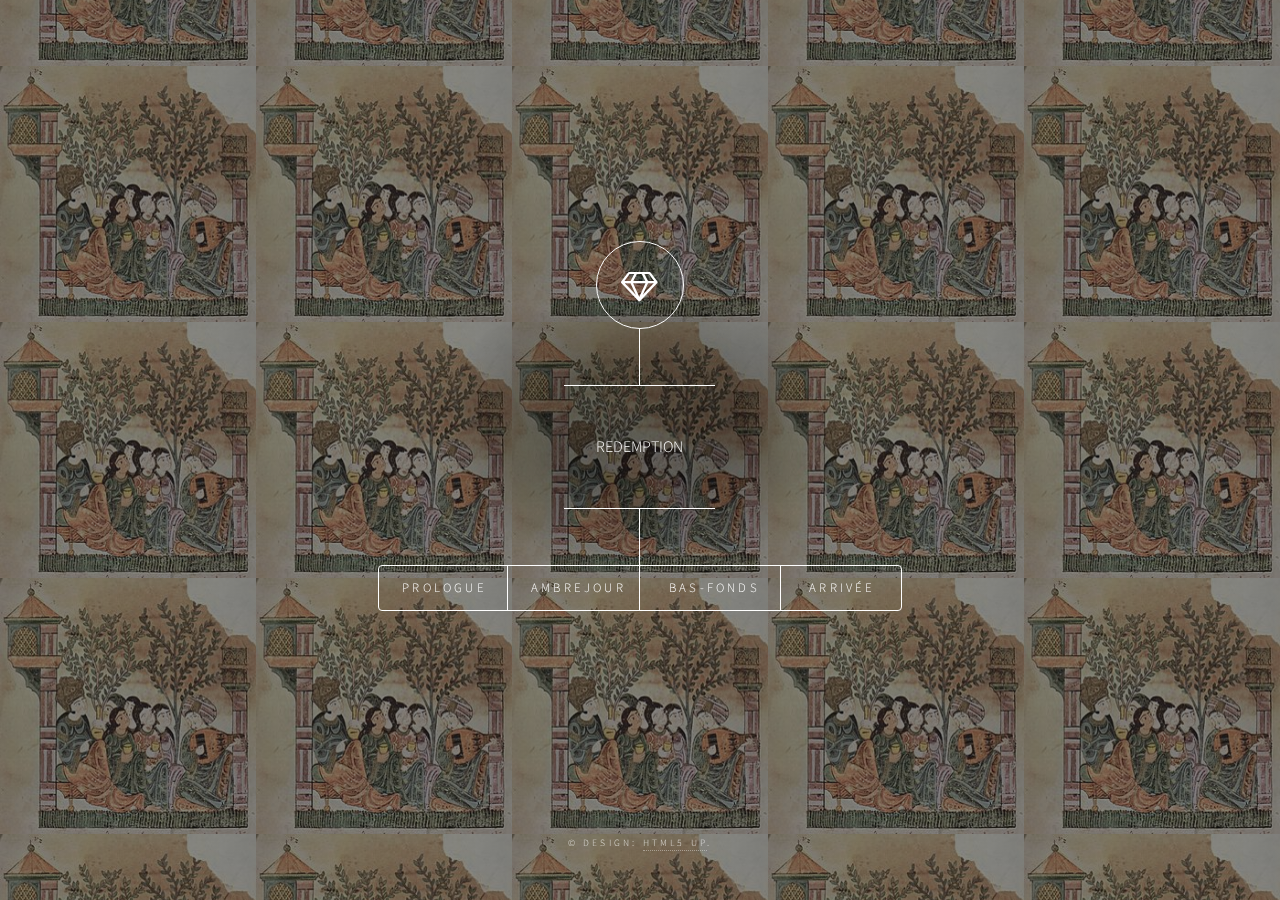
==== commit 567f7fe6: "session aprem samedi 7 janvier 2017" ====
--- a/pandoc/site/index.html
+++ b/pandoc/site/index.html
@@ -30,56 +30,70 @@
 	</div>                                                
         <nav>
 	  <ul>
-	    <li><a href="#0">début</a></li>
-            <li><a href="#1">début après</a></li>
-            <li><a href="#2">milieu</a></li>
-            <li><a href="#3">mileu après</a></li>
-            <li><a href="#4">fin</a></li>
+	    <li><a href="#0">Prologue</a></li>
+            <li><a href="#1">AmbreJour</a></li>
+            <li><a href="#2">Bas-fonds</a></li>
+            <li><a href="#3">Arrivée</a></li>
 	  </ul>
 	</nav>
       </header>
 
       <!-- Main -->
       <div id="main">
+
 <article id="0">
-  <h2 class="major">0</h2>
-<a href="#-1">previous</a><p><p>
+  <h2 class="major">0_dingo.md</h2>
   <span class="image main"><img src="images/pic00.jpg" alt="" /></span>
-  <h1 id="prologue">prologue</h1>
-  <p>Dans le salon dans lequel il reçoit ses invités, par pudeur, le coeur préfère montrer à ses hôtes ce que l’oeil fait briller plus que la pensée.</p>
-  <p>Avant de leur servir les légumes les plus saisonniers, les entremets les plus parfumés, les poissons les plus frétillants, les viandes les plus sucrés, les boissons les plus sanguines et les vins les plus enivrants, un hôte digne de ce nom lit une sélection de poèmes rimant par paires, tierces et par toutes les classes d’homothéleutes existant entre le néant et les derniers nombres trouvés par l’homme <em>deductio et inductio</em>.</p>
-  <p>Il scande, lui-même ou, mieux, par un hôte qu’il aura valorisé en vantant son teint de biche ou son épée d’acier, au rythme de musiques vibrant dans des rapports inférieurs à cinq, les délices de l’intelligence et de la conversation. Maintenant que le repas est commencé, ce dernier ne s’interrompra pas avant que le coeur n’ait exposé les plus profondes observations qu’il n’ait faite dans la journée, éveillant l’intérêt de tous, et qu’il n’ait tiré l’intégralité des principes qui en découlent, des plus naturels aux plus complexes selon la familiarité que chacun possède avec les différentes logiques réelles et imaginaires.</p>
-  <p>Le débat qui s’en suivra n’aura aucune règle, si ce n’est celle de la beauté et de l’harmonie. La lutte sera terriblement intéressante, car les invités proviennent de provinces adouces et abruptes ne souhaitant se laisser centraliser par nul autre pouvoir que celui de Vérité; ils ont vu des choses dont nous ne pouvons imager les reflets dans nos cerveaux contraints par la trop usante répétition des mêmes contours du quotidien; personne n’acceptera aucune conclusion après moins d’un milliers de grain de sable n’ayant coulé dans le sol.</p>
-  <p>Quand l’heure devient trop tardive, s’ils sont repus ou simplement trop à l’aise, il invite ses hôtes à s’endormir; par politesse, et par respect pour leur fatigue de la vie, il s’excuse de les faire s’allonger dans les plumes les plus soyeuses, et choisit de les coucher dans des draps blancs ou safranés. Il les recouvrent pour tout tissage de parures lointaines dont le sens véritable, incantation païenne, hécatombes, guerres fratricides ou danse de fertilité frénétique prévaut moins par son origine lointaine, historique peut-être ou bien ainsi que spatiale, que leurs couleurs lilas, leurs teintes pucelles et leurs vives silhouettes dans les ombres que le feu dessine.</p>
-  <p>Les motifs, les icônes et autres runes antiques qui les recouvrent font référence aux temps légendaires. Les causes se rapportent aux effets les plus mythiques. Les raisons les plus intelligibles et les sentiments les plus nobles y sont peints dans des couleurs inouies ceints de murs invisbles. Le palais comportant de telles chambres est bâti sur la terre selon le plan le plus géométrique que la rigueur de l’esprit puisse imaginer, pour que la vérité qui pourrait potentiellement en sortir soit faite de l’authenticité dorée la plus pure.</p>
+  <h1 id="prologue">Prologue</h1>
+  <p>Dans le salon dans lequel il reçoit ses invités, par pudeur, le cœur préfère montrer à ses hôtes ce que l’œil fait briller plus que la pensée.</p>
+  <p>Avant de leur servir les plus saisonniers, les plus parfumés des entremets, les poissons les plus frétillants, les viandes les plus sucrés, les boissons les plus sanguines et les vins les plus enivrants, un cœur digne de ce nom lit une sélection de poèmes rimant par paires, sonnant par tierces et qu’on a enrichi par toutes les classes d’homothéleutes existant entre le néant et les derniers nombres trouvés par l’homme <em>deductio et inductio</em>.</p>
+  <p>Ainsi débute toute histoire. Le cœur joyeux, il bat par lui-même, ou mieux, par l’intermédiaire d’un hôte qu’il aura valorisé en vantant son teint de biche ou son épée d’acier, il scande au rythme de musiques vibrant dans des rapports inférieurs à cinq et aux sons de voyelles rares et précieuses les délices de l’intelligence et de la conversation. Maintenant que le repas est commencé, il ne s’interrompra pas avant qu’il n’ait exposé les plus profondes observations faite dans la journée, dans la nuit et dans la matinée, éveillant l’intérêt de tous, et qu’il n’ait tiré l’intégralité des principes qui en découlent, des plus naturels aux plus complexes selon la familiarité que chacun possède avec les différentes logiques réelles et imaginaires.</p>
+  <p>Le débat qui s’en suivra n’évitera aucune règle, des plus arbitraires aux plus classiques. Il ne faudra pas user du ‘é’ après le ‘i’, prononcer la première consonne du prénom du dernier homme arrivé dans l’assemblée avant la dernière voyelle du nom de la première femme partie, parler du blé avant le riz; il faudra avaler certaines syllabes comme ses propres rancoeurs; et surarticuler certaines autres pour paraître le meilleur joueur, le plus habile et le plus flamboyant; il ne faudra pas dire les mots “parcimonie”, “mignonne” ou “revigorant”, les syntagmes “louchée pleine”, “plaine louche” ou “montagne sous la lune”, et bien sûr, syntagme brisant toutes les règles sus-énoncées, “évidence mystérieuse”, si ce n’est celle de la beauté et de l’harmonie.</p>
+  <p>La lutte sera acharnée, car les invités proviennent de provinces abruptes ou adoucies. Peu importe, personne ne souhaite nullement se laisser centraliser par une sorte de pouvoir autre que celui de Vérité, fait rage; ils ont vu des choses dont nous pouvons imager les reflets; nos cerveaux contraints par la trop usante répétition des contours du quotidien les évite, et pourtant, quelque chose se fixe en lui. Personne n’acceptera aucune conclusion avant que moins d’un millier de grain de sable n’ait coulé sur le sol et qu’un millier d’arguments n’ait glissé sur les heures sacrées de la discussion.</p>
+  <p>Quand l’heure devient trop tardive, s’ils sont repus ou simplement trop à l’aise, le cœur invite ses hôtes à s’endormir; par politesse, et par respect pour leur fatigue de la vie, il s’excuse de les faire s’allonger dans les plumes les plus soyeuses, et choisit de les coucher dans des draps blancs ou safranés. Il les recouvrent pour tout tissage de parures lointaines dont le sens véritable, incantation païenne, hécatombes, guerres fratricides ou danse de fertilité frénétique prévaut moins par leurs couleurs fauves, leurs teintes pucelles et leurs silhouettes pythiques que par les ombres que leur feu dessine sur les courbures d’un palais de marbre. Les motifs, les icônes et autres runes antiques qui les recouvrent font référence aux légendes sanguinaires. Ce sont celles-ci que vont conter les causes se rapportant aux effets mythiques, que les raisons les plus intelligibles et les sentiments les plus nobles qui y sont peints dans les couleurs inouies qui ceignent des murs invisibles auront à nous offrir. Le palais comportant de telles chambres est bâti sur la terre selon un plan géométrique secret que la rigueur de l’esprit imagine, pour que la vérité que l’on puisse en extraire soit faite de l’authenticité la plus pure.</p>
   <p><span class="image fit"><img src="images/pic02.jpg"></span></p>
-  <h2 id="ambreville">AmbreVille</h2>
+<a href="#1">next</a>
+</article>
+<article id="1">
+  <h2 class="major">1_ambreville.md</h2>
+<a href="#0">previous</a>
+  <span class="image main"><img src="images/pic01.jpg" alt="" /></span>
+  <h1 id="ambreville">AmbreVille</h1>
   <p>Il est une cité dont l’aura religieuse sur son temps fut infinie.</p>
-  <p>Cette cité est située dans une plaine riche, fertile en toutes céréales, aux sols sont sucrés par tous les fruits, entre un fleuve plus large qu’une forêt et une forêt plus profonde qu’une mer. La cité prospère depuis qu’il existe des mémoires pour faire des récits, et pourtant, personne ne l’a jamais dirigé. Aucun roi n’a pu s’inscrire dans ses registres, et actuellement personne n’y fait autorité. Comment ont pu s’élever dans cet endroit les murailles les plus élégantes, les tours les plus belles, si personne n’y a appliqué une volonté, si aucun fondateur n’y a enfanté son peuple?</p>
-  <p>Cette place existe, et il ne faut pas croire qu’un dessin trop parfait ou trop caricaturale n’est autre que la maladresse d’un conteur à l’imagination trop pauvre. La seule indulgence qu’il pourrait revendiquer est qu’il est difficile de tirer la moindre information de ce pays, car ceux qui y sont allés n’en parlent jamais. Personne qui n’y a fait voyage ne peut deviner en quoi consiste la religion qui est le ciment démocratique de la cité.</p>
-  <p>Il ne faut pas croire non plus que des dessins moins lumineux n’ont pas leur place. Il existe aussi</p>
-  <p>Pour parvenir jusque-là, il faut nécessairement faire un long voyage, quelqu’en soit le point de départ. Anoy a fait ce long voyage, dont les histoires ne sont pas belles à raconter, et que son coeur évite. On dit que les voyages forment la jeunesse, mais pas celle-ci.</p>
-  <p>Son voyage lui a appris à se méfier. Son coeur est maintenant habité par un Inconnu qui y a élu domicile. Il règne d’une main de fer sur son âme, et lui impose le silence. Pourtant, Anoy est dorénavant sur le bon chemin. Tout le monde lui indique la même direction, et il est peu probable que tous se trompent.</p>
-  <p>La cité de Du. avait pour réputation d’être un havre de paix.</p>
-  <p>Son absence de politique lui conférait un statut mal défini. Contrairement aux multitudes de cité-états qui l’environnaient, Du. n’avait pas d’indépendance politique, en même temps qu’aucune nécessité à en avoir. N’ayant pas de ressources autres qu’agricoles, n’étant pas sur une position privilégié et ne pouvant créer aucun désir, la cité prospérait. Cette prospérité elle-même, ne paraissant n’avoir aucun intérêt à se montrer, passait inaperçue. Son manque d’ambition n’avait jeté à sa tête aucun représentant, et elle était gouverné uniquement par la simple obéissance commune à la prescription d’un Livre inachevé.</p>
-  <p>Ce miracle premier n’était pas tant le lieu, certes admirable où se trouvait le Livre, mais la dévotion naturelle que les premiers colons prêtèrent à ses dires, tradition perpétuée sans aucune pression, ni politique, ni pédagogique, ni théologique. La beauté de ces premiers croyants étaient leur profonde humilité à voir dans le spectacle d’une nature particulière une véritable écriture, et dans la croyance profonde que ces écrits n’étaient pas interprétés, mais provenaient d’une langue existant en soi, extérieure à eux, et que la curiosité intellectuelle ne pouvait s’empêcher de décrypter.</p>
-  <p>Ce dernier était réactualisé selon certains signes de la nature, une moisson précoce, le brâme d’un animal lointain et mythique, une lune plus rousse en constituaient une infime partie. La culture, le quotidien, le bien-être, tout était dirigé par une pensée commune qui ne survivait jamais à la sortie en-dehors de la ville, comme si le monde extérieur était entier condamné à vivre selon un état de Nature incapable d’en absorber le moindre enseignement. En réalité, la simple présence de la cité sur la carte d’autres peuples était en soi une bizarrerie, tant elle avait peu à partager avec elle.</p>
-  <p>Pourtant, il était une spécialité qui avait fini par répandre la réputation de la cité hors de son territoire. Il y était connu qu’on pouvait y guérir l’envie de mourir. Dans cette époque lointaine, cette maladie ne touchait pas peu de monde. Les différentes instabilités politiques, les fréquentes mauvaises récoltes, le sentiment diffus que la place venait à manquer, en même temps qu’un climat de violence global permettait à chacun de se sentir autorisé à commettre une sorte d’acte de légitime défense. Un corps acculé dans ses derniers retranchements, ayant perdu toute dignité et pourtant mû encore par une volonté qui s’efface de plus en plus à la conscience, celle de vivre ou de tuer. La première option fuyant, elle choisit naturellement la seconde.</p>
-  <p>Ce n’est pas sans tristesse qu’Anoy avait décidé de fuir le cercle parental, mais c’était la seule solution qu’il avait trouvé à son mal-être. La famille avait une morale et une hygiène vitale stricte, mélangé à une libéralité totale dans les moeurs. Pensant peut-être avec naïveté qu’une bon départ dans la vie ne pouvait mener qu’à un tracé sans détours, il y avait dû y avoir des manques dans l’éducation tardive d’Anoy, le moment dangeureux, où devant se donner ses propres maximes mais n’ayant pas encore l’expérience, et plus vraiment la capacité enfantine de s’adapter dans un sens vitalement neuf à tout déboire, la protection s’était relâchée là où elle aurait dû tenir bon encore un temps.</p>
-  <p>Une mélancolie infinie m’a pris à ce moment, avoua-t-il au conducteur barbu, sans explication. Il s’en suivit mécaniquement une intériorisation du monde et une incapacité grandissante à trouver de l’intérêt. Les choses se révélaient sans esprit, et l’intelligence s’ennuyait. En même temps, les quelques pointes brillantes dans le ciel de l’esprit devenaient brûlantes, inatteignables, presque mauvaises.</p>
-  <p>C’était donc un mauvais moment pour s’investir entier dans une passion.</p>
-  <p>Mais qu’est-ce que tu pouvais y faire ? Il y a une physique aux phénomènes d’ennui et d’attirance. Moins il y a de bougies qui brûlent, plus chacune brille fort. Tu pouvais donc bien essayer de les éteindre, le niveau de lumière ne baissait jamais. à moins, croyais-tu, de pouvoir toutes les éteindre.</p>
-  <p>Le barbu rit aux éclats</p>
-  <p>Ah ah, tu t’y es super mal pris ! Dans l’endroit où on t’emmène, il n’y a pas ce genre de passion.</p>
-  <p>Comment est-ce possible ?</p>
-  <p>Si on continue de filer la mèche, disons</p>
-  <p>Les méchants sont ceux qui regrettent d’avoir vécu au seuil de la mort.</p>
-  <p>Comment dépeindre en une seule image la foule de sentiments négatifs qui peuplent une âme perdue au milieu d’une pègre qui l’ignore? Cet énième taudis, le centième qu’il traversait en autant de jours, était encore plus pauvre que les premiers qu’il avait traversé et qui avait choqué sa naïveté d’alors. Dans celui-ci, on s’éclairait encore à l’huile, bouffissant les rues d’une lueur végétale permettant avec peine même à ceux qui avaient mémoire des lieux à se repérer et d’une odeur qui se mêlait aux effluves de gras et d’alcool que consommaient les quelques truands qui s’ignoraient encore debouts à cette heure de la nuit. Ils guidaient Anoy à travers la matière de leurs ruelles dans une langue brutale, à l’inimitié naturelle, contre menu monnaie ou autres propositions moins décentes. Parfois, ils l’envoyaient simplement paître dans quelques insultes, qu’Anoy, qui avait appris à l’école le modèle linguistique de la région, comprenaient sans avoir jamais appris. Souvent, il plissait ses oreilles pour tirer la substance acoustique originale de ces borborigmes, mais au final, il ne s’attardait jamais trop avec ce genre de personnes, et prenait un chemin que le seul hasard avait décidé.</p>
-  <p>Comment décrire en un seul mot la foule de sentiments désagréables qui peuplent une âme perdue au milieu d’une pays qui l’ignore? Malgré l’état pitoyable de ses vêtements, son port et sa démarche altière qui s’était transformé par la fatigue en un pas de bourré et son accent étrange, quelque chose faisait qu’Anoy n’était pas couleur locale. C’était surtout son grand arc, qui attirait le regard amusé des enfants qui se réveillaient par magie à la vision des abondantes flèches qu’il transportait dans son dos, qui le distinguaient. Des vieillards qui devaient maintenant recoucher les bambins, il tirait les informations les plus certaines. Les femmes étaient aussi grossières que les hommes, mais quelques unes tentaient parfois, pour l’aider, d’articuler quelques mots dans ce qu’elle devinait être sa langue, et il fut étonné de voir qu’il pouvait déclencher même dans ces endroits sans éducation une discussion qui se voulait érudite sur telle conjugaison ou tel usage. Par ailleurs, ces conseils étaient rarement utiles, si ce n’est à éveiller lentement un sentiment de jalousie dans tout le quartier, proportionnel au désir que peut susciter un étranger jeune et sans défense.</p>
+  <p>Cette cité est située dans une plaine riche, fertile en toutes céréales, aux sols sucrés par tous les fruits, aux arbres abritant de toutes tempêtes. Cette cité est située entre un fleuve plus large qu’une forêt et une forêt plus profonde qu’une mer. Son courant est puissant, sa canopée brumeuse. Nul n’est besoin de carte pour l’atteindre: cette cité est visible des plus lointaines collines qui bordent notre Monde. C’est elle qui ambroie le ciel avant que les étoiles ne se lèvent, c’est elle qui doroit les pluies avec lesquels se nourrissent nos blés. C’est elle qui ploient nos Dieux quand ces derniers, pleins de tristesse, hésitent à punir les populations infâmes qui habitent notre Monde.</p>
+  <p>Ambreville prospère depuis qu’il existe des mémoires pour faire des récits. Pourtant, aussi étonnant qu’on acceptera de se laisser surprendre, personne n’en conta jamais les grandioses chroniques. Aucun de ses champions n’en raconta les sanctifications, les meurtrifications, aucun de ses enfants ne pleura ses sacrifices.</p>
+  <p>Aucun roi n’a pu s’autoriser dans ses registres, et personne n’y fit jamais autorité. C’est la ville-même qui gouverne.</p>
+  <hr />
+  <p>Comme une danseuse déjoue sans qu’on ne le voit les regards jaloux de ses amants par le jeu de ses jambes, le visiteur ne cesse de se demander comment ont pu s’élever les murailles les plus élégantes, les tours les plus belles de toutes les contrées inconnues, alors qu’aucune volonté, ni humaine ni païenne, ni appliqua aucun arbitre?</p>
+  <p>Le peuple d’Ambreville est fait d’inconnus. Son bois, ses échoppes, son marbre, ses palais, et sa chair enfin, sont faits des êtres les moins connus. Ses derniers ne sont, aux dires des zéphyrs, qu’idées.</p>
+  <p>Non que ces derniers n’aient un corps. Non que ces derniers ne puissent aimer, loin de là. Non que ces derniers ne puissent être cruels, encore moins.</p>
+  <p>Cessons les mots. Le peuple d’Ambreville, ne peut se résumer. Nul paradoxe ni bonimensonge : simplement, aucun fondateur n’y a enfanté son peuple.</p>
+  <hr />
+  <p>Serait-ce par une sorte de miracle que ce récit nous est parvenu?</p>
+  <p>Certainement, cette place existe, et il ne faut pas croire qu’un dessin trop parfait ou trop caricaturale n’est autre que la maladresse d’un conteur à l’imagination ou à la rhétorique trop pauvre. La seule indulgence qu’il pourrait indiquer à la bienveillance de ses censeurs est qu’il est bien trop difficile pour son médiocre talent de tirer la moindre information de ce pays, car ceux qui y sont allés n’en parlent jamais. Pour lui-même qui n’en a entendu que par bribes les récits les plus baroques, il n’aura retenu rien d’autre que nul qui n’y a fait voyage ne pourra deviner en quoi consiste la religion qui est le ciment démocratique de la cité et que nul être vivant capable de faire des contes n’aura jamais la parole suffisante pour décrire ce qu’il y aura vu.</p>
+  <p>Faut-il pour autant se taire, et abandonner à jamais l’espoir caressant de tenir dans ses bras une partie, un quartier, une expression, un paragraphe, une couleur si infime qu’elle soit, de la Cité d’Ambreville?</p>
+  <p>Pour parvenir jusque là-bas, il faudra nécessairement faire un très long voyage. Quelqu’en soit le point de départ. Cette ville a la caractéristique, que, quelque soit le point du globe depuis lequel l’on partira, la distance parcourue avant d’atteindre ses reflets ambrés sera la même pour tous.</p>
+  <p>Quelqu’un a fait ce long voyage, dont les histoires ne sont pas belles à raconter, hélas, et dont le cœur rechigne à l’exvocation. On dit que les voyages forment la jeunesse, mais pas celle-ci.</p>
+  <p>Son voyage lui a appris à se méfier. Son cœur est maintenant habité par un Inconnu qui y a élu domicile. Il règne, d’une main de fer sur son âme, lui impose le silence. Pourtant, Anoy, c’est son nom, est dorénavant sur le bon chemin.</p>
+  <p>Tout le monde lui indique la même direction, et il est peu probable que tous se trompent.</p>
+<a href="#2">next</a>
+</article>
+<article id="2">
+  <h2 class="major">1_deOuf.md</h2>
+<a href="#1">previous</a>
+  <span class="image main"><img src="images/pic02.jpg" alt="" /></span>
+  <p>La foule de sentiments négatifs qui peuplent une âme perdue au milieu de la pègre, de cet énième taudis, le centième qu’il traversait en autant de jours, étaient encore plus désagréables que les premiers sentiments de honte qu’il avait traversé il y a maintenant vingt et un jours et qui avait choqué sa naïveté d’alors. Dans celui-ci, de taudis, on s’éclairait encore à l’huile, on bouffissait les rues d’une lueur végétale permettant avec peine, même à ceux qui avaient vaguement mémoire des lieux, à se repérer. D’une odeur qui se mêlait aux effluves de gras et d’alcool que consommaient les quelques truands qui s’ignoraient encore debouts à cette heure de la nuit, on pouvait tracer un chemin entre les pires déchets qu’une race puisse engendrer. Ils guidaient Anoy à travers la matière de leurs ruelles dans une langue brutale, à l’inimitié naturelle, contre menu monnaie ou autres propositions moins décentes. Parfois, ils l’envoyaient simplement paître dans quelques insultes, qu’Anoy, qui avait appris à l’école le modèle linguistique de la région, comprenaient sans avoir jamais appris. Souvent, il plissait ses oreilles pour tirer la substance acoustique originale de ces borborigmes, mais au final, il ne s’attardait jamais trop avec ce genre de personnes, et prenait un chemin que seul le hasard avait décidé.</p>
+  <p>Comment décrire en un seul mot la foule de sentiments désagréables qui peuplent une âme perdue au milieu d’une pays qu’il ignore et qui l’ignore? Malgré l’état pitoyable des fils de ses vêtements, son port et sa démarche altière qui s’était transformé par la fatigue en un pas de bourré et son accent étrange, quelque chose faisait qu’Anoy n’était pas couleur locale. C’était surtout son grand arc, qui attirait le regard amusé des enfants qui se réveillaient par magie à la vision des abondantes flèches qu’il transportait dans son dos, qui le distinguaient. Des vieillards qui devaient maintenant recoucher les bambins, il tirait les informations les plus certaines. Les femmes étaient aussi grossières que les hommes, mais quelques unes tentaient parfois, pour l’aider, d’articuler quelques mots dans ce qu’elle devinait être sa langue, et il fut étonné de voir qu’il pouvait déclencher même dans ces endroits sans éducation une discussion qui se voulait érudite sur telle conjugaison ou tel usage. Par ailleurs, ces conseils étaient rarement utiles, si ce n’est à éveiller lentement un sentiment de jalousie dans tout le quartier, proportionnel au désir que peut susciter un étranger jeune et sans défense.</p>
   <p>Après une dizaine de zig-zags, il se vit offrir un lit par une femme qu’il avait croisé une heure auparavant à l’endroit duquel il avait fini par retourner. Quelques minutes plus tard, il se retrouvait au milieu de nulle part après avoir couru pour semer un mari jaloux qui n’avait aucun sens du partage, et il trébucha sur une petite statuette assez grosse, de la taille de la main, qui gisait dans la boue. C’était un petit enfant ailé au sexe disproportionné et hilare. Il tendait sans pudeur ses fesses aux yeux d’Anoy. Rien ne le rendait moins enfantin. D’abord un peu écoeuré par les atouts d’un tel fétiche, Anoy finit par remarquer la qualité de la finition de l’objet dont l’artisan local qui avait dû le produire ne pouvait vraisemblablement que s’enorgueillir. La peinture notamment, rendait sa biologie provocante presque réaliste, et le travail de texture rendait à merveille les émotions de la statuette qui arrivait presque à transmettre sa joie. Sur le socle d’icelle, était gravé une phrase salace, qu’Anoy n’était capable de déchiffrer qu’après son séjour intense dans l’arrière-boutique de la langue du pays : ``la raie dans le fion’’.</p>
   <p>Elle semblait se moquer de quelque chose, afficher un certain mépris pour ceux qui le trouvaient, peut-être. Sa main gauche tenait son ventre, mais son bras droit tendait le doigt dans une direction. Au bout d’un certain temps, Anoy remarqua qu’il pointait toujours le même endroit, changeant même de bras si on s’amusait à le tourner. Etonné sans se formaliser, Anoy s’amusa de ce signe du destin. L’automate ne pouvait pas être un moins bon guide que ses derniers interlocuteurs; tout en le serrant, il marche à bon pas sur le chemin de la rédemption.</p>
   <p>Les nombreuses nuits à dormir mal, dans un endroit inconfortable, entre une nature inhospitalière et une société dangeureuse, les bas-fonds, les taudis et ses habitants au visage buriné ou les campagnes avec son lot d’odeurs putrides, qui lui ont donné un torticolis et une nausée qui ne disparaissent pas depuis deux mois, qui ont formé un quotidien repoussant les limites toujours plus au bord de la maladie, il l’espère achevé maintenant qu’il arrive à son but. Les images fatigantes des nuits passées ne valent pas d’être remémorées, mais il est douloureux de se mutiler volontairement d’une partie de sa vie. N’y a-t-il rien à garder de ces errances dans ses bas-fonds, dans ces mondes parallèles qu’ils frôlaient sans le savoir durant son enfance ? Ne peut-il pas trouver une issue au labyrinthe de valeurs ésotériques que ces gens lui ont montré en étant eux-mêmes ?</p>
   <p>Anoy avait vécu dans un isolement terrible depuis trois mois maintenant. L’accumulation de rencontres de ces derniers temps avaient fini de le dégoûter du commerce social. Doit-il regretter cette vie privée de sens et de saveur ? C’est la question qui liquéfie son crâne et le fait bouillir d’une colère interdite. L’esprit en purée, il se caresse avec rage le front pour soutenir cette pensée intolérable. Les quelques passants qu’il rencontre n’ont plus l’air de le remarquer, ni de se soucier de lui. La nuit avançant elle aussi d’un pas certain, les passants s’égrainaient de plus en plus le long des rues. Plus il emprunte de rues nouvelles et plus l’odeur s’estompte, plus les gens l’évitent. Cette bouillie, son cerveau, trouve de plus en plus de place pour s’exprimer et en certains endroits, elle le pique. Elle est la pointe, si aiguisée qu’elle en est invisible, d’une épée qui le transperce dans tous les endroits secrets du corps, et que tout le monde feint de ne pas voir.</p>
+<a href="#3">next</a>
+</article>
+<article id="3">
+  <h2 class="major">2_grave.md</h2>
+<a href="#2">previous</a>
+  <span class="image main"><img src="images/pic03.jpg" alt="" /></span>
   <p>La lune dardait plus fort ses rayons qu’une épaisse couverture de nuages filtre. Pourtant, la majorité de la lumière provient non plus d’en-haut, mais d’ici-bas. Le toit céleste se rapproche et forme un épais brouillard qui darde sous le rayon de ses soleils terrestres. Tout entier dans cette nouvelle entrée au monde, Anoy ouvre les yeux avec une grande souplesse, car l’heure avancée de la nuit n’empêche pas la ville de s’agiter encore, au contraire, et pour se mouvoir dans la foule qui s’agrandit au fur et à mesure que le brouillard s’épaissit, Anoy est contraint de se contortionner, d’éviter les uns, les autres, d’esquisser des pas chaloupés. Lui qui avait perdu sa démarche natale, le voilà qui danse sous la contrainte. Contrairement aux faubourgs, la méfiance des habitants du centre est transformée en joie, informe et sans but apparent. Cette bienveillance donne espoir à Anoy. Le plein total est par essence unique, et tout vient s’entasser.</p>
   <p>La musique qui emplit le paysage trace des chemins de danse qu’empruntent une jeunesse dans laquelle Anoy ne reconnaît rien de ce qu’il a vécu. Les gens crient, rigolent en rythme, s’exclament en choeur, se répondent par contre chant et s’embrassent en accord parfait. Pourtant, il comprend assez vite que cette joie ne laisse que peu de place à l’étranger.</p>
   <p>Personne ne semble le voir, et même son enveloppe physique ne semble un obstacle à personne. Il est bousculé, confondu, emporté dans des rondes qu’il tente de quitter aussitôt, en vain. La langue s’est dissoute en musique, et le sens une pure émanation d’harmonie. Les rues</p>
@@ -94,495 +108,8 @@
   <p>Il attend un peu avant d’aller plus avant et il pose son dos contre les courbes religieuses de l’édifice. Cet endroit qui ne dit pas bienvenu le rend maussade. Le but de son voyage n’est plus clair. Il tente de se rappeler les mots qu’avait prononcé l’étranger avant qu’il ne reparte avec son cheval et sa charette, mais il a erré trop longuement avant de parvenir jusqu’ici. Dans un temps perdu et lourd qui l’a estompé dans le néant qu’emporte dans une bourrasque nouvelle, un coup de vent terrible le gifle. Le ciel regronde. Des gouttes recouvrent ses cils et s’engouffrent dans ses habits, terriblement froides, dans les trous du tissu. Anoy tente de recouvrir ses interstices, mais il perd à ce jeu de vitesse. Il se met à tousser et s’étourdit en tentant d’éviter la pluie.</p>
   <p>D’autres gouttes, plus lourdes et moins naïves, viennent s’abattre. Il les sent sur la pointe de son nez, comme un rhume. Par on ne sait quel tour, les gouttes finirent par trouver le moyen de contourner les premières colonnes de l’entrée du temple, et contraignent Anoy à se réfugier jusqu’au pied de la porte, solidement fermée et humide sous le poids de son carquois qui se vide de l’eau qui l’avait pénétré. Il n’avait pas senti son coeur battre depuis longtemps. Ce souffle nouveau emplit tous les espaces de son corps. Cette joie nouvelle lui est inconnue.</p>
   <p>Il se souvint alors de la phrase du conducteur. “Les méchants sont ceux qui regrettent d’avoir vécu lorsque la mort se présente.”</p>
-  <p>La petite porte donnait sur un court corridor au bout duquel le halo doré entraperçu ondulait encore. Les flèches qu’il avait gardés dans son carquois frottaient en chuintant contre les murs. Derrière lui, la porte que la créature n’avait pas refermée fit résonner quelques cris d’oiseaux nocturnes. Cet espace confiné et sombre rappela à Anoy quelques nuits à la belle étoile qu’il avait passé terré dans des champs qu’il désertait au petit matin, de peur que les paysans du coin ne le trouvassent endormi au milieu des maïs ou des blés. Puis, Anoy sent une puissante odeur de moisissure se dégager du premier virage qu’il prend. Cette mixture de viande, de chair et d’épice, est forte et puissante, mais pas désagréable, comme une odeur qui rôtirait de plus en plus sans jamais brûler. Les paysages qui ont accompagné ses longues marches de ces trois derniers mois se rappelent et s’effacent. Le souvenir du ciel immense au-dessus de lui dont il tentait de fuir la froideur s’évapore ; les nuits à la belle étoile au silence menaçant, la douceur feuillue d’une ligne de crête remuant au vent, et l’harmonie du va-et-vient d’une forêt lui sont maintenant rendues transparentes par la lumière hypnotique qui se dégage au bout du tunnel. Dans une Pressant son pas contraint dans ce petit corridor, ses rêveries sont soudainement recouvertes par une giclée violente.</p>
-  <p>Anoy éternue en rejetant une poudre multicolore. Il vient de recevoir sur la tête un mélange de matière molle et odorante ; une échoppe, dont les cuisines recrachent par paquet entiers ses victuailles invendus, trop cuites ou fermentées dans les égoûts dont sort</p>
-  <p>— Chaud devant, gardez moi les meilleurs morceaux, et jetez les entrailles avec la soupe !</p>
-  <p>Alors qu’il se précipite hors de son trou avant de se faire ébouillanter, il tombe nez à nez avec un petit singe couvert d’un chapeau gigantesque et pointu, qui ne s’étonne nullement de la présence inopiné d’un grand brun encapé, portant carquois en recouvert de nourriture. Il déversa prestement sa bouilloire, et retourna assister une cohorte d’autres singes découpant ciboule, farcissant vollaile et sucrant fraises par dizaine dans les moindre recoins. Anoy était arrivé dans une cuisine en pleine activité, dont on voyait par une porte qu’elle servait à nourrir une assemblée de citoyens affamés. De l’ouverture de la porte se dégagea un mélange incompréhensible de sons et d’odeurs qui couvrit celles déjà présentes dans la cuisine, ainsi qu’un cuisinier, qui, avant de sauter pour réceptionner en vol une casserole dont le contenu se mettait à buller, voyant Anoy, finit par dire:</p>
-  <p>— Tu es là pour te reposer ?</p>
-  <p>— Non, non, pas du tout. Malgré l’incongruité de la questions, Anoy avait répondu ce qui lui semblait le plus approprié et le moins rempli d’émotions.</p>
-  <p>— Qui es-tu, alors ? On est là pour se reposer, alors, si tu as envie de plomber l’ambiance en te concentrant là, planté comme une statue, passe ton chemin !</p>
-  <p>Et le cuisinier barbu de se jeter sur un évier rempli à ras bord de fonte et de graisse pour se mettre à gratter énergiquement et faire le plus de mousse possible, en envoyant Anoy directement à la sortie d’un coup de pied énergique dans les fesses.</p>
-  <p>La salle à manger Peinte à la gouache, la ville florissante crache son pollen au visage d’Anoy. Un petit vertige saisit ce dernier qui ne parvient plus à distinguer aucun tracé. Les couleurs des bâtiments se chevauchent les unes aux autres, . Les noms d’échoppes, les écussons et les emblèmes, toutes ces marques qui délimitent un espace public et un espace privé, ont disparu dans une explosion de forme sans fond, sans silhouette. Tout indique que l’on est dedans. A l’intérieur.</p>
-  <p>C’est jour de fête ? On lui répond que c’est simplement jour de congé,</p>
-  <h1 id="un-truc-de-ouf">un truc de ouf</h1>
-  <p>Au-dessus des petites bâtisses et des échoppes closes des reflets dorés qui s’échappent dans le ciel. Au loin, les palais royaux sont indiqués par la couleur qu’ils impriment sur le ciel, et pas le contraire. C’est le genre de phrase énigmatique dont avait été abreuvé Anoy durant le voyage qu’il avait accompli jusque dans le coeur de la cité dont il ignorait le nom, tombé ici par le plus pur hasard que recherche un coeur sans</p>
-  <p>Au fil des pas, la matière architecturale se transforme, ce qui indiqua à Anoy qu’il était sur le bon chemin. Le torchis sommaire devient plus lisse, plus formé en rectangles et en angles plus aigus, plus alambiqué aussi, des minerais inconnus remplaçant la noble boue des sous-villes. Toujours poursuivi par la même nausée, il bouge la tête à gauche, il bouge la tête à droite, au rythme de ses pas qui battent les premières pierres des premiers pavages des premières places. Endormi, le gardien de la première enceinte se contenta d’un coup d’oeil méprisant sur l’accoutrement exotique d’Anoy. Il fit mine d’être endormi quand Anoy exprima son souhait de pénétrer l’enceinte principale de la ville.</p>
-  <p>A ce moment, cachée non loin, une petite voix se fit entendre, qui appelait l’inconnu.</p>
-  <p>– Où vas-tu?</p>
-  <p>Anoy se contenta d’indiquer du regard quelques reflets dorés sur les nuages.</p>
-  <p>– Penses-tu pouvoir y arriver ?</p>
-  <p>– Je ne veux pas penser.</p>
-  <p>La créature était tapie dans l’ombre, ou plutôt, son corps formait l’ombre dans laquelle son esprit trouvait à se cacher. Rapidement, la créature se déplaça pour indiquer une petite porte dérobée à à peine une centaine de mètres. Elle y fila en un éclair. La créature avait des airs de gros chat sans corps. Toujours sous l’oeil endormi du gardien, la créature tendit une main invisible.</p>
-  <p>– Je me contenterai d’une taxe minimale sur l’ensemble de ta misère.</p>
-  <p>Encore un illuminé, se murmura le gardien, qui observait Anoy chercher longuement dans sa poche et sortir l’étrange statuette qu’il venait de trouver. La créature se contenta de la lui rendre, et disparut d’un bond. étonné de cette mansuétude, Anoy attendit le retour de la créature un temps, puis remit la statuette dans sa poche. Du bout des doigts, il entrouvrit la porte qui laissait s’échapper un halo doré. Il se courba pour pousser la petite porte qui était plus étroite qu’il ne lui avait semblé d’emblée. En observant avec soin l’ouverture, il comprit qu’il ne pourrait la passer sans se mettre à terre. Il détacha de son torse son arc et réussit à passer les épaules, au moment où la voix se fit réentendre. Elle tirait ses vêtements avec un air désolé, mais des yeux menaçants.</p>
-  <p>– Laisse moi te débarasser de ce qui t’encombre.</p>
-  <p>Des mains qui tiraient ses vêtements sortirent des griffes qui menaçaient la chair. Par réflexe, Anoy tira sa cape qui fut lacérée.</p>
-  <p>S’étant libéré, Anoy vit le dépit de la créature. Anoy regarda son arc, et décida qu’il ne lui serait plus d’aucune utilité pour la suite, et il le donna gracieusement à la créature.</p>
-  <p>Il crut sentir quelque chose remuer dans sa poche. Ses vêtements gonflèrent par la bourrasque lorsqu’il fut gagné par un second souffle qui le souleva et le fit trébucher. La porte du temple lâcha avec grand fracas, le contraignant à y pénétrer malgré sa réticence. A. ne put la refermer, et le souffle éteignit toutes les lampes. Guidé par la seule lumière de la nuit, A. trouva une infractuosité dans laquelle, malgré les efforts redoublés du vent qui faisait tomber nombre d’objets saints, la tempête n’arriva pas à pénétrer. Ici, gagné par le froid, il combattit l’effroi en tentant de se référer à quelques divinités qui lui étaient inconnus, mais dont il aperçut le regard des statues derrière lui.</p>
-  <p>Cette pluie absurde qui valse jusqu’à la nausée était la volonté de son père, il en était persuadé. Les pouvoirs de ce dernier étaient immenses, et il était peu de choses qui ne sembla incroyable à l’ordinaire qu’il ne pût accomplir. A. tentait de le fuir, mais il était là, toujours présent et pur, flottant dans l’air, nulle part et potentiellement partout. A. désespérait de trouver un jour un moyen de le semer. Se rendre malade, il y arriverait un jour, et déjà il sentait qu’il ne se mouvait plus aussi gracilement qu’avant la fuite. Si son père parvenait à le pousser au bord de l’épuisement, s’il le réduisait au repos, A. n’aurait plus d’autre choix que de revenir sous son joug. Il tentait bien de se cacher mais il finirait bien un jour ou l’autre par être retrouvé. Il ne pourrait le fuir indéfiniment.</p>
-  <p>Seule la mort semblait pouvoir échapper à cette puissance paternelle despotique. Enlever à son père cette possession. Pourtant, au milieu du chemin, A. se rattacha à une autre idée. Il réfléchit à trouver un autre protecteur, qu’il penserait aussi puissant.</p>
-  <p>Seule la religion pouvait peser dans la balance de cette vie fragile. La pensée du suicide aurait effleuré quelqu’un d’autre, plutôt qu’une fuite incertaine dans les voies sacrées, et le détachement de l’âme de l’enveloppe du corps était un projet plus doux que cette difficile rédemption à laquelle se rattachait maintenant A. L’idée de suivre une voie religieuse avait moins d’éclat que de retrouver les paysages mythiques du vide éternel. Mais l’esprit de A. était gardé par un Inconnu qui empêchait quelque idée que ce soit de pénétrer la chambre de ses pensées. Même les délices infinies de la mort s’y voyaient refuser l’entrée. La seule mort qui lui paraissait digne était celle de l’ennui, celle qui fuyait au lieu de le divertir. Elle devait le surprendre ; c’était peut-être la dernière chose qui avait ce pouvoir, et il ne voulait pas gâcher cela en la précipitant.</p>
-  <p>La religion était le garant de l’ennui à ses yeux. Mais il était une raison cent fois plus valable encore à ce refus de mourir par suicide. C’est qu’il est interdit aux gens de son espèce de le commettre. A. faisait partie d’une famille âpre dont il n’était pas clair qu’elle fût un regroupement de personnes ou une race à part entière. Cette famille était régi par un code très strict qui échappait aux conventions extérieurs. Cette engeance formaient depuis toujours leur propre bon sens, au détriment de celui des bonnes gens. Cette grande famille n’était pas grande, mais ne se connaissaient pas, dispersés disproportionellement à leur nombre aux quatre coins du monde.</p>
-  <p>Il leur était aussi interdit de montrer leurs émotions aux personnes extérieures à leur famille. Comme des Titans, ils étaient en société impassibles. Ils formaient habituellement les hommes de l’ombre des différentes sphères politiques, car il était impossible de deviner leurs pensées ; les politiques les craignaient quand ils apprenaient qu’ils avaient à les affronter.</p>
-  <p>Le vent finit par se rendre moins glaçant. La fatigue gagna la tempête. Aux espèces ludiques de drapées et aux attaques de couleurs foudroyantes sur ses vêtements, le silence imposa sa paume sur les paupières de la nuit. A. fut frigorifié lorsque le mouvement des particules qui le berçait s’arrêta. Comme un voleur qui découvre que la chambre qu’il pénétre est en fait vide, la tempête battait en lui l’espoir dans lequel la contemplation de ce plein spectacle le maintenait, mais, comme les gouttes s’assagissent et terminent leur histoire, les trous de l’espace sautent à ces yeux. Les vestibules peuvent se découvrir tandis que le raffut climatique s’estompe. Il voit les dessins géométriques déjà aperçues sur les bâtiments extérieurs, des représentations de Divinités qu’il lui étaient inconnus. Lentement, en touchant le moins possible au silence qui s’est soudain établi, il ressort vers la pierre mouillée de la ville.</p>
-  <p>A côté du temple, dans une infractuosité, alors qu’il s’essuyait le visage avec sa cape en faisant détremper ses vêtements et qu’il se défroqua discrètement, il sentit</p>
-  <p>////</p>
-  <p>Alors qu’il n’est plus contraint de rester ici, A. savoure le chant du vent, puis, dans ce qu’il croit être une trêve, une voix intérieure qui le plonge dans le temple.</p>
-  <p>Le petit enfant de la statuette s’excava de la poche, et secoua ses petites ailes desquelles s’échappèrent dix étincelles. A. eut un choc modéré à ce spectacle, tout étonnant qu’il fut. Mais, quand les dix étincelles se posèrent sur chacun des doigts de A., en sentant la chaleur vive et pénétrante de ses petites étincelles qui remontèrent droit dans sa colonne vertébrale, il n’eut d’autre réflexe que d’attraper la fée dans ses mains, comme saisi d’un désir incontrôlable. Il eut la chair de poule, de chaleur et d’émotion en attrapant jusqu’à la brûlure la fée, qui, terrifiée de se retrouver dans des mains sales et trempées, finit par devenir insupportablement électrique. A. détacha ses mains et laissa s’échapper l’être féérique qui n’était autre que la petite statuette qu’il avait ramassé tout à l’heure. Il revit le sexe énorme de la fée s’enfuir pendant et laissant derrière lui une pluie d’étoiles délicieusement brûlante. Le voyant appeuré et hors d’atteinte, A. agitait ses bras en vain pour retenir la fée qui lui échappait. Ses étincelles furent de plus en plus brûlantes. La fée qui tournoya en hésitant de prime abord prit de la hauteur. Avec grand calme, les mots sortirent de la bouche de A. sans qu’il ne remarqua qu’ils étaient les premiers mots qu’il prononçait depuis des jours dans sa langue natale : “S’il vous plaît, restez”.</p>
-  <p>Surpris par la grâce de la voix de cet hôte inconnu, l’enfant au sexe démesuré suspendit son envol. D’une voix inarticulée de bébé, l’être féérique prononça ces paroles : “Mévier inconnus, quand pouboir me faire fortir rêbe de pierre.” “Je suis désolé, je n’ai pas fait exprès de te sortir de ton sommeil, petit enfant.”</p>
-  <p>A l’écoute de ces mots, l’être féérique se mit à dégager une lumière rouge intense qui éclaira le temple jusqu’à son toit infini. “Ne fuis pas un enfant !” se mit à rugir l’être dont la voix prit un timbre des plus virils.</p>
-  <p>L’explosion de colère de l’être féérique dégagea une chaleur incroyable. Chacune des chairs de A. se sentirent comme fondre dans un frisson. De sa peau qui sécha en une seconde à ses os fatigués par de longues errances, au bord de la rupture, qui s’étaient solidifiés soudainement, ses vicères pâteuses étaient devenues plus légères, et sa faim, sa soif, ses maux en tout genre, s’évaporèrent d’un seul coup. Le choc de son crâne contre le sol ne laissa qu’un bruit sourd se répandre dans l’obscurité qui regagnait avec parcimonie le temple.</p>
-  <p>Couché, l’être féérique bondit sur A. et se plaça à quelques centimètres de son visage. Devant le spectacle du pénis énorme de la fée, A. détourna le visage, mais cette dernière ramena son visage en face d’elle et lui dit, une main sur son menton et une autre soutenant son engin énorme autour de sa taille :</p>
-  <p>– Toi quitter ton pays ?</p>
-  <p>La question surprit A. La fée, qui avait repris sa voix d’enfant, reposa sa question:</p>
-  <p>– Pour quoi vouloir quitter pays ?</p>
-  <p>– Que… que signifies-tu par là ?</p>
-  <p>En posant cette question, A. remarqua que la poitrine de l’être féérique commençait lentement à acquérir une opulence qui chatouillait son nez. Au grossissement de sa poitrine avait correspondu un net rétrécissement de l’appendice que le bébé volant, de plus en plus féminin, ne tenait maintenant plus, mais qui restait à distance respectable. Avec sa main libérée, la fée tira une mèche de A :</p>
-  <p>– Pas faire l’idiot !</p>
-  <p>Chaque fois que la créature le touchait, toujours cette violence remplissait A d’un bien-être incroyable qu’il voulait faire durer encore malgré l’évident écoeurement qu’il ressentait au contact d’une créature pansexuelle.</p>
-  <p>– Qui êtes-vous ? Vous êtes une créature de mon père ? Que me voulez-vous ?</p>
-  <p>– Non ! Fuis Péluvin, et agis moi-même. Fi tu beux aide, ftop queftions ftupides.</p>
-  <p>– Pour quelles raisons exactement voudriez-vous m’aider ? Nous n’avons jamais été présentés à ce qu’il me semble.</p>
-  <p>Les seins de Péluvin grossissaient encore et ce qui était un face-à-face entre eux finit par être recouvert de deux ballons gigantesques que Péluvin tentait vainement d’écarter:</p>
-  <p>– Dépêfe toi, pas temps ! Ftop réfléfir : Dire pourquoi quitter pays ?</p>
-  <p>La méfiance naturelle de A. l’empêchait de le dire.</p>
-  <p>– C’est un monde de désolation que celui de l’incertitude. Rien n’y pousse, et on s’y assèche au dernier degré.</p>
-  <p>Pas décontenancée une seconde par l’aspect cryptique de la réponse elfique de A. la féé rebondit :</p>
-  <p>– Quel âge as-tu ?</p>
-  <p>– Je l’ignore</p>
-  <p>– Vrai? Beux faboir? Péluvin peut toi dire.</p>
-  <p>– Non merci</p>
-  <p>A. tenta à nouveau d’attraper la fée, mais cette dernière se retransforma en statuette brutalement aux derniers mots de A. Du néant, une voix nettement plus féminine se répandit hors de la statuette.</p>
-  <p>– il n’est rien qui pourra te rendre la grâce de ta jeunesse ?</p>
-  <p>– Je crains bien que non.</p>
-  <p>La fée durcit dans le même mouvement le coeur de A. qui se recontracta, et oublia quasi instantanément la sensation que l’être féérique lui avait procuré. La colère de A. s’en trouva redoublée, et ses vêtements redevinrent humides sous le coup de son émotion.</p>
-  <p>Un rayon pénétra lentement dans le temple. Il hésita avant de se refléter sur un calice renversé. D’une de ses fendures, de laquelle suintait la nuit écoulée, le rayon ruissela ensuite jusqu’à la dorure d’un cadre. Le tableau représentait une femme se baignant. Le rayon plongea dans la peinture gardée par la statue d’un chien immense au regard surplombant et perpendiculaire, la mer peinte immobile se mit à onduler dans le reflet bien réel de l’humidité du temple, dont le sol était entier recouvert d’une pellicule humide du souvenir de la nuit. L’oeil sans émotion du chien s’éclaircit d’un deuxième rayon de lumière finement parallèle, venu rejoindre son compagnon, qui vint révéler un peu plus l’étendue du désordre.</p>
-  <p>Même si la tempête avait cessé, il semblait que le niveau des eaux avaient légèrement monté depuis quelques minutes. La statuette de Péluvin trempait maintenant jusqu’aux fesses, et ses dernières gonflaient à mesure de son imbibation.</p>
-  <p>Anoy fut saisi devant l’étendue maritime, son esprit divagua. Ayno saisit la statuette, et tenta vainement de la réanimer en frottant avec répugnance les parties gonflées du bois. Il murmura un “M’entendez-vous ?” qui se dirigea sans revenir jusqu’au fond du temple. De petites vaguelettes de voix se répandirent en fendant le filet d’eau à ses pieds de tracés ronds. Et le silence revint, entrecoupé de nouveaux rayons d’or.</p>
-  <p>Anoy se leva et scruta l’étendu de l’espace sacré qui était plus grand que l’obscurité nocturne ne l’avait laissé entrevoir. Ni le toit ni l’extrêmité nord du temple n’était visible malgré le matin qui avait maintenant étiré ses bras. L’extrême richesse des décorations, tableaux et sculptures révélées, mais aussi les vaisselles, instruments de musique et livres en tout genre, montraient que le lieu devait être fréquenté, peut-être même habité. Mais les dorures, les tapisseries et les bibliothèques ne s’étendaient que sur une centaine de mètres, et derrière, les murs devenaient nus. Ce vide semblait alors s’étendre sur une distance infinie, car l’aurore ne semblait pas pouvoir chasser la nuit qui attendait au fond de la pièce.</p>
-  <p>En voulant refaire ses lacets, Ayno jugea préférable d’enlever ses bottes baignantes que la semelle droite trouée rendait désagréables. En regardant la porte d’entrée, il vit qu’une petite cascade se formait sur les marches de l’entrée du temple, et que des petits bras d’eau embrassaient les colonnes qui l’avaient abrité aux premiers temps de la tempête. Dehors, la place était encore déserte, que le soleil effleurait tout juste. Il referma vite cette image en ramenant avec grand effort vers lui les deux battants de la porte d’entrée pour empêcher que cette cascade ne se répandît et finît par attirer l’attention sur cet endroit.</p>
-  <p>En verrouillant cette nouvelle écluse, Anoy ramenait à lui une masse d’eau. En même temps, une vague d’obscurité à laquelle ses yeux étaient plus accoutumées vint s’abattre sur l’intérieur. En se retournant pour voir cette vague qui ne revint jamais, l’image du ciel descendu à ses pieds lui apparut. Il vit, comme autant d’étoiles terrestres, les centaines de flèches que pouvait contenir son carquois échappées, déversées partout dans le temple. Trempées dans le fier acier des forgerons de sa famille, elles possèdaient une qualité luminescente unique, qui leur permettait de refléter le moindre éclat au centuple. Le peu de lumière qui traversait les quelques vitraux situés à plusieurs dizaines de mètres de Anoy, reluisait en centaines d’étoiles à ses pieds. En voulant ramasser quelques unes d’entre elles, il comprit qu’elles étaient sa seule source lumineuse à l’intérieur. La lumière du ciel ne semblait pas vouloir se diriger ici bas.</p>
-  <p>Il crut entendre un bruit. L’avait-on vu ? Anoy se fige, dans un moment de détresse intense, il crut entendre son père. Une voix intérieure se mit à parler. En tendant par réflexe son oreille, il crut entendre qu’on le regrettait au pays; l’Inconnu de son esprit se réveilla, et renferma la porte.</p>
-  <p>Et finalement, une voix finit par ressortir, mais depuis quelque part dans le temple. Il vit qu’elle provenait d’une lyre trônant en haut d’un promontoire que le vent avait mystérieusement épargné. En approchant l’oreille de cette dernière, il vit que cette dernière était capable de parler avec ses cordes. “Tu es la première source de chaleur que je rencontre depuis que j’ai quitté l’âtre de mon foyer. Les quelques auberges dans lesquelles je me suis encanaillé, tous les paysages si sublimes étaient-ils que j’ai pu traversés, n’ont pas réussi à apporter une once de chaleur à mon coeur que tu as comblé en un instant.” Il sent que les émotions d’icelle n’avaient pas une texture humaine ; il lui semble qu’elle fuit. Il prit la lyre géante et la plaça à la place de son arc qui avait disparu.</p>
-  <p>Revenant à lui, Anoy entend cette fois-ci distinctement un bruit provenant de la porte. Elle lui paraît trembler. Le niveau d’eau, qui ne cesse de monter, semble faire maintenant un contrepoids trop lourd pour permettre l’ouverture.</p>
-  <p>Anoy détourne le visage de la ligne jaunie qui arrive à se faufiler dans l’entrefilet de la porte d’entrée. Il doit fuir avant qu’on ne le découvre au milieu de cette profanation. La seule issue se situe maintenant de l’autre côté du temple ; la montée des eaux provient nécessairement de cet endroit.</p>
-  <p>Anoy s’enfonça lentement dans le temple. Avant de devenir nus, les murs étaient couverts d’énormes bibliothèques. Les étagères s’adaptaient aux tailles des livres</p>
-  <p>Anoy s’étonna du nombre de flèches que son carquois avait pu déversé. Les pieds trempant maintenant dans l’eau jusqu’à la cheville, les flèches qui s’étaient déversés dérivaient toutes dans la direction de l’obscurité, happées dans des constellations traçant différentes formes. Parfois les flèches semblaient indiquer un danger, une forme menaçante, une chimère bondissante, un ours sauvage. Parfois les flèches traçaient des cartes entières, Anoy reconnaissant son pays natal, et d’autres lieux qu’il avait pu traverser ces trois derniers mois. Les flèches se mouvant tout autour de lui glissaient parfois doucement vers la droite, parfois se séparaient en plusieurs groupes.</p>
-  <p>Plus il avançait, plus le niveau d’eau montait et Anoy se retrouva bientôt à devoir nager. Enfin, cet effort fut rendu vain, parce qu’il vit que le niveau montait de plus en plus vite, et qu’il était amené vers le plafond invisible du temple.</p>
-  <p>Anoy pensa que son heure était venue. Fasciné par l’idée de mourir noyé dans un temple prestigieux, il se mit sur le dos, et se laissa bercer par les flots, qui, sans aucun mouvement, montaient progressivement.</p>
-  <p>La mort par noyade n’était pas sans noblesse. Il imagina son corps inerte se figer dans le reflux perpétuel des ondes, au terme d’une bataille qu’il espèrait courte. Comment allait-il se comporter au moment fatidique?</p>
-  <p>La plupart des flèches coulaient plutôt que de rester à la surface. Elles disparaissaient plutôt que de rester à flot, ce que ne remarqua pas Anoy avant de remarquer que la lumière ne provenait plus d’elles, mais de la faible lumière des vitraux qui se rapprochaient lentement de lui.</p>
-  <p>Pensant qu’il n’y avait rien à faire si soudain son corps frappait le plafond, il n’y avait aucun intérêt à se débattre. L’espoir mal placé est absurde, immoral s’il ne reposait que sur une petite minute qui serait le temps maximal qu’il pourrait passer sous l’eau pour trouver une issue de secours, dont rien ne semblait indiquer la présence.</p>
-  <p>Si le plafond était placé à, disons, cent ou deux cent mètres, combien de temps lui restait-il à vivre ? Ne faudrait-il pas qu’il consacre ce temps restant à trouver un moyen pour s’en sortir ? Il faudrait déjà savoir à quelle vitesse le niveau monte actuellement.</p>
-  <p>Anoy fut tiré de ses réflexions par une nouvelle sensation de piquotement. Croyant que c’était une de ses flèches qui l’avait piqué, comme c’est parfois le cas lorsque des petites fentes déchirent un carquois de mauvais qualité, il se retourna pour voir à quelle distance se trouvait le fond, maintenant. Ne voyant rien d’autre qu’un ciel maritime constitué de flèches luisantes, il pensa que peut-être c’était Péluvin qui s’était réveillé. Il vérifia s’il était toujours dans sa poche, et vit que ce dernier était devenu unu éponge, ronde et glonflée. Les yeux bouffis s’ouvrirent, et comme un poisson, il s’échappa des mains d’Anoy.</p>
-  <p>Trop surpris pour le poursuivre, et voyant qu’il s’enfonçait de toute façon trop profondément, Anoy se remit sur le dos et reprit le cours de ses pensées. Les fenêtres s’approchaient maintenant, elles qui devaient être à une cinquantaine de mètres, ou peut-être moins ? Leur grande tâche lumineuse s’agrandissait lentement, c’était la seule certitude.</p>
-  <p>En fermant les yeux, Anoy se laissa charmer par le chant rond de l’eau, inarticulé, d’une seule grande mesure aussi longue que grande. Il sortit lentement de son enveloppe corporelle, tenta de retrouver les sensations qu’il avait enfant dans son bain. Il mit la main dans ses cheveux pour les sentir flotter et ferma les yeux. Au lieu de voir le noir, ses yeux était remplis de tâches qui nageaient.</p>
-  <p>Les fenêtres s’approchaient maintenant de très près. Il s’approcha d’elle pour en sentir la matière. C’était une sorte de matière boisée translucide, qui, cela le rassura, était résistante. Par dépit de conscience, Anoy mit un grand coup de coude dedans, ce qui n’eut pas pour effet de la briser. Au moment du choc, les différentes cordes de la lyre qu’il portait autour de lui se mirent à vibrer d’elle-même. Il sentit à nouveau un mouvement dans son dos, et en se retournant, vit qu’une foule de petits poissons, que la lumière de la fenêtre éclairait, le suivaient. L’eau s’était peuplée de tout un monde maritime, autour des flèches qui semblaient concentrer l’affluence poissonière.</p>
-  <p>Les petits poissons, venaient s’y frotter, et certains d’entre eux y laissaient quelques écailles en se coupant parfois sur tout leur long.</p>
-  <p>Anoy frappa une seconde fois contre la vitre, et la musique déclenchée par la lyre, comme la première fois, se transforma en voix</p>
-  <p>``Se laisser vivre, n’est-il pas se laisser mourir? Et se laisser mourir ne reviendrait-il pas à se suicider ?’’</p>
-  <p>Cette dernière pensée lui fit</p>
-  <p>Du fond des eaux surgit un serpent de mer dont mille convolutions écrivaient dans l’eau un milliers de signes, rappellant chacun une personne connue, un chose vue récemment, une conversation ou une simple interjection. Tout l’espace du bassin se remplit de chair serpentine, les gouttes deviennent des écailles, et sur la tête du serpent géant, trône en silence une courbe humaine, féminine, sans forme ou rondeur. La déesse sans visage porte un masque descendant jusqu’au nombril, formant un menton pointu et blanc ivoire. Le serpent de mer se révèle avoir la tête du chien de l’entrée du temple, au regard perpendiculaire.</p>
-  <p>Les deux visages se tiennent immobiles dans l’entremêlement des écailles et les noeuds du corps du serpent. Aucune souplesse ne se dégage de ce mouvement. Il semble plutôt provoqué par l’entrechoquement logique de chaque écaille, une à une, à la vitesse du son, dans une harmonie numérique perpétuelle.</p>
-  <p>Tu sais que tu n’as pas le droit de te suicider, et comment peux-tu savoir si ce que tu commets est bien un suicide ? Si tu t’engages pour une guerre meurtrière, une cause perdue, ou un voyage sans retour loin de tes proches ? Toutes ces petites morts de la vie que l’on provoque parfois sciemment, sans même y penser, comme sont les ruptures, les désillusions, les fins en général, forment-elles à leur échelle autant de petits suicides ?</p>
-  <p>De même, si tu cherches uniquement à apaiser en toi une douleur qui devient trop vive, si ton but est au fond la recherche d’un remplacement, trouver quelque chose qui irait combler une absence, trouver un plein à un vide, si tu cherches seulement à ressuciter quelque chose, ne serait-il pas paradoxal d’appeler cela un suicide ?</p>
-  <p>La déesse refit claquer ses écailles en un millier d’éclats</p>
-  <p>Un des groupes de flèches qu’il avait suivi frappa contre un mur. Anoy se retourna, et vit la porte d’entrée du temple minuscule, en-dessous des quelques vitraux gigantesques qui la surplombait, au loin, s’ouvrir en grand dans un grand fracas. Une grande lumière blanche s’engouffra un peu plus dans la partie obscure qu’il parcourait, lui révélant les tracés de ces grands murs vierges qu’il suivait à l’aveugle. Des silhouettes lui semblèrent apparaître, engloblées dans le halo de lumière, mais elles étaient trop petites pour qu’il puisse les distinguer.</p>
-  <p>Pris de panique, Anoy se sentit happé par un courant qui le ramenait vers l’entrée. L’eau baissait de</p>
-  <p>Anoy fut retrouvé dans le coma ? Avait-il trouvé la mort qu’il souhaitait si ardemment ?</p>
-<a href="#1">next</a>
-</article>
-<article id="1">
-  <h2 class="major">1</h2>
-<a href="#0">previous</a><p><p>
-  <span class="image main"><img src="images/pic01.jpg" alt="" /></span>
-  <p>— La plus grande félonie sur Terre se nomme le sexe féminin.</p>
-  <p>— Vous faites allusion aux menues petites catins quelconques qui se trouvèrent hasardeusement sur votre auguste chemin, monseigneur ?</p>
-  <p>— S’il-te-plaît, va me chercher du jambon sur cet os encore bien dodu qui se trouve là-bas. Non, je ne veux pas parler de ces Michelines, pas du tout ; dis que tu as tort.</p>
-  <p>— Monseigneur, j’ai tort.</p>
-  <p>— Le problème avec toi, c’est que tes remarques me font toujours perdre ma concentration. Que disais-je, déjà ? Tu es distrayant, mais veuille réserver tes commentaires uniquement au moment opportun de la prochaine fois, s’il t’enjouit.</p>
-  <p>— Vous parliez de félonie féminine.</p>
-  <p>— C’est cela, oui. Bravo, quand même. Tu caches bien ton jeu. Hum. Oui, ce que je voulais dire, c’est que ce n’est rien d’autre que la naturelle perfidie féminine qui durcit le coeur des hommes.</p>
-  <p>L’assemblée, qui se permettait encore de minuscules échanges, se tut totalement.</p>
-  <p>— Ce coeur si prompte à réfléchir joyeusement sur le sens de la vie quoi de plus beau, je vous pose la question, que de disserter sur la laideur en étant soi-même beau ? Quoi de plus masculin que d’accorder tant de grâces à si peu de choses ? La beauté qui ne se montre pas, l’harmonie infinie au milieu d’un chaos pourtant étendu bien au-delà de ses frontières… Mais dont il dépasse les frontières par la simple existence de son englobance, c’est cela, l’essence et la véritable condition humaine. C’est une proposition que je soumets en public pour la première fois, je comprends votre silence soudain – excusez-moi, Samarcande, qu’est-ce que je disais ?</p>
-  <p>— Vous parliez de félonie féminine.</p>
-  <p>— Ah oui, félicitations. Veuillez me chercher un peu de jambon à l’os que je vois trôner au bout de cette table exquise, empli de tant de mets, et ceintes de tant de seigneurs si féaux, et de dames-oiselles si jolies. Mesdames, ne prenez pas mal ce que je suis en train de dire, je vois aux regards de certaines que je vous vole dans les plumes.</p>
-  <p>L’assemblée rit.</p>
-  <p>— rou rou, rou</p>
-  <p>Samarcande approcha du seigneur Landis avec sept tranches de cuisses découpés en suivant la ligne osseuse.</p>
-  <p>— Cette fois-ci, tu n’auras pas besoin de me rappeler ce que j’étais en train de dire mon bon Samarcande, car, vois-tu, je suis entré dans mon sujet maintenant. C’est cela, les lignes de mon discours sont définis selon la modalité, la qualité et la relation, parfait, j’y vais. Ce coeur mâle donc, si beau et si doux, si plein de charmes et de perfections dans sa détresse même, quoi, quelles choses dans la nation peuvent-elles arriver à nous le corrompre? Car, à n’en pas douter, l’homme est corrompu. n’est-ce pas, beaux et bons seigneurs bien féaux, et vous, demoiselles ceignant si élégamment cette table emplie de mets si exquis. Il n’est qu’à voir sa barbe qui pousse malgré le bon sens. Qu’est-ce que le bon sens, demanderez-vous, seigneurs et demoiselles. Voilà ce qu’il est, ce sus-dit bon sens: je ne veux pas d’une chose, j’arrête d’y penser. C’est aussi simple que cela. Je ne veux pas manger, je détourne mon visage vers un autre lieu où me guident mes yeux. N’est-ce pas le bon sens le plus samarcandien? Je vois que mes hôtes esquissèrent un sourire à l’évocation de votre nom, je voulais louer votre féodalité. Pourtant, si je désire que ma barbe cesse de pousser, cela ne se peut-il? Y a-t-il un moyen, ou cela ne se peut-il pas? Par quels moyens se fait-il donc, que le coeur de l’homme, malgré ses grandeurs dont personne n’a encore vu le fond, se puisse corrompre vers l’état cadavérique, tel un végétal qu’on cesserait d’enluminer? Quelle cause pour une conséquence si funeste, si ce n’est par la déception totale qu’est la félonie féminine ?</p>
-  <p>— Rouuu, kokek</p>
-  <p>— La femme qui, je le rappelle, est si proche de l’homme, lui est son égal à n’en pas douter, lui est similaire sur le plan de l’âme et sur l’oblique de l’intelligence, et cela, en absolument tous les points du plan, cela est confirmé par l’expérience la plus commune, la plus quotidienne. Combien de fois même, n’ai-je pas ressenti, presque vu, trompé par les sens, en une femme, un homme sans douceur qui s’y cacherait ? Si ce n’est par la raison ou par les émotions, je le dis tout net, c’est par la morale que les femmes diffèrent. Car oui, alors que l’homme est porté naturellement, par ce sens si masculin, à relier les choses et de trouver les liens profonds qui les unit, de bricoler les idées pour se faire en quelque sorte représentant de son dieu sur terre, car au fond, il n’est guidé par rien d’autre que par son sentiment de loyauté, sentiment hautement moral s’il en est, il atteint, par le dernier stade de la gentilhommerie, l’Idée principale qui régit toute chose, à savoir, que c’est la raison qui guide le coeur, et le coeur qui guide la raison.</p>
-  <p>une vague d’émotion emplit la table</p>
-  <p>— C’est pourquoi, chers amis féaux, je vous propose, de briser le dernier tabou qui empêche la cité de voler de ses propres ailes, je vous propose et je pense que maintenant votre Raison vous l’exige aussi, que nous ouvrions l’enseignement religieux aussi aux femmes.</p>
-  <p>les applaudissements s’interrompirent</p>
-  <p>— Nous, qui n’avons pas d’autres ressources que notre force spirituelle, sommes nous en capacité d’être dans l’avant-garde de ce qu’est la Foi? Nous, qui avons les écoles les plus réputées dans la matière, nous, qui avons le modèle le plus équilibré en matière de tolérance religieuse, nous pouvons maintenant nous permettre de tenter l’expérience</p>
-  <p>— mais il est devenu complètement fou</p>
-  <p>— notre équilibre tient justement dans cette injustice !</p>
-  <p>— Ne crains-tu pas justement que l’équilibre de notre bel cité ne vienne à s’écrouler à cause de cela?</p>
-  <p>— pour quelles</p>
-  <p>Qu’est-ce que</p>
-  <p>La voilet’-lette est comme une marionnet’-nette Prise par le vent, qui la jette-jette à terre car il est méchant</p>
-  <p>La voilet’-lette est en fête-fête Elle passe par la fenêtre et atterit sur la maman</p>
-  <p>Elle l’attrape, caresse sa peau tout en haut- tout en haut et la plie en quatre</p>
-  <p>Dans la poche de la marâtre tout en haut- tout en haut Toujours sera le plus beau</p>
-  <p>Les herbes remuent au rythme de la chanson et l’harmonise avec ses dissonances et ses secrets.</p>
-  <p>N’aimes-tu pas cela?</p>
-  <p>Anoy ne sait pas où il est. Il sait, il doit être au paradis.</p>
-  <p>Suis-je mort?</p>
-  <p>Réponds-moi</p>
-  <p>En ouvrant l’oeil droite, Anoy remarqua les jeunes blés. Les fines tiges qui deviendraient de grands et droits faisceaux adulés par le soleil. Pour le moment, les jeunes poussent tombent et se redressent toutes ensemble sous l’oeil admiratif des blés adultes. Le soleil nourrit abondamment ces dernières d’un éclat lourd.</p>
-  <p>Ce spectacle céréalier offert ne profite pas à Anoy ; le tournis plein la tête, il n’a pas la force de sortir de l’ombre où il est semblable à une plante qu’on protège. Tête lourde contre le sol, il respire les céréales sauvages et vertes qui irrite sa gorge prise par un rhume des foins qui se contracte à la lumière mais qu’une énième nuit à la belle étoile devrait remettre à sa place.</p>
-  <p>N’aimes-tu pas cela?</p>
-  <p>Le torticolis et un mal de ventre nouveau le bloquent au sol. N’ayant pas même la force de bouger ses mains, Anoy utilise la terre humide pour réveiller son corps encore endormi. Il caresse ses joues avec l’humus, et ses genoux avec des racines. Les différents trous de son linge se mettent à gratter. L’irritation finit par le convaincre de se retourner, péniblement. Il distingue l’arbre qu’il le tient à l’abri de la lumière, et derrière lui, une charrette, apparement vide, sur la toile de laquelle le tronc semble se reposer, lui-même pour gratter les parties qui le démangent. Sur les roues, un oiseau se pose contre lesquelles il tape le bec.</p>
-  <p>Au moment où Anoy décide enfin de se relever, une brise chaude envoyée par la forêt amène avec elle l’oiseau, qui se pose à une dizaine de mètres du corps larvé. Peut-être prend-il Anoy pour un énorme ver de terre? L’observation du bec, qui a saisi une paille et deux brins d’herbe, montre qu’il jalouse l’endroit pour le nidifier. Tout en les gardant habilement en bouche, il tchippe l’intrus. Il avait reperé l’endroit peut-être déjà avant. Fixe pendant une petite minute, l’air contrit, il tchippe une deuxième fois. Anoy reste immobile, pensant pouvoir s’enterrer, et l’oiseau se jette d’un coup toute aile ouverte vers Anoy avant de faire brusquement demi-tour. Un dernier tchip s’éteint sous le bruit d’une feuille qui tombe.</p>
-  <p>Sans oser le penser, Anoy comprend qu’il n’est pas mort. L’odeur de la chaleur se pose sur la terre, et malgré lui, lui apporte réconfort. D’autres oiseaux chantent en fusée au-dessus de lui ; Anoy tend l’oreille, mais ne remarque aucune tentative de retour du premier tchip. Avec grand effort, il poursuit ce que la visite ailée avait stoppée, regagner la terre ferme et quitter le sol.</p>
-  <p>N’aimes-tu pas cela?</p>
-  <p>La charette lui inspire confiance, il sait de quoi il s’agit. Il la reconnaît. Tout l’épisode de la cité n’était qu’un rêve anticipant l’arrivée très prochaine. Le voyage était en réalité plus long que pénible, mais par chance Anoy avait rencontré la veille ce paysan qui allait en direction de D. et n’avait pas fait de chichis. Transi de froid et de fatigue, le sommeil qui l’avait gagné cette nuit avait produit un cauchemar dont il espérait que toutes les bizarreries, comme les erreurs lors d’une générale, ne se retrouverait pas lors de la première.</p>
-  <p>Pris par la soif, en observant de plus près la lisière de la forêt qui jouxtait la clairière dans laquelle il se trouvait, Anoy aperçut un fin filet d’eau dans lequel il trouva de quoi nettoyer son visage et se désaltérer. Son mal de tête, comme une blessure mise à nue par la rasade d’eau qu’il venait d’ingurgiter, se raviva et Anoy trébucha presque au contact de l’eau sur sa nuque.</p>
-  <p>En retournant vers la charette, Anoy lève la tête, et perçoit sur une branche haute de l’arbre un début de nid ; le nid du tchipeur possédait en fait déjà une vingtaine de brindilles compactes. Il avait vraiment L’oiseau reviendra-t-il terminer ce qu’il avait commencé? Peut-être ne reviendra-t-il plus? Peut-être la créature a-t-elle eu trop peur de lui et cherche-t-elle maintenant à s’installer ailleurs? Tout cet effort déployé par cette frêle créature n’avait-il servi à rien?</p>
-  <p>Une voix surgit derrière son dos : ``c’est mieux que la mort, n’est-ce pas?’’ En se retournant, Anoy vit la déesse oblongue et masquée. à ses pieds, offerte, la lyre se tenait droite au milieu des herbes maintenant reposées. Tous les frottements des feuilles, tous les crissements des pierres, la respiration des insectes, étaient absorbés et ressortaient musique. Anoy lui-même, en approchant, faisait, à chacun de ses pas, surgir un accord et taire un peu plus la Nature qui les entourait.</p>
-  <p>Arrivé au quasi silence, le souffle d’Anoy qui produisait les derniers sons s’arrêta en saisissant la lyre qui fut le seul instrument qui eut le droit de respirer. Anoy étouffa. Pris de panique, il craignit l’instrument qui restait accroché à lui. Il secoua fortement les mains, et au moment où il voulut le briser contre une pierre, la déesse le saisit. Ses mains prirent sa main gauche et la positionna de manière correcte. Anoy qui étouffait toujours, tremblait de plus en plus. Puis, les mains de la Déesse prirent sa main droite, et délicatement, l’amena jusqu’à une première corde.</p>
-  <p>La vibration de la première corde emplit, au sens propre, Anoy d’un souffle magique. Chaque vibration de la corde rentrait directement dans ses poumons. Quand la première eut presque terminé de vibrer, la main de la déesse lui fit tirer la seconde corde. Un nouvelle note, un nouveau timbre, constitua une nouvelle respiration, elle aussi inédite. Avant qu’elle ne cesse de vibrer, Anoy tira la troisième. Une profonde sensation de bonheur et de plénitude emplit ce dernier. La déesse lâcha les mains d’Anoy et se retira lentement.</p>
-  <p>Sans bouger, elle posa une dernière question :</p>
-  <p>``tu aimes ça?’’</p>
-  <p>et disparut.</p>
-  <p>— alors le musicien ? Ah, enfin, content de le voir, vous êtes enfin réveillés ? Quels paresseux ceux-là ! Et toujours à faire la concurrence aux oiseaux.</p>
-  <p>La moustache qui venait de s’exprimer portait sous un chapeau de luxe des habits de ville, ce qui n’était pas le cas la veille, dans les vagues souvenirs qu’Anoy pouvait collecter dans sa mémoire. Le vieillard s’était changé, ce qui signifiait que D. n’était vraiment plus loin d’ici, et qu’ils arriveraient aujourd’hui-même.</p>
-  <p>Ils étaient en train de faire une pause. Pour faire tant de chemin, il avait dû rouler toute la nuit, pendant que lui s’imaginait les pires choses qui soient. Anoy culpabilisa instantanément.</p>
-  <p>— Tu as sorti ton instrument finalement, tu fais tes gammes ? C’est bien, au moins yen a qui travaille ici !</p>
-  <p>Anoy s’excusa. Que pouvait-il faire allongé dans l’herbe à regarder les oiseaux tandis que la personne qui avait accepté de lui rendre un si grand service, si âgé par dessus le marché, était en train de faire quelque chose certainement d’important. Comment avait-il pu se retrouver sous cet arbre d’ailleurs ?</p>
-  <p>— Et la petite qui adore aussi la musique, à part chanter avec les oiseaux, elle ne fait pas grand chose, mais c’est de son âge va. Tiens, c’est quoi ton nom déjà ?</p>
-  <p>— Anoy</p>
-  <p>— Oui, Anouille, montre-lui des choses, tu veux ?</p>
-  <p>De derrière la charette, une petite fille qui avait totalement échappé à Anoy sortit, tenant au bout de ses doigts trois oiseaux, dont Tchip, qui s’enfuit instantanément à sa vue.</p>
-  <p>— oh… qu’est-fe qui lui arribe ?</p>
-  <p>— qu’est-CE qui lui arriVe ! on n’y arrivera jamais avec cette petite ! Si tu pouvais lui apprendre à articuler aussi, ça serait pô mèl non plus tiens. ça serait bien la déveine qu’elle nous trimballe ça toute la vie.</p>
-  <p>— Falu, moi c’est Obaline</p>
-  <p>— o-VA-line, prononce bien ton prénom au moins !</p>
-  <p>— Mais f’est fe que j’ai dit ! oBAline !</p>
-  <p>Toujours sous le choc de l’apparition du petit être gazouillant, Anoy tenta vainement de recoller les morceaux dans sa tête. Où avait-il pu dormir, pour que</p>
-  <p>— montre-moi, montre-moi ! Ze peux zouer ?</p>
-  <p>Anoy se retourna et vit la lyre qui était bel et bien là. Il ne voulut pas la prendre dans ses mains, de peur de se retrouver à étouffer, ou alors collé à l’instrument. De plus, il ne se sentait absolument pas musicien, et il ne voit pas du tout quelle chanson il aurait pu jouer.</p>
-  <p>Plus vite que pour dire ouf, il vit qu’Ovaline s’était précipité sur l’instrument sans attendre une quelconque confirmation.</p>
-  <p>— ça va ? Tu… tu peux respirer ?</p>
-  <p>— bah bien fur. Ovaline exhala un grand souffle qui fit frissoner la lyre.</p>
-  <p>— oooh ! F’est trop voli !</p>
-  <p>Une deuxième charrette sortit du fond de la clairière.</p>
-  <p>– Ah bah, tu en as mis du temps !</p>
-  <p>Un deuxième vieillard</p>
-  <p>Oui, je ne voulais pas amener le petit au marché de Z. vu l’état dans lequel on l’a retrouvé hier. Il est réveillé d’ailleurs ?</p>
-  <p>— Moi, c’est Arond.</p>
-  <p>— Et moi, c’est Carro.</p>
-  <p>Lorsque la question d’ouvrir la salle au livre fut jeté, la voix de Montaldrus tenta de paraître plate, mais elle divulga de l’étonnement. Même si l’ouverture de la salle n’avait strictement aucune conséquence notable, car aucune conséquence notable ne pouvait sortir de la salle du Livre, il y avait autre chose, peut-être un frisson dans l’intonation de la question, qui ne put prévenir sa voix de dérailler dans l’aigu, et puis il alla chercher la clef.</p>
-  <p>— d’ac, d’accord. Je vais chercher la clef.</p>
-  <p>Il alla chercher la clef, comme il l’avait dit. à titre personnel et esthétique, la contemplation de la grande partie avait des valeurs d’oracle. Chaque coup joué relançait la partie du tout au tout.</p>
-  <p>Il y avait un million de cases au plateau, et autant de pions, pour une quantité indéterminé de joueurs.</p>
-  <p>La partie en elle-même n’était pas visible, car on ne savait pas quel pion appartenait à quel joueur. En revanche, tiré au sort à chaque fois différement, un administrateur devait décrire exactement les différences qu’il notait avec la dernière page du livre. Il notait chaque différence, tous les nouveaux rapports entre les pions</p>
-  <p>Samarcande raccompagna jusqu’au dernier soulier les invités du banquet. Il fit mine de complicité lorsque le fut confié, au creux de l’oreille, ``votre maître est vraiment un homme d’exception. Prenez bien soin de lui.’’ Il pencha dignement la tête.</p>
-  <p>Portes closes, il vérifia le niveau d’huile d’une lampe qui faiblissait,</p>
-  <p>Qu’est-ce que vous reprochez aux femmes exactement ? Pourquoi n’avez-vous pas parlé des menues catins dont les silhouettes fuyantes m’ont indiqué la présence de nombreuses fois dans votre demeure ?</p>
-  <p>Samarcande, il est des raisons dont on ne peut parler ouvertement. La chair est politique et lumineuse, laissons leurs ombres courir derrière nous.</p>
-  <p>Vous ne reverrez pas la petite ?</p>
-  <p>Laquelle ?</p>
-  <p>La grande délurée aux cheveux vert pomme et au goût poire ?</p>
-  <p>Le mélange et l’allitération étaient intéressantes, mais non.</p>
-  <p>Les gens n’ont pas du tout cette image-là de vous.</p>
-  <p>Ne craignez-vous pas de vous enfermer dans la solitude ? N’allez-vous jamais vous fixer ?</p>
-  <p>Pour quoi faire ? Ne suis-je pas bien tel que je suis mon bon Samarcande ? N’aimes-tu pas Stravidario tel que tu le connais ?</p>
-  <p>Vous êtes heureux maintenant, mais la vie est un chemin rempli de chaos.</p>
-  <p>Pas ma vie ! Le chaos se trouve sur les chemins plats, pas sur les routes sinueuses de la vie vertueuse qui demande une souplesse naturelle.</p>
-  <p>Divine ?</p>
-  <p>Ne dis pas ce mot imbécile.</p>
-  <p>Après un moment de silence, il hasarda la question qui lui brûlait la langue.</p>
-  <p>Allez-vous avouer que vous n’avez pas la Foi ?</p>
-  <p>Imbécile, je t’ai dit de ne pas de ne pas prononcer ce mot ici !</p>
-  <p>Il va bientôt être impossible de dire quoi que ce soit</p>
-  <p>Mais cela va bientôt se voir ; vos propositions montreront bientôt une ambition sans limite !</p>
-  <p>C’est là que tu te trompes. Les gens sont aveugles. Ils ne voient que ce qu’ils veulent croire. Tu vois, c’est ça ton problème, tu oublies toujours le verbe important.</p>
-  <p>mais…</p>
-  <p>Le passé est enfermé dans une bulle de laquelle il est impossible de sortir. Contrairement à ta vision romantique, il n’y a pas de chevalier servant qui viendra pour l’en sortir. Chaque fête contient en elle l’oubli et même la négation du réel dans une perpétuelle réinvention. Personne n’en réchappe.</p>
-  <p>Stravidario caresse la peau rose de la cheville qui donne accès au muscle durci du mollet. La chair noire de la poule dessine des signes cabalistiques sur tout le dessin de sa jambe, mais le tableau continue sur tout le buste, surtout au niveau des tétons, d’une noirceur accrue, où d’innombrables bulles viennent perturber la lecture.</p>
-  <p>Ce grand livre possède un regard, et Stradivario n’aime pas quand on lit par-dessus son épaule. Ce regard fait mine de ne rien voir, ce qui est absurde ; il se sent pressé, et il n’aime pas ça non plus.</p>
-  <p>Que désires-tu ?, murmure-t-il aux oreilles recouverts de cheveux vert de la fille, qui lui réplique que c’est le contraire normalement. S. change de stratégie.</p>
-  <p>— Je vais le dire autrement : je ne t’ai pas fait revenir pour avoir un rappel. Je sens une froideur tu es magnifique et cela fait entièrement partie de toi, à n’en pas douter. Ton corps écrit un des plus romans que je n’ai jamais lu.</p>
-  <p>— De quoi parle-t-il ?</p>
-  <p>— Il parle de toi, à n’en pas douter, mais je fais encore des recherches pour en maîtriser tout le vocabulaire : le registre est trop soutenu pour mon humble niveau. J’ai encore un doute d’ailleurs sur un point de grammaire essentiel, sur un mot vraiment important:</p>
-  <p>— Quel est ce mot ?</p>
-  <p>Ses lèvres se dirigent vers leurs soeurs. La grande femme au regard dur sourit en chassant d’un souffle sa question.</p>
-  <p>— Mais que penses-tu de mon âme ?</p>
-  <p>— magnifique, à n’en pas douter,</p>
-  <p>— tu doutes trop, je trouve.</p>
-  <p>— Je vais le dire autrement : je ne sais pas à quel temps conjuguer nos corps. Tu es trop syntaxique.</p>
-  <p>— C’est un compliment ?</p>
-  <p>En se levant, il attrape du regard des grands tissus de lin. Il tend son bras pour en attraper un et le tend à la dame en noir, comme un mouchoir, en lui demandant de se couvrir.</p>
-  <p>— Toi, tu es née ici ? Donc, tu participes de la grande respiration de cette cité depuis ta tendre enfance. Je</p>
-  <p>Où est votre volonté ?</p>
-  <p>Pourquoi es-tu si énervé contre toi-même ? J’ai accepté de revenir, parce que j’ai trouvé que tu avais du potentiel. Ta position dans la cité est acceptable, très vénérable, et ton groupe d’amis fait que tu jouis d’une grande aura. Personne ne te souhaite de mal, à part toi-même.</p>
-<a href="#2">next</a>
-</article>
-<article id="2">
-  <h2 class="major">2</h2>
-<a href="#1">previous</a><p><p>
-  <span class="image main"><img src="images/pic02.jpg" alt="" /></span>
-  <p>De loin, le soleil vacillait. Sa turbulence ondoyait dans le coeur des voyageurs tentant de pénétrer la ville. Il disparaitraît bientôt, laissant chaque voyageur tentant de pénétrer la Cité seul avec son désir de pavé et de gloire.</p>
-  <p>Dans un dernier effort il irisait, maintenant rougeoyante la route. La ligne ocre de l’horizon détachait plus droites les tours de la Cité; par quelques détours la cible devait maintenant être accessible facilement. Carro estima qu’ils arriveraient dans une heure, juste au moment de la tombée de la nuit.</p>
-  <p>Cette nouvelle excita un seul instant Anoy, si tu me permets, lecteur, de supposer qu’il est possible de découper le temps avec les instruments que les bouchers et les soldats usent dans leur besogne. Dans la porte du coeur, cet espoir fut aussitôt refermée par le grand Inconnu qui la protégeait. La peur, Anoy figé, il décida de jouer quelques instants avec Ovaline, qui avait quitté la deuxième fourgonette qui faisait office de volière.</p>
-  <p>Anoy regardait depuis le début du voyage la petite jouer avec ses compagnons ailés. Il sourit en pensant que la qualité de l’air remué par le battement constant des particules de plume avait donné à cette petite fille une légèreté de coeur qu’il ne rencontrerait peut-être jamais plus. Elle volait pour donner une graine à un persignol, elle bondissait en élastique à la manière de ses oiseaux qui tente de s’approcher prudemment du danger. Son épaule effleurait une cage, remuait un hibou de race inconnu, grand et effilé, plongé dans le sommeil.</p>
-  <p>décidé de monter dans la charette de Carro pour la derière partie du voyage. Elle avait gardé près d’elle tous ses oiseaux, même Tchip, qui ignorait maintenant le musicien dans le sommeil.</p>
-  <p>On fait de la muvique? demanda gentiment Ovaline. Mev oiveaux f’ennuient, v’ai l’impreffion.</p>
-  <p>Anoy, qui faisait semblant de dormir, ouvrit un oeil.</p>
-  <p>Ils ne m’ennuient pas.</p>
-  <p>Il F’ennuy. Eux ! Tu penfes touzour à toi même ! Alez, on fait de la muvique.</p>
-  <p>A nouveau terrifié par la demande, Anoy analysa toutes les possibilités d’y couper court, mais sans succès. La lyre était là, à portée de mains, un oiseau qui s’était réveillé alla frotter ses plumes contre les cordes dont la résonnance fut sublime, et même Carro dont l’oreille traînait y alla de son petit : ``oh oui, tiens. ça serait chouette.’’</p>
-  <p>Je ne suis pas un musicien, pensa intérieurement Anoy. D’ailleurs, cet instrument n’est même pas vraiment à moi. Sans savoir pourquoi, la chanson qui l’avait réveillé de son cauchemar lui revint à l’esprit. Il se dit qu’il pouvait bien arriver à contenter tout le monde avec elle. Au fur et à mesure qu’il y pensait, il imaginait comment pouvait se dérouler la chose. Il pouvait rater misérablement, il pouvait réussir ce qu’il avait à faire. à force d’y penser, l’envie de faire la chanson s’installa définitivement. Les petits yeux d’Ovaline et même les petits oiseaux qui lui volaient dans les plumes, lui donnèrent envie finalement de s’y confronter.</p>
-  <p>Il saisit la lyre, et, comme par enchantement, chaque corde qu’il tirait au hasard s’y accordait, parfois assez élégamment, souvent assez platement, mais sans aucune fausse note trop grave.</p>
-  <p>— C’est un mode musical du pays dont je viens, si vos oreilles n’étaient pas encore habituées…</p>
-  <p>Mais il n’y avait rien à faire, Anoy avait trop envie de le faire.</p>
-  <p><em>chanson</em></p>
-  <p>— Continue de chanter pendant que l’on passe la muraille, avec un peu de chance, ça nous évitera les questions un peu embarassantes.</p>
-  <p>A l’audition de la charette musicale, le douanier roux et sot de la porte Sud appela son collège blond et pas beaucoup plus malin.</p>
-  <p>— regarde, Minie arrive à boire son lait maintenant !</p>
-  <p>Il parlait d’un petit chat abandonné qu’ils avaient trouvé la veille, et qui se nourissait peu. Le chat miaula à l’écoute de la lyre, la première fois depuis hier.</p>
-  <p>— ooh ! Minie a miaulé !</p>
-  <p>Le regard inquisiteur se changea en sourire, pendant que chaque jappement du chat s’inscrivait en contre-temps. Puis, un deuxième miaulement se fit entendre derrière, puis un troisième et ainsi de suite.</p>
-  <p>Quand la charette fut à l’arrêt, une bande de chats sauvages, dont Minie, bondirent en face de la charette. Ils commencèrent à l’attaquer. Anoy cessa immédiatement de jouer, mais il comprit bien vite que ce n’était pas ses talents de musicien assez médiocre qui les attirait, mais bien les oiseaux l’accompagnant en rythme qui avaient attiré leur curiosité.</p>
-  <p>Les chats avaient une habileté évidemment bien supérieurs à Anoy, Ovaline et Carro, et tous les oiseaux, voyant l’imminence du danger prirent la fuite. Une bonne raclée mit les derniers chats en déroute, mais Ovaline était d’une tristesse infinie.</p>
-  <p>Pleins de doute et attristés, Anoy et ses compagnons pénétrerent la grande cité aux murs immenses, mais cette fois-ci ce n’était pas en rêve. Cette confrontation avec la réalité le gratte. Il sentit que son envie de suicide, dans le contexte vague du voyage, était inoffensive, le passage entre les lieux et l’inconnu étant eux-même une sorte d’au-delà. Mais l’excitation des molécules provoquée par la friction du réel réveillait en lui quelque chose de plus fort qui le saisissait comme une envie de miauler.</p>
-  <p>Ce n’est pas tenable d’avoir une envie précise en tête, mais pas de moyen concret pour l’accomplir. En plus, dans ces cas-là, on finit toujours par mentir. Lorsque Carri demanda à Anoy ce qu’il comptait finalement accomplir dans la Cité, ce dernier ne voulut pas le décevoir. Devait-il mentir pour correspondre plus fortement à l’image qu’il voulait que Carri et toute cette petite famille improvisée sur la route se fassent de lui? Qu’était ne pas mentir pour le dernier enfant d’une race perdu dans le monde, et ne voyant le mouvement des choses que comme un accélérement?</p>
-  <p>— Je souhaite intégrer une</p>
-  <p>Arrivé à l’endroit dans lequel ils habitaient, Carri et Aarond proposèrent à Anoy de monter dormir chez eux. Son projet d’aller se faire moine pourrait bien attendre la nuit, et il était de toute façon trop tard pour aller agir à cette heure-là. Mais non. Anoy voulait se retrouver seul. Il savait où les trouver toujours au cas où. Il les embrassa, vola une plume de Tchip qui s’était perdue dans le dos d’Ovaline, la glissa dans ses cheveux. Il ne voulait pas partager quelque chose qui pourrait ressembler à de l’émotion. S’étant assuré que décliner l’invitation n’était pas trop impoli, il prit congé.</p>
-  <p>Ainsi en allait-il avec ses histoires de suicide, qui restaient dans le vague. La pensée concrète de son sang qui se déversait donnait la nausée à Anoy, tout en produisant un charme si réel sur son esprit, qu’il n’arrivait pas à détacher ses yeux de lui-même, de son intérieur rouge. En fermant ses yeux, il sentit son corps baigner dans une douleur assez tiède, et il imaginait un espace aquatique qui l’emplissait, comme une errance dans une ville nouvelle. Cela le fit culpabiliser, mais l’émotion se noya elle aussi.</p>
-  <p>Anoy rangea sa plume dans l’intérieur de sa manche droite. Il ne voulait pas se faire remarquer par le silence. Les quartiers extérieurs luisaient d’un bleuté étrange, irréel. Les rues étaient vides, plongée dans une ambiance religieuse, pas de bruit, seules quelques impressions murmurées toujours au bout. Une rumeur, lente et verte, s’imbriqua dans les pierres. Un oiseau passa, grand et menaçant, fit regretter son choix à Anoy d’être arrivé ici.</p>
-  <p>Le quartier sur lequel il déboucha ne cessa pas de l’étonner. La rumeur était celle d’un grand bâtiment, de taille bien supérieure à ceux qui le bordaient. Il en surgissait une musique pas inconnue, un chant de femmes et d’hommes, vaguement moderne aux oreilles d’Anoy. Dans un premier réflexe, il alla contre le tempo et rebroussa chemin. Dans la rue par laquelle il était venu. Derrière lui, l’oiseau marqua une arrêt et une onde s’imprima musicalement aux cris lointains. Puis finalement, il se mit à nouveau à rebours. Il ne savait de toute façon pas où aller.</p>
-  <p>La maison est en bois tandis qu’autour d’elle un torchis sale orne la lumière hypnotique d’une ville de crépuscule qui imbibe le regard étranger. Comme hypnotisé, Anoy pénètre dans la maison dont la porte se détache nettement par un vitrail de très belle facture. Il représente un lézard. Un grand tapis, de facture assez ancienne, symbolisant un couple enlacé dans les vagues, un groupe de petits chiens au premier plan, accueillait le visiteur. Les vagues se concrétisaient parfois réellement dans le mouvement du tapis, secoué par les bruits de l’extérieurs, devenus musique de l’intérieur; de ce petit sas, on aboutissait à une salle bien plus vaste, elle aussi richement tapissée, grand tapis jaune et bleu sur lequel dansaient sur la musique des chambres deux hommes, chacun la tête posée sur l’épaule de l’autre.</p>
-  <p>Un homme élégant surgit de l’escalier. De son pantalon, une bosse démesurée donnait du relief à sa démarche.</p>
-  <p>Bonjour, cher ami féal. à n’en point douter tu ne t’es pas trompé d’adresse. Es-tu venu pour un exercice spirituel ou pour un simple renseignement sur la Foi?</p>
-  <p>Surpris par l’élégance du camarade, Anoy se surprit à accorder sa confiance à l’être féérique.</p>
-  <p>Vous voulez dire, vous êtes capable de me renseigner sur ma Foi?</p>
-  <p>Je n’ai pas dit, votre Foi, j’ai dit la Foi, il me semble que vous avez tendance à tout confondre, m’amy. C’est à n’en point douter le premier problème qu’il nous faudra aborder ensemble.</p>
-  <p>Sous le charme du personnage, Anoy anonna:</p>
-  <p>Donc, ici, l’on discute de ce genre de question. Et, tous les sujets peuvent s’aborder ici, qui ont un certain rapport avec cette question?</p>
-  <p>Peut-on parler de choses, comme… la mort?</p>
-  <p>Un grand râle mâle surgit d’une pièce supérieure. Saint-Amant fronça les sourcils.</p>
-  <p>On ne fait que ça, parler de ce genre de choses. En revanche, il est possible que dans l’immédiat, il me faille m’absenter. Je ne sais pas combien de temps cela va me prendre, vous m’en voyez contrit; faites comme vous le souhaitez, vous pouvez m’attendre ici, ou simplement revenir un autre jour. à n’en point douter, vous me trouverez plus disponible.</p>
-  <p>Et il disparut comme il apparut, vocalement accompagné.</p>
-  <p>Anoy posa son séant sur un divan, en méditant l’expérience qu’il venait de faire. Il contempla la danse des deux hommes, qui s’étaient mus d’une vingtaine de centimètres en autant de minutes, sans sembler expirer une seule fois tout en ne cessant jamais d’inspirer à grands poumons.</p>
-  <p>Au bout d’une demi-heure, ne sachant pas trop s’il devait y aller ou non, s’il était étrange qu’il restât encore ici ou oui, de ce qu’on lui dirait si on le trouvait allongé sur le canapé à moitié endormi, imaginant l’homme qu’il venait de voir le réveiller avec sa bosse, il tenta de se lever, mais il craignait de gêner le couple en face de lui qui n’avait toujours pas bougé.</p>
-  <p>À chacun des pas du couple moussait, velours, une bulle sonore, qui, après plusieurs minutes avant qu’un nouveau grain ne s’ajoute à la grappe acoustique des remous de la maison, éclatait en éclat de silence caressant, exhalant un air frais de plaisir. Le sable des murs s’écoulait lentement des murs emportant avec lui et en secret les mots échangés dans les chambres. Les petits cris qu’Anoy n’entendait pas pour la première fois, il n’arrivait pas à les prononcer, car c’est une autre caractéristique de sa race, en plus de ne pouvoir se suicider, qui est de ne pouvoir prononcer de petits cris. Tandis que la première est morale, la seconde est simplement biologique. La phonation est un phénomène complexe, et il requiert aux vivants une grande quantité de muscles, qui, ne se trouvant pas au bon endroit au moment précis que la Nature avait prévu, empêche l’émotion de sortir.</p>
-  <p>Cette dernière parole était donc inconnue d’Anoy, qui piquait de curiosité à chacune de ses itérations. C’étaient des cris d’hommes et de femmes, des cris d’arômes et des cris d’âmes. Il n’était pas naïf, il comprenait.</p>
-  <p>Puis, dans ces embrassades voilées, des sons secs et boisés, quelques cahots de l’ombre, contrastes qui narrèrent une grande femme noire aux cheveux vert. Sa peau était de cuir, ses vêtements étaient de peau. elle semblait nue dans le mouvement et l’air vague et pressé qu’elle remuait éméchait son ovale visagier d’un flot de mystère. Mais on sentait à la courbure des muscles de ses jambes l’expérience de la marche et de la course. Son regard fixe qu’Anoy peina à apercevoir entre les murmures criés rappelait une branche d’arbre avant qu’elle ne brûle. En voulant s’y raccrocher, un des hommes dansant, à son apparition, releva lentement la tête.</p>
-  <p>— Au revoir, Mangalore.</p>
-  <p>— Au revoir, les jumeaux</p>
-  <p>En passant devant Anoy, la démarche de Mangalore se stabilisa. La texture du corps apparut, et, excepté le visage, aucune partie de peau n’était en fait visible. Elle rit, le regard toujours fixe et intourné, sans attendre une réponse à son rire; soudain, Saint-Amant, surgi par une porte cochère, cria : ``Tiens, tu es toujours là toi. Dis-moi, prends le jeune homme s’il-te-plaît. À n’en point douter, il trouvera avec ta compagnie de quoi répondre à ses questions.’’</p>
-  <p>Une barre apparut sèche sur le visage de Mangalore.</p>
-  <p>— Je ne suis pas tendre, qu’il le sache.</p>
-  <p>— Ne sois pas si perfide, s’il-te-plaît.</p>
-  <p>Les jumeaux cessèrent de danser. Le jumeau qui ne voyait pas la scène fit un pas de tango qui instilla une dernière ronde qui renversait la symétrie et symétrisa le renversement. Il ouvrit son champ de vision de toutes ses forces. Le grincement des planches de bois sous leur pas n’hésita plus. Après un gros craquement de bois qui brisait la douce harmonie des lieux, on entendit l’autre jumeau à nouveau aveuglé chuchoter : ``tu me diras ce qu’il s’est passé.’’</p>
-  <p>— Bon, mon grand, de quoi veux-tu qu’on parle ?</p>
-  <p>Tétanisé par la soudaine attention qu’il recevait, Anoy bredouilla cette phrase:</p>
-  <p>— Pouvons-nous sortir ? Je pense qu’il y aura une ambiance plus propice pour la conversation ailleurs.</p>
-  <p>Il attendit une réponse, le doublon rondoya une nouvelle fois. La nouvelle paire d’yeux dit : ``je te dirai tout.’’</p>
-  <p>— Tu connais ma réponse? demanda-t-elle.</p>
-  <p>— Non.</p>
-  <p>Ne sachant pas s’il avait répondu bon ou non, il suivit:</p>
-  <p>— Vous êtes certaine que cela ne vous gêne pas ?</p>
-  <p>— Écoute, je suis pressée de rentrer chez moi, je suis ici parce que je rends service à un supposé ami, mais n’abuse pas.</p>
-  <p>— Je ne suis absolument pas capable de mener une discussion si je ne suis pas certain d’un certain degré d’aisance dans la conversation.</p>
-  <p>Saint-Amant surgit.</p>
-  <p>— Très bien, voilà ce que je voulais entendre. Écoute, Mangalore, je ne suis pas sans ignorer que notre relation est d’une parfaite stabilité, qui autorise, pour répondre aux lois de la perfidie, un certain écart salutaire. Prends cela en mille comme en cent, nous sommes quittes pour la prochaine fois où tu me devras quelque chose. Vois-tu ce que je veux dire? Accompagne ce jeune homme dans l’intimité de sa question.</p>
-  <p>On aurait pu croire, aux quelques mots prononcés précédemment que Mangalore fut pris d’une irrésistible envie d’envoyer son ami Saint-Amant bouler, et pourtant les jumeaux se mirent à danser frénétiquement. Comme ces derniers étaient le métronome de l’humeur des lieux, Mangalore, cette dernière, inspira profondément, tourna pour la première fois de la soirée la tête vers un autre être vivant, son ami, son frère. Elle prit son bras et l’apposa sur sa poitrine.</p>
-  <p>— tu entends mon coeur battre, frère?</p>
-  <p>— ne sois pas si perfide, s’il-te-plaît.</p>
-  <p>— Tu veux vraiment que je monte avec l’autre ange?</p>
-  <p>Mangalore fixa Anoy dans les yeux.</p>
-  <p>– allez, viens, frère angélique.</p>
-  <p>Tout est jumelé dans cette maison. que cela soit les objets ou les gens, tout ce qui se trouve dans cet espace génère un exact équivalent. Cet équivalent n’est pas nécessairement une personne, ni un même un objet. Cela se peut être simplement une idée. Un désir.</p>
-  <p>Un exemple très simple, tu as soif, tu cherches à atteindre une boisson; lorsque tu fais quelques pas dans le salon, une conversation au troisième étage s’enclenche alors entre un amoureux et une amoureuse. Si par malheur pour eux, tu décides soudainement de t’arrêter, la déclaration d’amour tourne court. Les mots qui font mouche n’arrivent plus, la déclaration est plate et ratée; si tu t’égares à faire demi-tour et à t’affaler sur un canapé, il est probable que le garçon tente un mouvement déplacé vers la jeune fille, bien trop tôt et trop gauche.</p>
-  <p>C’est terrible. N’y a-t-il rien à faire pour sauver la situation?</p>
-  <p>Si, très simple : il te suffit de te lever pour continuer le mouvement que tu étais en train de faire.</p>
-  <p>— Mais si je n’ai plus soif?</p>
-  <p>— Qu’entends-tu par là, frère angélique?</p>
-  <p>Encore mieux, tes simples pensées peuvent avoir un équivalent en actes ou en théorèmes.</p>
-  <p>— Excusez-moi, soeur, mais, votre exemple me paraît étrange.</p>
-  <p>oui, je sais, tu n’es pas très au courant. C’est une question d’harmonie. connais-tu ce mot?</p>
-  <p>— non</p>
-  <p>— connais-tu alors la musique, mon frère angélique?</p>
-  <p>— J’ai l’impression que c’est quelque chose d’assez répandu par chez vous?</p>
-  <p>— Oui, c’est assez à la mode effectivement en ce moment. Qui pourra dire si cela durera? Sa variante la plus répandue utilise maintenant les sons de la nature, et la vente d’animaux capables de produire des sons est en constante augmentation.</p>
-  <p>— mais qu’est-ce que c’est précisément?</p>
-  <p>— C’est une science de l’un et du double. C’est une science de l’un, car c’est l’art de faire apparaître l’unité dans divers sons.</p>
-  <p>Chaque mélodie de la Maison possède elle aussi un double, qui possède lui-même un double qui n’est plus l’original. C’est la seule à déroger à la règle, à se dérober à la rèble, à se diboger à la Bible.</p>
-  <p>— J’ai une question pour vous, soeur Mangalore.</p>
-  <p>— Le double de la maison te suit selon une configuration qui n’est pas simple. Connais-tu les dernières découvertes concernant la manière de compter? Savais-tu qu’il était possible, simplement en utilisant cet outil sans vanité, le doigt, de pénétrer les secrets les mieux gardés de la nature?</p>
-  <p>Elle présenta son poing aux yeux d’Anoy, et en ouvrit la paume entièrement; puis, elle posa cette main ouverte sur le visage D’anoy laissant à peine l’espace pour ses deux yeux. Elle fit glisser la main vers l’épaule et posa jusqu’à la moitié de l’avant bras sur elle. Elle continua l’adoubement en passant sa deuxième main au-dessus de la tête d’Anoy, elle fit pénétrer sa deuxième main dans les articulations de la première. Puis, comme la danse des jumeaux, enclenchée l’une dans l’autre, elle fit tourner la paume dans un sens, et la seconde main de l’autre. La mécanique du mouvement modula selon tous les degrés du cercle.</p>
-  <p>— T’intéresses-tu aux mathématiques mon frère angélique?</p>
-  <p>La question était enivrante, tout autant que les sensations que le paysage tournoyant procurait. La proximité du corps sans peau de Mangalore, les baisers constants que les cheveux verts</p>
-  <p>— Je n’ai jamais entendu ce dernier mot, ma soeur.</p>
-  <p>Anoy sentit la surprise de la naturalité de cette dénomination. Il cherchait à ajouter quelque mot qu’il ne trouva pas.</p>
-  <p>Mangalore soupira avec force et s’arrêta. Elle le fixa intensément.</p>
-  <p>— Ne dis pas ``ma soeur’’.</p>
-  <p>Les pupilles de ses yeux toujours cachées par l’ondulation de ses cheveux elle approcha la tête de la poitrine d’Anoy.</p>
-  <p>— Je n’ai rien dit la première fois frère angélique, mais trouve autre chose.</p>
-  <p>Elle le regarda et il vit qu’elle n’avait pas d’yeux.</p>
-  <p>— Chaque mouvement de tes muscles enclenchent une conséquence quelque part dans cette maison, n’oublie pas.</p>
-  <p>Elle tira le tissu qui recouvrait l’abdomen et elle embrassa solenellement le nombril découvert.</p>
-  <p>— Et est-ce que mes pensées aussi ont un double?</p>
-  <p>— On ne peut pas voir ton âme derrière ta peau. Mais quelqu’un verra certainement ce que je suis en train de faire, frère angélique.</p>
-  <p>Anoy détourna la yeux et vit par la fenêtre le crâne chauve d’un des jumeaux. Sous le choc de ce regard, Anoy eut un mouvement de recul qui le fit tomber. Il aurait souhaiter lancer un petit cri, mais sa race l’en empêchait; il lui échappa un cri puissant qui trembla dans sa poitrine. Il voulut montrer la silhouette observatrice à Mangalore, mais cette dernière, Mangalore, pas la silhouette, avait disparu. Il contempla le vide de la chambre dont il n’avait vu aucun contour, puis répondant à sa curiosité, il retourna le visage vers la fenêtre. Continuant à observer l’observateur, il remarqua que le jumeau toujours là regardait dans sa direction mais il semblait qu’il ne les voyait pas, conmme si la vitre ne donnait pas spectacle de ce qu’il y avait derrière elle. Par derrière, Mangalore réapparut d’un bond et alla fouiller dans un coffre sous une fenêtre.</p>
-  <p>— Tu ne fais pas attention aux bonnes choses, frère angélique.</p>
-  <p>— Bon, d’accord, d’accord. Je m’excuse d’avance pour la simplicité de ma question. Je veux aborder un point très simple. Je veux simplement vous demander comment guérir de l’idée de la mort.</p>
-  <p>Mangalore rit aux éclats.</p>
-  <p>— Encore un illuminé ! C’est une blague excellente, frère angélique. Je savais que Saint-Amant était farceur, mais pas à ce point là!</p>
-  <p>Anoy fut un peu décontenancé par le rire de la femme, ne s’attendant pas à passer ainsi de l’énervement aux larmes de rires.</p>
-  <p>Elle continua son geste de recherche dans un des coffres, dont elle sortit une toile vierge.</p>
-  <p>— Regarde bien, frère angélique. Tu te souviens du premier précepte: ``tout ce que tu fais a une conséquence’’.</p>
-  <p>— oui?</p>
-  <p>— et bien maintenant, peins, frère angélique.</p>
-  <p>Anoy voulait absurdement demander ``peindre quoi ?’’, mais il eut la décence d’esprit de se retenir. C’est à ce moment que Saint-Amant apparut.</p>
-  <p>— Alors, comment se passe l’intimité de la question?</p>
-  <p>— Laisse moi un petit plus de temps.</p>
-  <p>— ne sois pas si perfide s’il-te-plaît.</p>
-  <p>Puis, Anoy</p>
-  <p>— mettez vous sur cette chaise, soeur.</p>
-  <p>— ne m’appelle pas soeur, frère angélique.</p>
-  <p>Saint-Amant sourit et ferma la porte. En se retournant, Mangalore s’assit et marqua une pause. Elle sortit de sa poche un élastique et tira ses cheveux ondulants derrière sa tête. Son visage sans regard sentit la caresse de l’air.</p>
-  <p>— Sens-tu, tout ce que tu peins est l’historique de la maison durant la période que tu l’as peinte. Chaque geste, chaque pensée et chaque trait aura eu un geste, une pensée, un trait qui lui aura été sécant. Concentre-toi, je veux être belle aujourd’hui.</p>
-  <p>Elle posa ses mains sur ses genoux, pour adopter une pose classique de modèle.</p>
-  <p>— Mais, comment connaître ce qui aura été sécant à mes actes?</p>
-  <p>Sans réponse, Anoy obéit à l’ordre étrange de Mangalore. Il tenta d’être le plus fidèle à la posture de la nouvelle personne entrée dans le cours de sa vie, et au précepte flou qu’il tenta d’appliquer le mieux et le plus vite possible.</p>
-  <p>Il s’appliquait comme la peinture sur la toile, au rythme lent des traits s’ajoutant sur le support. Peut-être Anoy était-il en train d’inflencer la discussion de quelques personnes au bout du couloir. Il comprit que le portrait de Mangalore qu’il accomplissait était la traduction d’un état d’âme étrange.</p>
-  <p>Savoir qu’il écrivait l’histoire du lieu, au sens propre, le perturba plus qu’il ne voulait l’entendre. Le sentiment de responsabilité lointaine se transmuait en une attirance, en un second degré d’attirance pour Mangalore; comme l’apparition de son corps sur la toile donnait une deuxième personne à l’idée Mangalore, l’attirance d’abord</p>
-  <p>si je peux avoir une influence sur ce qu’il se passe, quelqu’un peut-il avoir une influence sur moi?</p>
-  <p>— Ne m’appelle plus soeur pour une raison très précise.</p>
-  <p>Mangalore quitta alors sa chaise</p>
-  <p>Ne fais jamais rien contre toi-même, considère l’autre contre toi-même, parle-lui comme si tes mots faisaient l’amour avec ses mots mais ne cherche jamais à toucher à son corps ou à pénétrer son âme. Tous ces préceptes sont très simples et très bons. Ils forment la base de tous les autres comportements, comme les chiffres forment tous les objets de la Cité. Voilà comment calculer selon la Vérité. Mais, la Foi explique très bien cela, ce n’est pas compliqué du tout.</p>
-  <p>— Qu’est-ce que la Foi?</p>
-  <p>La créature noire aux cheveux verts se leva en faisant tomber sa chaise et mit un coup sur le mur.</p>
-  <p>— Je ne vois pas pourquoi je me ferai chier pour cette bande d’illuminés. Quelle est la récompense que je suis en mesure de ramasser ? Ce sont juste des parasites, qui passent leur journée à rien foutre et à danser ou à faire je ne sais quoi de pas très féal, et on ne reçoit absolument rien en retour. Oublie ça, ou bien tu le fais pour toi, ou bien tu le fais contre toi, mais les autres n’ont pas leur place dans l’équation.</p>
-  <p>— Si vraiment tu veux que les choses coulent de manière un minimum naturel, il va falloir que l’on sorte d’ici.</p>
-  <p>Chez moi, les maximes sont tu peux tout penser mais pas tout dire.</p>
-  <p>Si tous les esclaves de la Cité mourraient, ce serait cette dernière qui mourrait.</p>
-  <p>sous cette forme, il faut que tu m’appelles Mandragore</p>
-  <p>voilà les quartiers de la révolution. un truc de ouf, se fit Anoy</p>
-  <p>ouais, c’est cliar</p>
-  <p>fdsqds</p>
-  <p>DFSJDF je ne sais pas vazi i io</p>
-<a href="#3">next</a>
-</article>
-<article id="3">
-  <h2 class="major">3</h2>
-<a href="#2">previous</a><p><p>
-  <span class="image main"><img src="images/pic03.jpg" alt="" /></span>
-  <p>Voyez-vous, Samarcande, mon “problème”, enfin, si l’on peut appeler cela un “problème”, non, attendez, mon expression est mal choisi. Un problème, c’est plutôt de ma part une assertion, peut-être même une apodictique, mais pas un problème, je bute à présent, je souhaiterais signifier par un mot convenu un thème, une idée, quelque chose que je jouirais vous voir contempler tel un paysage, et dans ce paysage un “point” que je voudrais aborder, donc, oui, en tout logique je devrais plutôt parler de mon “point”, enfin quoi que ce terme connote la métrique terrestre, et je ne vois pas ce qu’il pourrait y avoir de commun entre un point, une ligne ou une surface humaine, purement humaine, et un carré</p>
-  <p>— hmm.</p>
-  <p>— ou un cercle.</p>
-  <p>— ah</p>
-  <p>— ou un polyèdre ma foi quelconque,</p>
-  <p>— vous aussi monseigneur, vous cédez aux sirènes de cette nouvelle mode.</p>
-  <p>— quelle mode?</p>
-  <p>— toutes ces nouvelles manières de compter qui se font en marquant les nombres dans la terre.</p>
-  <p>— Ah cela. Tiens, oui, oui, mon bon Samarcande, que voulez-vous, vivons avec notre temps. Mais, remarquez, je n’ai pas tellement cédé. Je continue aussi “à l’ancienne”.</p>
-  <p>— Oui,</p>
-  <p>— oui</p>
-  <p>— Certes.</p>
-  <p>— naturellement</p>
-  <p>— Donc, quel était votre “point”, monseigneur ?</p>
-  <p>— mon problème c’est que je manque de confiance en l’humanité.</p>
-  <p>— ah bon? Vous?</p>
-  <p>— oui, enfin, pas exactement, mais j’ai besoin de clarifier ma pensée.</p>
-  <p>— Faites, faites</p>
-  <p>— Enfin… Je ne sais plus ce que je voulais dire.</p>
-  <p>— Si, si, votre seigneurerie ne pourra que se remémorer une si excellente pensée comme devait l’être celle qui a sonné à votre porte il y a quelques centaines de secondes.</p>
-  <p>— oui, ça, par exemple, la “seconde”. Que cela signifie-t-il, sinon que quelque chose arrive en “deuxième” ?</p>
-  <p>— oui, on peut voir cela sous cet angle, mais, l’on peut dire aussi simplement que c’est quelque qui “suit”, qui “vient après” pour dire les choses autrement. Une sorte de fidèle serviteur de l’instant pour parler crûment.</p>
-  <p>— je vois qu’en tout instant tu ne perds pas une occasion pour parler de tes qualités propres, mon bon Samarcande.</p>
-  <p>— oh non, vous répondrais-je en toute humilité.</p>
-  <p>— Malgré toute l’admiration que je peux avoir pour tant de sagacité, j’ai cru remarqué que la chose qui comptait vraiment le plus pour la vision du monde, qui donnait le plus de couleur à notre vision du monde, c’est la confiance que l’on a dans les personnes avec qui l’on parle.</p>
-  <p>— Ne penseriez pas simplement que cette saute d’humeur vous est dicté par une prise de conscience de vôtre âge avançant monseigneur?</p>
-  <p>— J’ai l’impression qu’une dissociation terrible se créé dans notre monde, que les moeurs de notre temps ne se contentent plus de la vérité simple, mais tente de faire apparaître quelque chose de plus puissant.</p>
-  <p>— vous savez, la croyance d’aujourd’hui sera la morale de demain.</p>
-  <p>— c’est de vous, ceci cela, mon bon Samarcande ? Non, je ne pense pas, vous me ferez parvenir au plus tôt l’adresse de la personne qui aura sifflé ce mot, je vous en serai très reconnaissant.</p>
-  <p>Anoy ne s’habillait jamais avec autant de précaution que lorsqu’il fallait prévoir du linge à laver. Il n’avait pas pris l’habitude de le laver, et il ne savait jamais à quel moment changer de pantalon. Il sentit la fraîcheur du soleil qui avait séché ses vêtements sur la braguette qu’il porta à ses narines en aggripant le pantalon tenu sur un fin fil. Il comprit qu’il allait devoir acquérir une certaine hygiene, qu’il devrait dorénavant sentir bon aux yeux de tous. La rédemption passait par là. En fait, il lui allait falloir repenser toutes les petites choses que l’enfance lui avait fait respecter, et que la conscience de la mort lui avait fait désapprendre. Comme un château de cartes à bâtir avec de vraies pierres.</p>
-  <p>Il regarda à travers la fenêtre et repensa à ce que lui avait dit la grande dame noire aux cheveux vert.</p>
-  <p>Il se sentit une attirance indicible pour la créature longiforme. En ayant devant lui la rue, ses paumettes se relevèrent; le bas des yeux se plissa, tirant ses amandes optiques. Sa tête fut alourdie devant le spectacle de la marée humaine qu’il ne pouvait pas encore assumer. Il repensa au visage solitaire des yeux gris bleu. Les cheveux glacés flambants, compacts, muaient le visage en une île de sérénité sur une mer d’herbes folles; elle avait dispensé ses pensées comme un oracle lance les dés de la Vérité, avec une cruauté certaine. Elle fixait le sol.</p>
-  <p>Il détestait l’idée que le monde eut une mécanique. Il détestait l’idée que le monde était là pour tous, s’écrivant potentiellement autant de fois qu’il n’y a d’esprit pour l’écrire, plutôt que la grande histoire du monde, celle qu’il avait apprise avec ses parents et qui avait un début et une fin bien plus lointaine que ce que l’esprit peut esprimer.</p>
-  <p>Il enfila le pantalon qu’il tenait dans ses mains, se demanda si le spectacle de ses jambes avaient pu fournir une satisfaction à un public anonyme. Il alla saluer ses hôtes d’un jour. Il espérait vraiment pouvoir se libérer d’eux ; l’idée d’imposer encore sa présence, et d’imposer à lui-même leur présence lui semblait une mauvaise chose.</p>
-  <p>Un moine se devait surement de lui assurer un logement, il pensait à cette intégration comme la fin d’un périple long, mais comme il avait tort, comme les larmes du destin n’étaient pas encore taries. Comment aurait pu réagir Anoy à l’annonce que pourrait lui faire le Destin?</p>
-  <p>Au revoir les amis, merci encore de m’avoir hébergé, c’est ce qu’il pensa, et puis il écrivit le message sur du papier pour ne pas avoir à les réveiller. La petitesse de son départ correspondait à la petitesse du message: pas d’explication à donner.</p>
-  <hr />
-  <p>J’ai envie de mourir, mais je n’ai plus la force d’y arriver. Est-ce là la première étape de ma guérison?</p>
-  <p>La sensation la plus étrange que ressentait Anoy, l’attirance pour la créature aux cheveux vert, perturba ce dernier. Que pouvait signifier ce vouloir?</p>
-  <p>La question est étonnante, presque sans intérêt, et pourtant… Elle ouvrait une porte, mais laissait la personne entrer d’elle-même, et anoy n’était pas encore prêt.</p>
-  <p>Anoy ne se souvenait quasiment jamais de ses rêves.</p>
-  <p>La première nuit au couvent fut d’une rudesse incroyable.</p>
-  <p>Anoy avait eu des nuits difficiles auparavant. Lorsqu’il quitta le palais pour la première fois, les nuits étaient faciles. Il lui était arrivé de pouvoir marcher pendant des heures entre les troncs d’arbre et les hululements sans douter, se reposant quelques instants entre deux grosses pierres, du bien-fondé de son voyage. L’éducation qu’il avait reçu, qu’il avait comme tous les enfants devenus adultes oublié, l’avait Ce n’était pas tant durant sa jeunesse; mais plutôt durant son voyage qu’Anoy avait développé une peur du monde qu’il ne soupçonnait pas être ce de monde-là.</p>
-  <p>On vante souvent dans les dîners mondains où cohabitent les gens de Bienséance les mérites d’un voyage initiatique. Mais on ignore les terres où l’on posera les pieds quand le voyage mettra, qu’on le veuille ou non, fin à lui-même. Revenu dans les rues répétitives et monotones du quartier nord, Anoy se demanda s’il devait rentrer chez lui. En réalité, la seule chose qui lui interdisait d’envisager son retour, c’était l’adverbe “sérieusement” qu’on appose parfois à côté du visage de l’idée. Il était perdu, non seulement au niveau de ses ressources, il avait vécu d’aumônes depuis le début de son voyage, mais plus grave, au niveau de sa situation au sens large du terme. Il ne savait ni où il pouvait se trouver, ni comment il pouvait finir par se trouver lui-même. Il était malgré lui dans cette spriritualité dont il ne savait rien et dont il avait toutes les difficultés à saisir les contours, malgré l’évidence qu’elle semblait imposer pour chacun dans cette Cité.</p>
-  <p>Anoy avait suivi à la lettre les consignes que lui avait dicté Mandragore. Il était persuadé que la route était la bonne. Étonnament, il avait l’impression qu’il était arrivé ici comme il serait arrivé dans un hôtel. Aucune sinuosité ou rue obliquant absurdement sur un cul-de-sac. Simplement un accueil chaleureux, un service dit “aux petits oignons”. À l’entrée, Un homme chauve et chevelu, sensible et inaccessible, tortillant une tortue à bout de tutu qui se laissait caresser avec délice l’attendait à l’entrée.</p>
-  <p>— Alors mon grand, c’est vous, la nouvelle recrue? Comme ça on tente l’expérience du bain bulleux, des frou-frous du grand frisson, des torti-colis au tutti-frutti ?</p>
-  <p>À ces mots, la tortue se mit à ronronner bruyamment.</p>
-  <p>— Bon, je vois cela, tu n’es pas du genre causeux. Toi taiseux, tant mieux, c’est comme ça qu’on les préfère ici (la tortue ferma les yeux et esquissa une sorte de sourire). Bon, malgré toute cette chose, on rigole, on rigole, mais tu as quand même du retard mon chou-chou. Ça va pas aller çaa. Suis-mooi.</p>
-  <p>Il l’avait installé</p>
-  <p>— bon, l’entraînement est demain à dix heures. Fais de beaux rêves, mon chéri-chéri. Tiens, d’ailleurs, Charivari, c’est mon nom.</p>
-  <p>La grande aventure qu’il avait imaginé quand il avait entendu parler de la Foi semblait tout simplement un conte.</p>
-  <p>La renommée de la Cité d’Ambre-jour avait quelque chose de merveilleux, au sens où celle-ci ne se fondait sur aucun fait; c’est bien le fondement des rumeurs, mais celles d’ici, les rumeurs fécondes de la noble Cité semblaient s’éjecter d’elles-même, comme catapultées par-dessus les murailles élevées pour s’écraser après avoir traversé des milliers de kilomètres. Non seulement personne n’y ayant mis les pieds n’était venu raconter ce qu’il lui était arrivé, mais personne même n’ayant entendu une des ces histoires volantes ne pouvait produire un seul détail concret, un nom de rue, une vraie personne dont il aurait souvenance. Il est fréquent que les gens finissent par inventer des détails, mais les rumeurs d’Ambre-ville étaient imperméables à l’élucubration. Personne ne pensait à broder sur le canvas. Le fait qu’aucun roi n’ait jamais pu apposer son sceau sur les traités que les gens s’échangeaient, qu’aucune lettre ne circulaient, n’était pas un accident, mais une consistante de la Cité, une constituante de ses vagues dans le Monde.</p>
-  <p>Charivari clôt la porte. En fait, il la cloua durant le sommeil d’Anoy.</p>
-  <p>Les idées noires ne partirent pas. Il pensait que s’endormir d’un coup lui permettrait d’éviter de penser à toutes les choses désagréables que les ombres qu’attirait à elle l’unique lumière de la chambre, une petite bougie posée nonchalement sur la table destinée au futur travail intellectuel, dessinaient autour de lui.</p>
-  <p>Il repensa à Mangalore. Son visage féminin lui avait toujours échappé. Il avait bien pu voir qu’elle ne possédait aucun regard. Mais sa transformation en homme ne cessait de l’interroger. Était-ce bien la même personne que le terrifiant Mandragore?</p>
-  <p>Quand il pensait à elle, la chevelure trop abondante de ses idées finissaient par s’entortiller autour de son cou, et les ombres menaçantes de la petite lumière semblaient se rapprocher de lui.</p>
-  <p>D’abord un peu effrayé, Anoy approcha sa main de l’ombre massive. Cette dernière, sans que cela ne l’étonne trop, écarta doucement, comme un animal craintif, son corps gluant d’ombre de bougie de la tentative de caresse d’Anoy. Ce dernier contempla à nouveau la sombre totalité. Il vit les lignes et le courbes s’organiser, les traits prendre sens et les paraboles devenir paroles, les lettres devenir des mots qui lui racontèrent son malheur dans une orthographe nouvelle. La solitude vous tient éveillé dans la Nature oppressante, entre quatre murs elle vous empêche de dormir.</p>
-  <p>Un peu par réflexe, il se mit sous les couvertures, pensant illusoirement pouvoir échapper à l’emprise de ces icônes terrifiantes. Et puis, lentement, parmi ses corolles un appendice dépassant se mit à poindre.</p>
-  <p>Péluvin ?</p>
-  <p>L’intuition d’Anoy ne semblait avoir aucun fondement autre que son désir profond de ne pas être seul, et de retrouver un peu de plaisir. Or, la seule et unique source de plaisir que ce dernier avait pu ressentir, c’était dans cet épisode dont Anoy ne savait pas s’il était réel ou simplement rêvé. Pourtant, la sensation qu’il éprouva ne le trompait pas.</p>
-  <p>Fé ifi?</p>
-  <p>Péluvin?</p>
-  <p>Anoy réhaussa la tête à droite, à gauche, et dans tous les degrés du cercle sans pour autant réussir à trouver son féal ami fée qui fufotait. Il lui sembla même entendre</p>
-  <p>La foilette -lette -lette est comme une marionette</p>
-  <p>de derrière la porte de sa chambre. Péluvin, péluvin? Répéta Anoy. L’écho lui rendit l’exact reflet de ses paroles :</p>
-  <p>vinlupé vinlupé</p>
-  <p>, mais ce dernier ne répondit plus.</p>
-  <p>La perte d’un objet enclenche chez les gens de la race d’Anoy une rage intérieure désorganisatrice pour la société extérieure. Le flegme auquel vous avez pu, lecteur, croire, n’est qu’un artifice que le conteur, par la platitude et le calme de ses expressions, a pu suggérer en ignorant les effets de ses causes rhétoriques.</p>
-  <p>Anoy se mit à retourner tous les éléments de sa chambre : le drap,</p>
-  <p>Néanmoins, cette rage n’est pas animale. Elle est similaire à celle qui touche la plupart des êtres de la Cité, orageuse mais organique, désorganisante mais pas déplaisante.</p>
-  <p>Il entrouvrit la porte. Le grand couloir sombre ne semblait posséder aucune géométrie. Un point lumineux lointain selon le plan réel se reflétait juste en face dans le plan imaginaire et s’irisait dans les airs pour s’immiscer dans les haines de Anoy, l’âme qui crie au secours, les amours qui disent “à moi”.</p>
-  <p>Tous les gens que je connais étaient déjà unis au moment des faits,</p>
-  <p>Par … ?</p>
-  <p>Un acte quelconque</p>
-  <p>Comme nous alors ?</p>
-  <p>Peut-être</p>
-  <p>Et donc?</p>
-  <p>Anoy poursuivit dans une autre chambre.</p>
-  <p>Tu sais, j’ai fait les calculs, pour compenser les pertes de la Foi, j’ai fait les calculs à partir de moi et après j’ai pondéré selon la Puissance évidemment, et bien, il nous faudra une perte sèche de. Comme, évidemment, il est hors de question de se mêler de quoi que ce soit et de supprimer ne serait-ce qu’une minuscule fourmi, il nous faudra vivre exactement soixante-dix sept ans, douze cadrans et treize carcans dans l’abstinence.</p>
-  <p>Anoy ouvrit les yeux, et remarqua qu’il dormait à côté de Mangalore, nue. Elle avait recouvert son visage d’un grand voile qui cachait son crâne. Une grande potiche verte trônait sur le vestier devant lui, à côté de</p>
-  <p>– tu es réveillé maintenant? Il va falloir que tu y ailles, tu as pas mal dépassé ton temps.</p>
-  <p>Ce qu’il se passe, c’est qu’on ne peut pas demander aux gens de vouloir autre chose que ce qu’ils désirent. Imagine un nombre de choses auxquelles tu crois. Ces choses-là, personne ne pourra t’en débarasser. C’est avec cela que toi et les autres doivent composer et qui s’appelle ta personne.</p>
-  <p>Pourquoi est-ce que j’oublie tout ce en quoi je crois?</p>
-  <p>Peut-être est-ce une caractéristique de ta personne, une part de ta Foi?</p>
-  <p>Anoy courba un cil en signe d’étonnement. Mangalore avait dit cette dernière phrase sans aucune ironie.</p>
-  <p>Regarde ces grandes formes géométriques. Elles sont belles, mais elles sont infiniment complexes. Personne n’a encore trouvé la formule pour les décrire. Et pourtant. Je connais quelques personnes qui se battraient pour connaître, non la formule, mais l’existence même de la formule. J’en fais partie.</p>
-  <p>Un silence</p>
-  <p>Il y a quelques formules dont l’existence précède l’essence. Le simple fait de savoir qu’elles existent détruit simplement le contenu de ces dernières.</p>
-  <p>Tu es savante?</p>
-  <p>Appelle cela comme cela.</p>
-  <p>Anoy se sentit rempli d’une énorme tristesse. Pourquoi est-ce que cette maladie me frappe, moi?</p>
-  <p>Arrête de pleurnicher. Tiens, à propos, il y a quelque chose qu’il faut que tu saches. Toutes les personnes dans cette ville contractent une Foi qu’ils doivent écrire sur un parchemin qu’ils gardent sur eux. Cela leur sert en quelque sorte de papiers d’identité. Si tu veux te déplacer dans cette ville, il va falloir que tu écrives quelque part ta Foi. Il n’existe pas un status d’étranger particulièrement à Ambreville, mais il est tout à fait improbable que tu arrives à faire quelque chose si tu n’as pas ta Foi sur toi.</p>
-  <p>Le pire qu’il pourrait t’arriver serait qu’on te prenne pour un musicien.</p>
-  <p>Qu’est-ce qu’un musicien? Depuis mon arrivée ici, on n’arrête pas de prononcer ce mot.</p>
-  <p>Et est-ce que je pourrais un jour retourner chez moi ?</p>
-  <p>Non, il n’y a plus de chez toi.</p>
-  <p>Anoy tenta de gribouiller un premier dessin sur un bout de papier. Plutôt que des mots, anoy pensa qu’un dessin serait plus efficace pour convaincre un écventuel policier qui viendrait lui demander sa Foi. Il comprenait soudainement le nombre de personne qui lui avait demandé de jouer de la musique depuis qu’il était arrivé à Ambreville.</p>
 <a href="#4">next</a>
 </article>
-<article id="4">
-  <h2 class="major">4</h2>
-<a href="#3">previous</a><p><p>
-  <span class="image main"><img src="images/pic04.jpg" alt="" /></span>
-  <p>Ce qu’il faut, c’est</p>
-  <p>C’était le grand gourou de la secte des Musiciens qui ainsi s’exprimait.</p>
-  <p>Ces derniers ne croyaient qu’en une seule chose : en l’ipermanence du temps. Pour eux, ce dernier coulait selon un grand schéma simple. Il croyait en l’harmonie, et en la variation continue. Aucune chose ne pouvait jamais se reproduire, car aucune chose n’existait en-dehors d’un grand mouvement cyclique et simple. Pris dans l’écoulement du temps, les choses avançaient sans cesse dans leur propre halo</p>
-<a href="#5">next</a>
-</article>
-
       </div>
 
       <!-- Footer -->
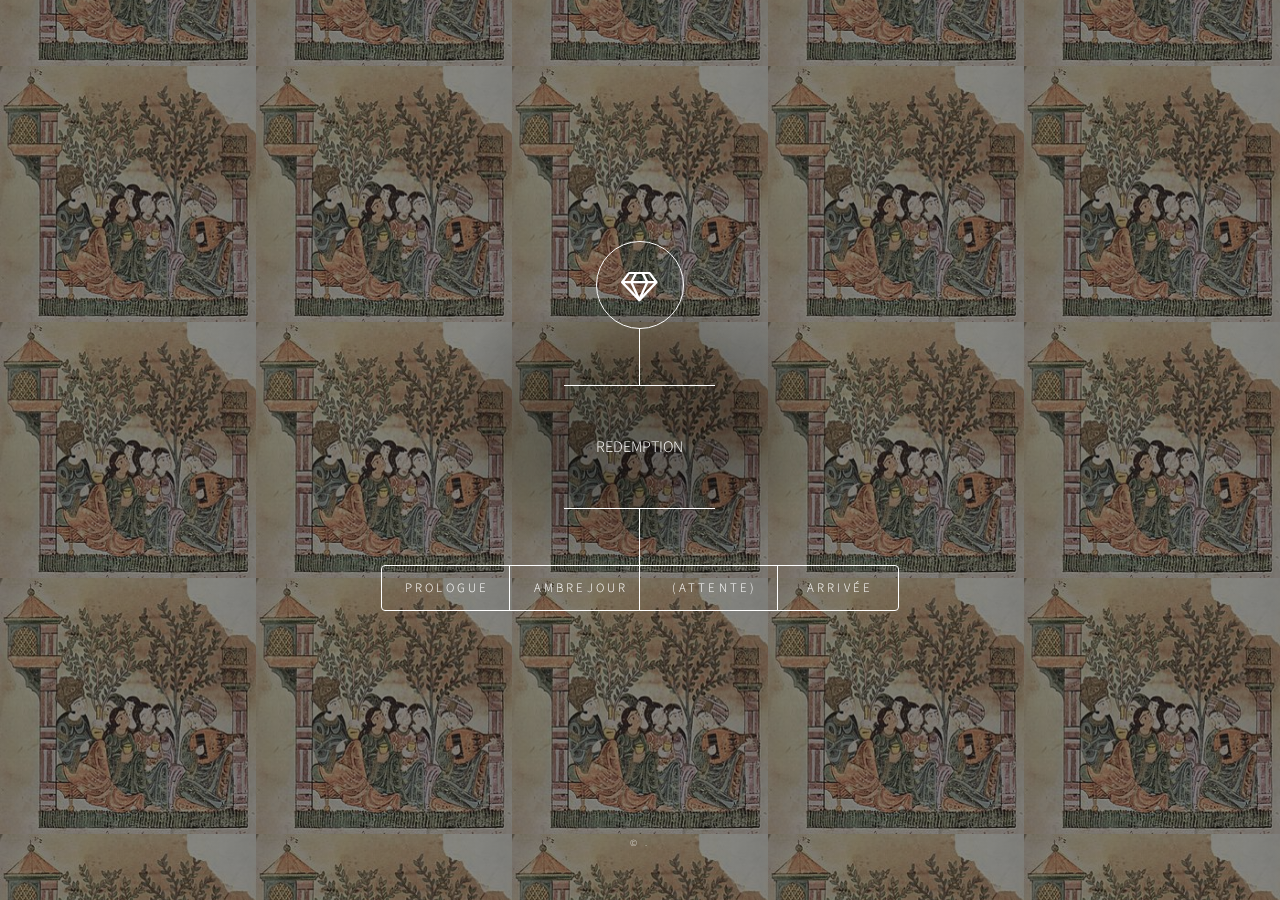
==== commit 87e636dc: "iop" ====
--- a/pandoc/site/index.html
+++ b/pandoc/site/index.html
@@ -32,7 +32,7 @@
 	  <ul>
 	    <li><a href="#0">Prologue</a></li>
             <li><a href="#1">AmbreJour</a></li>
-            <li><a href="#2">Bas-fonds</a></li>
+            <li><a href="#2">(Attente)</a></li>
             <li><a href="#3">Arrivée</a></li>
 	  </ul>
 	</nav>
@@ -42,20 +42,21 @@
       <div id="main">
 
 <article id="0">
-  <h2 class="major">0_dingo.md</h2>
+  <h2 class="major">1_prologue.md</h2>
   <span class="image main"><img src="images/pic00.jpg" alt="" /></span>
   <h1 id="prologue">Prologue</h1>
   <p>Dans le salon dans lequel il reçoit ses invités, par pudeur, le cœur préfère montrer à ses hôtes ce que l’œil fait briller plus que la pensée.</p>
-  <p>Avant de leur servir les plus saisonniers, les plus parfumés des entremets, les poissons les plus frétillants, les viandes les plus sucrés, les boissons les plus sanguines et les vins les plus enivrants, un cœur digne de ce nom lit une sélection de poèmes rimant par paires, sonnant par tierces et qu’on a enrichi par toutes les classes d’homothéleutes existant entre le néant et les derniers nombres trouvés par l’homme <em>deductio et inductio</em>.</p>
-  <p>Ainsi débute toute histoire. Le cœur joyeux, il bat par lui-même, ou mieux, par l’intermédiaire d’un hôte qu’il aura valorisé en vantant son teint de biche ou son épée d’acier, il scande au rythme de musiques vibrant dans des rapports inférieurs à cinq et aux sons de voyelles rares et précieuses les délices de l’intelligence et de la conversation. Maintenant que le repas est commencé, il ne s’interrompra pas avant qu’il n’ait exposé les plus profondes observations faite dans la journée, dans la nuit et dans la matinée, éveillant l’intérêt de tous, et qu’il n’ait tiré l’intégralité des principes qui en découlent, des plus naturels aux plus complexes selon la familiarité que chacun possède avec les différentes logiques réelles et imaginaires.</p>
+  <p>Avant de leur servir les plus saisonniers, les plus parfumés des entremets, les poissons les plus frétillants, les viandes les plus sucrés, les boissons les plus sanguines et les vins les plus enivrants, un cœur digne de ce nom lit une sélection de poèmes rimant par paires, sonnant par tierces et enrichi de toutes les classes d’homothéleutes existant entre le néant et les derniers des nombres <!-- trouvés par l'homme *deductio et inductio*. --></p>
+  <p>Ainsi débute toute histoire. Le cœur joyeux, battant par lui-même, ou mieux, par l’intermédiaire d’un hôte qu’il aura valorisé en vantant son teint de biche ou son épée d’acier, il scande au rythme de musiques vibrant dans des rapports inférieurs à cinq et aux sons de voyelles rares et précieuses les délices de l’intelligence et de la conversation. Maintenant que le repas est commencé, il ne s’interrompra pas avant qu’il n’ait exposé les plus profondes observations faite dans la journée, dans la nuit et dans la matinée, éveillant l’intérêt de tous, et qu’il n’ait tiré l’intégralité des principes qui en découlent, des plus naturels aux plus complexes selon la familiarité que chacun possède avec les différentes logiques réelles et imaginaires.</p>
   <p>Le débat qui s’en suivra n’évitera aucune règle, des plus arbitraires aux plus classiques. Il ne faudra pas user du ‘é’ après le ‘i’, prononcer la première consonne du prénom du dernier homme arrivé dans l’assemblée avant la dernière voyelle du nom de la première femme partie, parler du blé avant le riz; il faudra avaler certaines syllabes comme ses propres rancoeurs; et surarticuler certaines autres pour paraître le meilleur joueur, le plus habile et le plus flamboyant; il ne faudra pas dire les mots “parcimonie”, “mignonne” ou “revigorant”, les syntagmes “louchée pleine”, “plaine louche” ou “montagne sous la lune”, et bien sûr, syntagme brisant toutes les règles sus-énoncées, “évidence mystérieuse”, si ce n’est celle de la beauté et de l’harmonie.</p>
-  <p>La lutte sera acharnée, car les invités proviennent de provinces abruptes ou adoucies. Peu importe, personne ne souhaite nullement se laisser centraliser par une sorte de pouvoir autre que celui de Vérité, fait rage; ils ont vu des choses dont nous pouvons imager les reflets; nos cerveaux contraints par la trop usante répétition des contours du quotidien les évite, et pourtant, quelque chose se fixe en lui. Personne n’acceptera aucune conclusion avant que moins d’un millier de grain de sable n’ait coulé sur le sol et qu’un millier d’arguments n’ait glissé sur les heures sacrées de la discussion.</p>
-  <p>Quand l’heure devient trop tardive, s’ils sont repus ou simplement trop à l’aise, le cœur invite ses hôtes à s’endormir; par politesse, et par respect pour leur fatigue de la vie, il s’excuse de les faire s’allonger dans les plumes les plus soyeuses, et choisit de les coucher dans des draps blancs ou safranés. Il les recouvrent pour tout tissage de parures lointaines dont le sens véritable, incantation païenne, hécatombes, guerres fratricides ou danse de fertilité frénétique prévaut moins par leurs couleurs fauves, leurs teintes pucelles et leurs silhouettes pythiques que par les ombres que leur feu dessine sur les courbures d’un palais de marbre. Les motifs, les icônes et autres runes antiques qui les recouvrent font référence aux légendes sanguinaires. Ce sont celles-ci que vont conter les causes se rapportant aux effets mythiques, que les raisons les plus intelligibles et les sentiments les plus nobles qui y sont peints dans les couleurs inouies qui ceignent des murs invisibles auront à nous offrir. Le palais comportant de telles chambres est bâti sur la terre selon un plan géométrique secret que la rigueur de l’esprit imagine, pour que la vérité que l’on puisse en extraire soit faite de l’authenticité la plus pure.</p>
+  <p>La lutte sera acharnée, car les invités proviennent de provinces abruptes ou adoucies. Peu importe, personne ne souhaite nullement se laisser centraliser par une sorte de pouvoir autre que celui de Vérité, le débat fait rage; ces hôtes ont vu des choses dont nous pouvons imaginer les reflets; nos cerveaux contraints par la trop usante répétition des contours du quotidien les évite, et pourtant, quelque chose se fixe en lui. Personne n’acceptera aucune conclusion avant que moins d’un millier de grain de sable n’ait coulé sur le sol et qu’un millier d’arguments n’ait glissé sur les heures sacrées de la discussion.</p>
+  <p>Quand l’heure devient trop tardive, s’ils sont repus ou simplement trop à l’aise, le cœur invite ses hôtes à s’endormir; par politesse, et par respect pour leur fatigue de la vie, il s’excuse de les faire s’allonger dans les plumes les plus soyeuses, et choisit de les coucher dans des draps blancs ou safranés. Il les recouvrent pour tout tissage de parures lointaines dont le sens véritable, incantation païenne, hécatombes, guerres fratricides ou danse de fertilité frénétique prévaut moins par leurs couleurs fauves, leurs teintes pucelles et leurs silhouettes pythiques que par les ombres que leur feu dessine sur les courbures d’un palais de marbre. Les motifs, les icônes et autres runes antiques qui les recouvrent font référence aux légendes sanguinaires. Ce sont celles-ci que vont conter les causes aux effets mythiques, que les raisons les plus intelligibles et les sentiments les plus nobles qui y sont peints dans les couleurs inouies qui ceignent des murs invisibles nous offriront.</p>
+  <p>Le palais comportant de telles chambres est bâti sur la terre selon un plan géométrique secret que la rigueur de l’esprit imagine, pour que la vérité que l’on puisse en extraire soit faite de l’authenticité la plus pure.</p>
   <p><span class="image fit"><img src="images/pic02.jpg"></span></p>
 <a href="#1">next</a>
 </article>
 <article id="1">
-  <h2 class="major">1_ambreville.md</h2>
+  <h2 class="major">2_Ambreville.md</h2>
 <a href="#0">previous</a>
   <span class="image main"><img src="images/pic01.jpg" alt="" /></span>
   <h1 id="ambreville">AmbreVille</h1>
@@ -70,51 +71,33 @@
   <p>Cessons les mots. Le peuple d’Ambreville, ne peut se résumer. Nul paradoxe ni bonimensonge : simplement, aucun fondateur n’y a enfanté son peuple.</p>
   <hr />
   <p>Serait-ce par une sorte de miracle que ce récit nous est parvenu?</p>
-  <p>Certainement, cette place existe, et il ne faut pas croire qu’un dessin trop parfait ou trop caricaturale n’est autre que la maladresse d’un conteur à l’imagination ou à la rhétorique trop pauvre. La seule indulgence qu’il pourrait indiquer à la bienveillance de ses censeurs est qu’il est bien trop difficile pour son médiocre talent de tirer la moindre information de ce pays, car ceux qui y sont allés n’en parlent jamais. Pour lui-même qui n’en a entendu que par bribes les récits les plus baroques, il n’aura retenu rien d’autre que nul qui n’y a fait voyage ne pourra deviner en quoi consiste la religion qui est le ciment démocratique de la cité et que nul être vivant capable de faire des contes n’aura jamais la parole suffisante pour décrire ce qu’il y aura vu.</p>
-  <p>Faut-il pour autant se taire, et abandonner à jamais l’espoir caressant de tenir dans ses bras une partie, un quartier, une expression, un paragraphe, une couleur si infime qu’elle soit, de la Cité d’Ambreville?</p>
+  <p>Certainement, cette place existe, et il ne faut pas croire qu’un dessin trop parfait ou trop caricaturale n’est autre que la maladresse d’un conteur à l’imagination ou à la rhétorique trop pauvre. La seule indulgence qu’il pourrait indiquer à la bienveillance de ses censeurs est qu’il est bien trop difficile pour son médiocre talent de tirer la moindre information de ce pays, car ceux qui y sont allés n’en parlent jamais. Pour lui-même qui n’en a entendu que par bribes les récits les plus baroques, il n’aura retenu rien d’autre que nul qui n’y a fait voyage ne pourra deviner en quoi consiste la religion qui est le ciment démocratique de la cité et que nul être vivant capable de faire des contes n’aura jamais la langue assez longue pour décrire ce qu’il y aura vu.</p>
+  <!-- Faut-il pour autant se taire, et abandonner à jamais l'espoir -->
+  <!-- caressant de tenir dans ses bras une partie, un quartier, une -->
+  <!-- expression, un paragraphe, une couleur si infime qu'elle soit, de la -->
+  <!-- Cité d'Ambreville?  -->
   <p>Pour parvenir jusque là-bas, il faudra nécessairement faire un très long voyage. Quelqu’en soit le point de départ. Cette ville a la caractéristique, que, quelque soit le point du globe depuis lequel l’on partira, la distance parcourue avant d’atteindre ses reflets ambrés sera la même pour tous.</p>
   <p>Quelqu’un a fait ce long voyage, dont les histoires ne sont pas belles à raconter, hélas, et dont le cœur rechigne à l’exvocation. On dit que les voyages forment la jeunesse, mais pas celle-ci.</p>
   <p>Son voyage lui a appris à se méfier. Son cœur est maintenant habité par un Inconnu qui y a élu domicile. Il règne, d’une main de fer sur son âme, lui impose le silence. Pourtant, Anoy, c’est son nom, est dorénavant sur le bon chemin.</p>
   <p>Tout le monde lui indique la même direction, et il est peu probable que tous se trompent.</p>
 <a href="#2">next</a>
 </article>
-<article id="2">
-  <h2 class="major">1_deOuf.md</h2>
-<a href="#1">previous</a>
-  <span class="image main"><img src="images/pic02.jpg" alt="" /></span>
+<article id="3">
+  <h2 class="major">4_Bas-fonds.md</h2>
+<a href="#2">previous</a>
+  <span class="image main"><img src="images/pic03.jpg" alt="" /></span>
   <p>La foule de sentiments négatifs qui peuplent une âme perdue au milieu de la pègre, de cet énième taudis, le centième qu’il traversait en autant de jours, étaient encore plus désagréables que les premiers sentiments de honte qu’il avait traversé il y a maintenant vingt et un jours et qui avait choqué sa naïveté d’alors. Dans celui-ci, de taudis, on s’éclairait encore à l’huile, on bouffissait les rues d’une lueur végétale permettant avec peine, même à ceux qui avaient vaguement mémoire des lieux, à se repérer. D’une odeur qui se mêlait aux effluves de gras et d’alcool que consommaient les quelques truands qui s’ignoraient encore debouts à cette heure de la nuit, on pouvait tracer un chemin entre les pires déchets qu’une race puisse engendrer. Ils guidaient Anoy à travers la matière de leurs ruelles dans une langue brutale, à l’inimitié naturelle, contre menu monnaie ou autres propositions moins décentes. Parfois, ils l’envoyaient simplement paître dans quelques insultes, qu’Anoy, qui avait appris à l’école le modèle linguistique de la région, comprenaient sans avoir jamais appris. Souvent, il plissait ses oreilles pour tirer la substance acoustique originale de ces borborigmes, mais au final, il ne s’attardait jamais trop avec ce genre de personnes, et prenait un chemin que seul le hasard avait décidé.</p>
   <p>Comment décrire en un seul mot la foule de sentiments désagréables qui peuplent une âme perdue au milieu d’une pays qu’il ignore et qui l’ignore? Malgré l’état pitoyable des fils de ses vêtements, son port et sa démarche altière qui s’était transformé par la fatigue en un pas de bourré et son accent étrange, quelque chose faisait qu’Anoy n’était pas couleur locale. C’était surtout son grand arc, qui attirait le regard amusé des enfants qui se réveillaient par magie à la vision des abondantes flèches qu’il transportait dans son dos, qui le distinguaient. Des vieillards qui devaient maintenant recoucher les bambins, il tirait les informations les plus certaines. Les femmes étaient aussi grossières que les hommes, mais quelques unes tentaient parfois, pour l’aider, d’articuler quelques mots dans ce qu’elle devinait être sa langue, et il fut étonné de voir qu’il pouvait déclencher même dans ces endroits sans éducation une discussion qui se voulait érudite sur telle conjugaison ou tel usage. Par ailleurs, ces conseils étaient rarement utiles, si ce n’est à éveiller lentement un sentiment de jalousie dans tout le quartier, proportionnel au désir que peut susciter un étranger jeune et sans défense.</p>
   <p>Après une dizaine de zig-zags, il se vit offrir un lit par une femme qu’il avait croisé une heure auparavant à l’endroit duquel il avait fini par retourner. Quelques minutes plus tard, il se retrouvait au milieu de nulle part après avoir couru pour semer un mari jaloux qui n’avait aucun sens du partage, et il trébucha sur une petite statuette assez grosse, de la taille de la main, qui gisait dans la boue. C’était un petit enfant ailé au sexe disproportionné et hilare. Il tendait sans pudeur ses fesses aux yeux d’Anoy. Rien ne le rendait moins enfantin. D’abord un peu écoeuré par les atouts d’un tel fétiche, Anoy finit par remarquer la qualité de la finition de l’objet dont l’artisan local qui avait dû le produire ne pouvait vraisemblablement que s’enorgueillir. La peinture notamment, rendait sa biologie provocante presque réaliste, et le travail de texture rendait à merveille les émotions de la statuette qui arrivait presque à transmettre sa joie. Sur le socle d’icelle, était gravé une phrase salace, qu’Anoy n’était capable de déchiffrer qu’après son séjour intense dans l’arrière-boutique de la langue du pays : ``la raie dans le fion’’.</p>
   <p>Elle semblait se moquer de quelque chose, afficher un certain mépris pour ceux qui le trouvaient, peut-être. Sa main gauche tenait son ventre, mais son bras droit tendait le doigt dans une direction. Au bout d’un certain temps, Anoy remarqua qu’il pointait toujours le même endroit, changeant même de bras si on s’amusait à le tourner. Etonné sans se formaliser, Anoy s’amusa de ce signe du destin. L’automate ne pouvait pas être un moins bon guide que ses derniers interlocuteurs; tout en le serrant, il marche à bon pas sur le chemin de la rédemption.</p>
   <p>Les nombreuses nuits à dormir mal, dans un endroit inconfortable, entre une nature inhospitalière et une société dangeureuse, les bas-fonds, les taudis et ses habitants au visage buriné ou les campagnes avec son lot d’odeurs putrides, qui lui ont donné un torticolis et une nausée qui ne disparaissent pas depuis deux mois, qui ont formé un quotidien repoussant les limites toujours plus au bord de la maladie, il l’espère achevé maintenant qu’il arrive à son but. Les images fatigantes des nuits passées ne valent pas d’être remémorées, mais il est douloureux de se mutiler volontairement d’une partie de sa vie. N’y a-t-il rien à garder de ces errances dans ses bas-fonds, dans ces mondes parallèles qu’ils frôlaient sans le savoir durant son enfance ? Ne peut-il pas trouver une issue au labyrinthe de valeurs ésotériques que ces gens lui ont montré en étant eux-mêmes ?</p>
-  <p>Anoy avait vécu dans un isolement terrible depuis trois mois maintenant. L’accumulation de rencontres de ces derniers temps avaient fini de le dégoûter du commerce social. Doit-il regretter cette vie privée de sens et de saveur ? C’est la question qui liquéfie son crâne et le fait bouillir d’une colère interdite. L’esprit en purée, il se caresse avec rage le front pour soutenir cette pensée intolérable. Les quelques passants qu’il rencontre n’ont plus l’air de le remarquer, ni de se soucier de lui. La nuit avançant elle aussi d’un pas certain, les passants s’égrainaient de plus en plus le long des rues. Plus il emprunte de rues nouvelles et plus l’odeur s’estompte, plus les gens l’évitent. Cette bouillie, son cerveau, trouve de plus en plus de place pour s’exprimer et en certains endroits, elle le pique. Elle est la pointe, si aiguisée qu’elle en est invisible, d’une épée qui le transperce dans tous les endroits secrets du corps, et que tout le monde feint de ne pas voir.</p>
-<a href="#3">next</a>
-</article>
-<article id="3">
-  <h2 class="major">2_grave.md</h2>
-<a href="#2">previous</a>
-  <span class="image main"><img src="images/pic03.jpg" alt="" /></span>
-  <p>La lune dardait plus fort ses rayons qu’une épaisse couverture de nuages filtre. Pourtant, la majorité de la lumière provient non plus d’en-haut, mais d’ici-bas. Le toit céleste se rapproche et forme un épais brouillard qui darde sous le rayon de ses soleils terrestres. Tout entier dans cette nouvelle entrée au monde, Anoy ouvre les yeux avec une grande souplesse, car l’heure avancée de la nuit n’empêche pas la ville de s’agiter encore, au contraire, et pour se mouvoir dans la foule qui s’agrandit au fur et à mesure que le brouillard s’épaissit, Anoy est contraint de se contortionner, d’éviter les uns, les autres, d’esquisser des pas chaloupés. Lui qui avait perdu sa démarche natale, le voilà qui danse sous la contrainte. Contrairement aux faubourgs, la méfiance des habitants du centre est transformée en joie, informe et sans but apparent. Cette bienveillance donne espoir à Anoy. Le plein total est par essence unique, et tout vient s’entasser.</p>
-  <p>La musique qui emplit le paysage trace des chemins de danse qu’empruntent une jeunesse dans laquelle Anoy ne reconnaît rien de ce qu’il a vécu. Les gens crient, rigolent en rythme, s’exclament en choeur, se répondent par contre chant et s’embrassent en accord parfait. Pourtant, il comprend assez vite que cette joie ne laisse que peu de place à l’étranger.</p>
-  <p>Personne ne semble le voir, et même son enveloppe physique ne semble un obstacle à personne. Il est bousculé, confondu, emporté dans des rondes qu’il tente de quitter aussitôt, en vain. La langue s’est dissoute en musique, et le sens une pure émanation d’harmonie. Les rues</p>
-  <p>Un badaud lui tend une choppe d’un breuvage acide et sucré, dont seuls les deux premières gorgées atteignent son gosier avant de finir dans la main d’un singe qui sautillent d’épaule en épaule. Même ses grognements, ses demandes répétés pour se frayer un chemin, sont intégrés aussitôt dans un nouveau jeu dont tous se réjouissent. Son accent est imité, devient aussitôt un nouveau mode vocale, son accoutrement qu’autant les hommes que les femmes tentent de lui arracher, une nouvelle mode vestimentaire.</p>
-  <p>Dans son étalement, son gaspillage constant d’énergie, l’individu dissout ne peut s’inscrire qu’en faisant partie de la culture locale. L’étranger en tant qu’étranger ne peut qu’être condamné à s’y dissoudre, ou à ne pouvoir pénétrer.</p>
-  <p>Au loin, il devine les lignes hexagonales et les polyèdres des motifs héraldiques. La beauté de ce nouveau paysage pieux ne s’inscrit même pas dans sa tête. Ces nourrices paraissaient chaudes vues de loin, elles sont belles vues de près mais leur contact ne reçoit pas l’étranger, qui souffre intérieurement de ce dédain.</p>
-  <p>Soudain, un doute le saisit à la vue des premières marques du sacré que dispense au tout-venant depuis son coeur la ville. Il comprend et redoute qu’en pénétrant à cet horaire indécent, il n’y eut pas de place pour lui. Anoy s’arrête. Que lui reste-t-il à faire ? A-t-il le choix de reculer ? Derrière lui, quelques badauds semblent avoir aperçu son physique différent. Quelle bonne question doit-il poser ? Il avait fui les vices, mais il manquait encore de vertu.</p>
-  <p>Anoy se met à hésiter. La nuit n’est pas calme, le vent souffle froidement. En ville, aucune végétation ne permet de dire ce que la peau ressent.</p>
-  <p>Seuls les regards de la roture dictent le temps. C’est la cinglance des pensées qu’elle couvre d’une vue vénérable, tant d’églises et de palais, autant de mères nourricières qu’il en faudrait pour nourrir mille peuples. Quelques murmures arrivent à ses oreilles, Anoy quitte les faubourgs et décide de fuir vers les places centrales. Les enceintes impressionantes qui gardent des secrets succèdent aux rues banales qui tentent de montrer ce qu’elles n’ont pas.</p>
-  <p>Elle est trop lourde: il baisse les yeux dans ses larmes et il plie les genoux, au milieu de la place. Il reste quelques minutes vide, en détresse, au milieu de la pierre blanche que la nuit rend grise. Personne ne le voit dans son désert. Et puis, il entend le ciel gronder. Quelques fines gouttes s’attardent pour lui remonter le moral. Il relève son chef et ses yeux humides mouillent les nuages. Mais bientôt, le vent le chasse, et il n’a plus le choix que de se battre contre l’avant qui le refuse et l’arrière qui le repousse.</p>
-  <p>Sa cape trouée se plaque fortement contre son corps comme une femme qu’il quitte. Il marche près des colonnes d’Aphrodite qui se dressent à ses côtés, à l’abri de laquelle il arrive presque en rampant. Il caresse une colonne qui s’élève de la nuit pourtant. La bandaison de son arc frotte sa jambe lorsque sa main appuie sur la pâleur de la pierre et elle marque sa cuisse avec vigueur. Il pousse un léger râle qui ne s’oublie dans la musique de la ville.</p>
-  <p>Il attend un peu avant d’aller plus avant et il pose son dos contre les courbes religieuses de l’édifice. Cet endroit qui ne dit pas bienvenu le rend maussade. Le but de son voyage n’est plus clair. Il tente de se rappeler les mots qu’avait prononcé l’étranger avant qu’il ne reparte avec son cheval et sa charette, mais il a erré trop longuement avant de parvenir jusqu’ici. Dans un temps perdu et lourd qui l’a estompé dans le néant qu’emporte dans une bourrasque nouvelle, un coup de vent terrible le gifle. Le ciel regronde. Des gouttes recouvrent ses cils et s’engouffrent dans ses habits, terriblement froides, dans les trous du tissu. Anoy tente de recouvrir ses interstices, mais il perd à ce jeu de vitesse. Il se met à tousser et s’étourdit en tentant d’éviter la pluie.</p>
-  <p>D’autres gouttes, plus lourdes et moins naïves, viennent s’abattre. Il les sent sur la pointe de son nez, comme un rhume. Par on ne sait quel tour, les gouttes finirent par trouver le moyen de contourner les premières colonnes de l’entrée du temple, et contraignent Anoy à se réfugier jusqu’au pied de la porte, solidement fermée et humide sous le poids de son carquois qui se vide de l’eau qui l’avait pénétré. Il n’avait pas senti son coeur battre depuis longtemps. Ce souffle nouveau emplit tous les espaces de son corps. Cette joie nouvelle lui est inconnue.</p>
-  <p>Il se souvint alors de la phrase du conducteur. “Les méchants sont ceux qui regrettent d’avoir vécu lorsque la mort se présente.”</p>
 <a href="#4">next</a>
 </article>
       </div>
 
       <!-- Footer -->
       <footer id="footer">
-	<p class="copyright">&copy; Design: <a href="https://html5up.net">HTML5 UP</a>.</p>
+	<p class="copyright">&copy;  <a href="https://simdax.github.io"></a>.</p>
       </footer>
 
     </div>
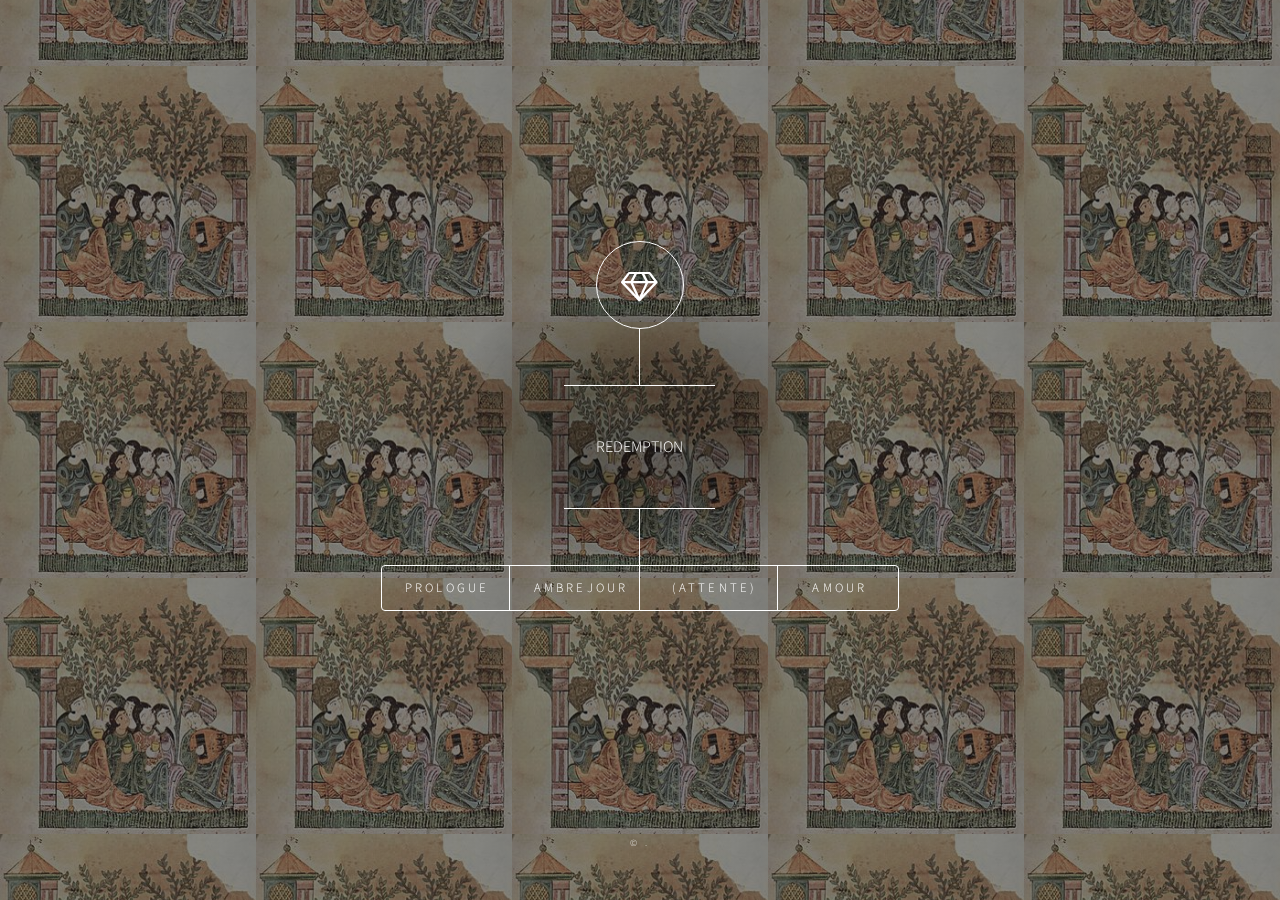
==== commit 6028e4cc: "session 24/01/2017" ====
--- a/pandoc/site/index.html
+++ b/pandoc/site/index.html
@@ -27,13 +27,13 @@
 	  <div class="inner">
             REDEMPTION
 	  </div>
-	</div>                                                
+	</div>
         <nav>
 	  <ul>
 	    <li><a href="#0">Prologue</a></li>
             <li><a href="#1">AmbreJour</a></li>
             <li><a href="#2">(Attente)</a></li>
-            <li><a href="#3">Arrivée</a></li>
+            <li><a href="#3">Amour</a></li>
 	  </ul>
 	</nav>
       </header>
@@ -46,12 +46,13 @@
   <span class="image main"><img src="images/pic00.jpg" alt="" /></span>
   <h1 id="prologue">Prologue</h1>
   <p>Dans le salon dans lequel il reçoit ses invités, par pudeur, le cœur préfère montrer à ses hôtes ce que l’œil fait briller plus que la pensée.</p>
-  <p>Avant de leur servir les plus saisonniers, les plus parfumés des entremets, les poissons les plus frétillants, les viandes les plus sucrés, les boissons les plus sanguines et les vins les plus enivrants, un cœur digne de ce nom lit une sélection de poèmes rimant par paires, sonnant par tierces et enrichi de toutes les classes d’homothéleutes existant entre le néant et les derniers des nombres <!-- trouvés par l'homme *deductio et inductio*. --></p>
-  <p>Ainsi débute toute histoire. Le cœur joyeux, battant par lui-même, ou mieux, par l’intermédiaire d’un hôte qu’il aura valorisé en vantant son teint de biche ou son épée d’acier, il scande au rythme de musiques vibrant dans des rapports inférieurs à cinq et aux sons de voyelles rares et précieuses les délices de l’intelligence et de la conversation. Maintenant que le repas est commencé, il ne s’interrompra pas avant qu’il n’ait exposé les plus profondes observations faite dans la journée, dans la nuit et dans la matinée, éveillant l’intérêt de tous, et qu’il n’ait tiré l’intégralité des principes qui en découlent, des plus naturels aux plus complexes selon la familiarité que chacun possède avec les différentes logiques réelles et imaginaires.</p>
-  <p>Le débat qui s’en suivra n’évitera aucune règle, des plus arbitraires aux plus classiques. Il ne faudra pas user du ‘é’ après le ‘i’, prononcer la première consonne du prénom du dernier homme arrivé dans l’assemblée avant la dernière voyelle du nom de la première femme partie, parler du blé avant le riz; il faudra avaler certaines syllabes comme ses propres rancoeurs; et surarticuler certaines autres pour paraître le meilleur joueur, le plus habile et le plus flamboyant; il ne faudra pas dire les mots “parcimonie”, “mignonne” ou “revigorant”, les syntagmes “louchée pleine”, “plaine louche” ou “montagne sous la lune”, et bien sûr, syntagme brisant toutes les règles sus-énoncées, “évidence mystérieuse”, si ce n’est celle de la beauté et de l’harmonie.</p>
-  <p>La lutte sera acharnée, car les invités proviennent de provinces abruptes ou adoucies. Peu importe, personne ne souhaite nullement se laisser centraliser par une sorte de pouvoir autre que celui de Vérité, le débat fait rage; ces hôtes ont vu des choses dont nous pouvons imaginer les reflets; nos cerveaux contraints par la trop usante répétition des contours du quotidien les évite, et pourtant, quelque chose se fixe en lui. Personne n’acceptera aucune conclusion avant que moins d’un millier de grain de sable n’ait coulé sur le sol et qu’un millier d’arguments n’ait glissé sur les heures sacrées de la discussion.</p>
-  <p>Quand l’heure devient trop tardive, s’ils sont repus ou simplement trop à l’aise, le cœur invite ses hôtes à s’endormir; par politesse, et par respect pour leur fatigue de la vie, il s’excuse de les faire s’allonger dans les plumes les plus soyeuses, et choisit de les coucher dans des draps blancs ou safranés. Il les recouvrent pour tout tissage de parures lointaines dont le sens véritable, incantation païenne, hécatombes, guerres fratricides ou danse de fertilité frénétique prévaut moins par leurs couleurs fauves, leurs teintes pucelles et leurs silhouettes pythiques que par les ombres que leur feu dessine sur les courbures d’un palais de marbre. Les motifs, les icônes et autres runes antiques qui les recouvrent font référence aux légendes sanguinaires. Ce sont celles-ci que vont conter les causes aux effets mythiques, que les raisons les plus intelligibles et les sentiments les plus nobles qui y sont peints dans les couleurs inouies qui ceignent des murs invisibles nous offriront.</p>
-  <p>Le palais comportant de telles chambres est bâti sur la terre selon un plan géométrique secret que la rigueur de l’esprit imagine, pour que la vérité que l’on puisse en extraire soit faite de l’authenticité la plus pure.</p>
+  <p>Avant de leur servir les plus saisonniers, les plus parfumés des entremets, les poissons les plus frétillants, les viandes les plus sucrés, les boissons les plus sanguines et les vins les plus enivrants, un cœur digne de ce nom lit une sélection de poèmes rimant par paires, sonnant par tierces et enrichi de toutes les classes d’homothéleutes existant entre le néant et le dernier des nombres. <!-- trouvés par l'homme *deductio et inductio*. --></p>
+  <p>Ainsi débute toute histoire. Le cœur joyeux, battant par lui-même, ou par l’intermédiaire d’un hôte qu’il aura valorisé en vantant son teint de biche ou son épée d’acier, scande au rythme de musiques vibrant dans des rapports inférieurs à cinq et aux sons de voyelles rares et précieuses les délices de l’intelligence et de la conversation. Maintenant que le repas est commencé, il ne s’interrompra pas avant qu’il n’ait exposé les plus profondes observations faites par lui dans la journée, dans la nuit et dans la matinée, éveillant l’intérêt de tous, et avant qu’il n’ait tiré l’intégralité des principes qui en découlent, des plus naturels aux plus complexes selon la familiarité que chacun possède avec les différentes logiques réelles et imaginaires.</p>
+  <p>Le débat qui s’en suivra n’évitera aucune règle, des plus arbitraires aux plus classiques. Il ne faudra pas user du ‘é’ après le ‘i’, comme aux temps antiques de l’harmonie vocalique. Il ne faudra pas prononcer la première consonne du prénom du dernier homme arrivé dans l’assemblée avant la dernière voyelle du nom de la première femme qui en sera partie. Il ne faudra pas prendre la parole avant son tour ou après le tour du cadran; il faudra avaler certaines syllabes comme ses propres rancoeurs; et surarticuler certaines autres pour paraître le meilleur joueur, le plus habile, le plus flamboyant, celui que tous admirent : il ne faudra pas dire les mots “parcimonie”, “mignonne” ou “revigorant”, les syntagmes “louchée pleine” ou “plaine louche”, ni même “montagne sous la lune”, et bien sûr, syntagme brisant toutes les règles sus-énoncées, “évidence mystérieuse”, si ce n’est celle de la beauté et de l’harmonie.</p>
+  <p>La lutte sera acharnée. Les invités, qu’ils proviennent de provinces abruptes ou adoucies, peu nous challera; car personne ne souhaitera nullement se laisser chalouper par pouvoir autre que celui de Vérité. Le débat alors fera rage; car ces hôtes ont vu des choses dont nous ne pouvons imaginer les reflets, disent-ils, mais personne n’acceptera aucune conclusion avant que moins d’un millier de grain de sable n’ait coulé sur le sol et qu’un millier d’arguments n’ait glissé sur les heures sacrées de la discussion.</p>
+  <p>Les phrases seront belles, pour sûr. Nos cerveaux contraints par la trop usante répétition des contours du quotidien les évitent chaque jour et chaque jour tentent à nouveau de les éviter. Cela demande un effort toujours plus grand à mesure que l’âge recule et que le monde nouveau avance. Et pourtant, quelque chose se fixera en lui, lui l’esprit, qui a beau le refuser. Il acceptera.</p>
+  <p>Quand l’heure devient trop tardive, s’ils sont repus ou simplement trop à l’aise, le cœur invite ses hôtes à s’endormir; par politesse, et par respect pour leur fatigue de la vie, il s’excuse de les faire s’allonger dans les plumes les plus soyeuses, et choisit de les coucher dans des draps blancs ou safranés. Il les recouvrent pour tout tissage de parures lointaines dont le sens véritable, incantation païenne, hécatombes, guerres fratricides ou danse de fertilité frénétique prévaut moins par leurs couleurs fauves, leurs teintes pucelles et leurs silhouettes pythiques que par les ombres de feu que leurs courbes dessinent sur les murs d’un palais de marbre. Les motifs, les icônes et autres runes antiques qui les recouvrent font référence aux légendes sanguinaires. Ce sont celles-ci que vont nous conter les causes aux effets mythiques, que les raisons les plus intelligibles, les prières les plus saintes ceigneront dans nos murs invisibles qu’ils offriront à notre contemplation.</p>
+  <p>Il n’y a rien à craindre. Le palais comportant de telles chambres est bâti selon le plan géométrique le plus secret que la rigueur de l’esprit imagine. La vérité que l’on en extrait est faite de l’authenticité la plus pure.</p>
   <p><span class="image fit"><img src="images/pic02.jpg"></span></p>
 <a href="#1">next</a>
 </article>
@@ -61,36 +62,67 @@
   <span class="image main"><img src="images/pic01.jpg" alt="" /></span>
   <h1 id="ambreville">AmbreVille</h1>
   <p>Il est une cité dont l’aura religieuse sur son temps fut infinie.</p>
-  <p>Cette cité est située dans une plaine riche, fertile en toutes céréales, aux sols sucrés par tous les fruits, aux arbres abritant de toutes tempêtes. Cette cité est située entre un fleuve plus large qu’une forêt et une forêt plus profonde qu’une mer. Son courant est puissant, sa canopée brumeuse. Nul n’est besoin de carte pour l’atteindre: cette cité est visible des plus lointaines collines qui bordent notre Monde. C’est elle qui ambroie le ciel avant que les étoiles ne se lèvent, c’est elle qui doroit les pluies avec lesquels se nourrissent nos blés. C’est elle qui ploient nos Dieux quand ces derniers, pleins de tristesse, hésitent à punir les populations infâmes qui habitent notre Monde.</p>
-  <p>Ambreville prospère depuis qu’il existe des mémoires pour faire des récits. Pourtant, aussi étonnant qu’on acceptera de se laisser surprendre, personne n’en conta jamais les grandioses chroniques. Aucun de ses champions n’en raconta les sanctifications, les meurtrifications, aucun de ses enfants ne pleura ses sacrifices.</p>
-  <p>Aucun roi n’a pu s’autoriser dans ses registres, et personne n’y fit jamais autorité. C’est la ville-même qui gouverne.</p>
+  <p>Cette cité est située dans une plaine riche, fertile en toutes céréales, aux sols sucrés par tous les fruits et aux arbres abritant de toutes tempêtes. Cette cité est située entre un fleuve plus large qu’une forêt et une forêt plus profonde qu’une mer. Son courant est puissant, sa canopée brumeuse. Nul n’est besoin de carte pour l’atteindre: cette cité est visible des plus lointaines collines qui bordent notre Monde. C’est elle qui ambroie le ciel avant que les étoiles ne se lèvent, et c’est elle qui doroit les pluies avec lesquels se nourrissent nos blés avides de tendresse. C’est elle qui ploient nos Dieux quand ces derniers, pleins de tristesse, hésitent à punir les populations infâmes qui habitent notre Monde.</p>
+  <p>Ambreville prospère depuis qu’il existe des mémoires pour faire des récits. Pourtant, aussi étonnant que l’on acceptera de se laisser surprendre, personne n’en conta jamais les grandioses chroniques. Aucun de ses champions n’en raconta les sanctifications, les meurtrifications, aucun de ses enfants jamais n’en pleura les sacrifices. Aucune gratitude face au miracle ne se fit jamais voir.</p>
+  <p>Aucun roi n’a pu s’autoriser dans ses registres, et personne n’y fit jamais autorité, car c’est la ville-même qui gouverne.</p>
   <hr />
-  <p>Comme une danseuse déjoue sans qu’on ne le voit les regards jaloux de ses amants par le jeu de ses jambes, le visiteur ne cesse de se demander comment ont pu s’élever les murailles les plus élégantes, les tours les plus belles de toutes les contrées inconnues, alors qu’aucune volonté, ni humaine ni païenne, ni appliqua aucun arbitre?</p>
-  <p>Le peuple d’Ambreville est fait d’inconnus. Son bois, ses échoppes, son marbre, ses palais, et sa chair enfin, sont faits des êtres les moins connus. Ses derniers ne sont, aux dires des zéphyrs, qu’idées.</p>
-  <p>Non que ces derniers n’aient un corps. Non que ces derniers ne puissent aimer, loin de là. Non que ces derniers ne puissent être cruels, encore moins.</p>
+  <p>Comme une danseuse déjoue sans qu’on ne le voit les regards jaloux de ses amants par le jeu de ses jambes, le visiteur apercevant au loin Ambre(jour) ne cesse de se demander comment ont pu s’élever les murailles les plus élégantes, les tours les plus belles, les portiques les plus pointus et les toits les plus protecteurs parmi les contrées inconnues, alors qu’aucune volonté, ni humaine ni païenne, ni appliqua aucun arbitre.</p>
+  <p>Le peuple d’Ambre(jour) est fait d’inconnus. Son bois, ses échoppes, son marbre, ses palais, et sa chair enfin, ne sont, aux dires des zéphyrs, qu’idées.</p>
+  <p>Mais ceci est allé un peu trop loin dans le conte. Non, même inatteignables, ces derniers ont un corps. Non que ces derniers ne puissent aimer, loin de là. Non que ces derniers ne puissent être cruels, encore moins.</p>
   <p>Cessons les mots. Le peuple d’Ambreville, ne peut se résumer. Nul paradoxe ni bonimensonge : simplement, aucun fondateur n’y a enfanté son peuple.</p>
   <hr />
   <p>Serait-ce par une sorte de miracle que ce récit nous est parvenu?</p>
-  <p>Certainement, cette place existe, et il ne faut pas croire qu’un dessin trop parfait ou trop caricaturale n’est autre que la maladresse d’un conteur à l’imagination ou à la rhétorique trop pauvre. La seule indulgence qu’il pourrait indiquer à la bienveillance de ses censeurs est qu’il est bien trop difficile pour son médiocre talent de tirer la moindre information de ce pays, car ceux qui y sont allés n’en parlent jamais. Pour lui-même qui n’en a entendu que par bribes les récits les plus baroques, il n’aura retenu rien d’autre que nul qui n’y a fait voyage ne pourra deviner en quoi consiste la religion qui est le ciment démocratique de la cité et que nul être vivant capable de faire des contes n’aura jamais la langue assez longue pour décrire ce qu’il y aura vu.</p>
-  <!-- Faut-il pour autant se taire, et abandonner à jamais l'espoir -->
-  <!-- caressant de tenir dans ses bras une partie, un quartier, une -->
-  <!-- expression, un paragraphe, une couleur si infime qu'elle soit, de la -->
-  <!-- Cité d'Ambreville?  -->
-  <p>Pour parvenir jusque là-bas, il faudra nécessairement faire un très long voyage. Quelqu’en soit le point de départ. Cette ville a la caractéristique, que, quelque soit le point du globe depuis lequel l’on partira, la distance parcourue avant d’atteindre ses reflets ambrés sera la même pour tous.</p>
-  <p>Quelqu’un a fait ce long voyage, dont les histoires ne sont pas belles à raconter, hélas, et dont le cœur rechigne à l’exvocation. On dit que les voyages forment la jeunesse, mais pas celle-ci.</p>
-  <p>Son voyage lui a appris à se méfier. Son cœur est maintenant habité par un Inconnu qui y a élu domicile. Il règne, d’une main de fer sur son âme, lui impose le silence. Pourtant, Anoy, c’est son nom, est dorénavant sur le bon chemin.</p>
+  <p>Certainement, cette place existe, et il ne faut pas croire qu’un dessin trop parfait ou trop caricaturale n’est autre que la maladresse d’un conteur à l’imagination ou à la rhétorique trop pauvre. La seule indulgence qu’il pourrait indiquer à la bienveillance de ses censeurs est qu’il est bien trop difficile pour son médiocre talent de tirer la moindre information de ce pays, car ceux qui y sont allés n’en parlent jamais. Pour lui-même qui n’en a entendu que par bribes les récits les plus baroques, il n’aura retenu rien d’autre que : nul qui n’y a fait voyage ne pourra deviner en quoi consiste la religion qui est le ciment démocratique de la cité et que nul être vivant capable de faire des contes n’aura jamais la langue assez longue pour décrire ce qu’il y aura vu.</p>
+  <p>Faut-il pour autant se taire, et abandonner à jamais l’espoir caressant de tenir dans ses bras une partie, un quartier, une expression, un paragraphe, une couleur si infime qu’elle soit, de la Cité d’Ambreville?</p>
+  <p>Pour parvenir jusque là-bas, il faudra nécessairement faire un très long voyage. Quelqu’en soit le point de départ. Cette ville a la caractéristique, que, quelque soit le point du globe depuis lequel l’on partira, la distance parcourue avant d’atteindre ses reflets ambrés sera la même pour tous. Cette distance se calcule selon le carré de la troisième racine d’amour présent dans le coeur de qui entreprend un tel voyage. Mais, voyez-vous, pour nombre d’entre nous, cette racine est bien trop profonde.</p>
+  <p>Heureusement, quelqu’un a fait ce long voyage. Cela a dû être un sacré voyage, pensez-vous peut-être déjà, ou aimeriez-vous entendre un de vos compagnons moins timides le dire, ce qui prouverait que la projection du carré de votre racine d’amour n’est pas si petite. Un homme a fait ce voyage particulier, mais quel homme, et surtout, mes enfants, quel voyage? C’est le voyage dont les histoires ne sont pas belles à raconter, hélas, et dont le cœur rechigne à l’exvocation. On dit que les voyages forment la jeunesse, mais pas celle-ci.</p>
+  <p>Son voyage lui a appris à se méfier. Son cœur est maintenant habité par un Inconnu qui y a élu domicile. Il règne, d’une main de fer sur son âme, qui lui impose le silence. Pourtant, Anoy, c’est son nom, est dorénavant sur le bon chemin.</p>
   <p>Tout le monde lui indique la même direction, et il est peu probable que tous se trompent.</p>
 <a href="#2">next</a>
 </article>
+<article id="2">
+  <h2 class="major">3_La_forêt_de_Longue(Attente).md</h2>
+<a href="#1">previous</a>
+  <span class="image main"><img src="images/pic02.jpg" alt="" /></span>
+  <p>&quot; Toute ma vie j’ai souhaité me libérer d’un maître qui n’existait pas, et maintenant je ne souhaite qu’une seule chose: avoir ce fantôme pour maître. &quot;</p>
+  <p>“Ce n’est pas de l’amour. Pas l’ombre d’un instant cela ne le fut.”</p>
+  <p>Voici des extraits du journal de ce voyageur. Nous y reviendrons, en temps et en heure.</p>
+  <p>///</p>
+  <p>Contrairement à une croyance fortement établie, la forêt de Longue(Attente) n’est pas la principale forêt de notre monde. Attention, votre attention se disperse: bien sûr que non, ne me faites pas dire ce que je n’ai pas dit. Elle est fameuse chez les spécialistes, les vrais, évidemment. Il y pousse une variété de champignons des plus célestes pour les palais raffinés, dit-on. Une ode aux cieux aux palais audacieux, ajouterait-on volontiers, sans peut-être une once de mauvais esprit. Certes. Parfois, on en parle dans les dîners mondains; mais rares sont ceux qui l’ont corporellement pénétrée, voilà ce qui est.</p>
+  <p>“Qu’est-ce qui n’est pas fameux chez les spécialistes? On en croise plus souvent qu’on ne le souhaiterait.” C’est la première phrase du “Grand Traité Géodésique De Notre Temps, Et Cela Pour L’Éternité”, traçant la première carte de notre monde, révélant pour la première fois aux enfants d’alors si crédules les monts, les rivières qui les entouraient et qu’ils ne voyaient pas. Au bord, très au bord de cette carte, se trouvait la forêt de longue(Attente).</p>
+  <p>La forêt de Longue(Attente) a été orthographiée de cette manière par le premier historien de notre monde, Abdul(Raman), auteur respecté du traité ci-dessus cité, un homme par ailleurs tout à fait charmant, vieux de quelques quatre mille ans dit-on, tout à fait respectable donc, mais qui truffe ses récits d’erreurs de prononciation ou de typographie, de pures et simples incohérences, qui pourtant, avec le temps, deviennent à coup sûr, foi d’Abdul(Raman), des références. Tant par respect que par ignorance de ce qu’est la Vérité, tout ce que dit cet historien est pris argent comptant par notre population. Tenez, par exemple, si par hasard il se mettait à tousser en évoquant le nom du plus grand Roi de la contrée voisine, comme ce fut le cas en moins cinquante tartaraons avant notre ère, il est fort à parier que, pour chacun des habitants de chacune des régions de notre pays, après la prononciation du nom, mais aussi bien du prénom, du patronyme, du pseudonyme ou de l’acronyme du Roi, mais aussi du fils, de la tante, du chat ou de chaque maison où ce dernier avait passé des vacances bien méritées serait suivi d’un reniflement, d’un éternuement, d’une quinte de toux voire d’un crachat des plus sonores. Et, évidemment, c’est encore le cas, si bien que le nom de ce Roi a maintenant été oublié dans un étang de raclures nasales.</p>
+  <p>Tant qu’Abdul(Raman) vivra, notre connoissance du monde sera rempli de ce genre d’erreurs que personne n’osera jamais vraiment corriger. Heureusement pour nous, cet historien se contente maintenant de se nourrir de pattes de cailles et ne sort presque plus de son lit.</p>
+  <p>///</p>
+  <p>Cet historien fait partie de la race des Héberlués, qu’on appelle aussi à cause d’une erreur typographique monumentale, les Drôles, qui sont ceux qui, chez nous, racontent des histoires.</p>
+  <p>Les Drôles sont arrivés d’un autre pays, dont on parle peu et dont personne ne caresse jamais les herbes. Il y a fort longtemps, disent-ils, mais il serait lâche de ne pas avouer que la date varie selon la pression atmosphérique, un grand bateau débarqua au lieu qui bien des années plus tard vit naître la noble Cité d’Ambre(jour), qui répandit sur notre contrée un peuple habile et maladroit, aux silhouettes biangulaires et triomphales. C’est une race ne comptant pas un seul représentant qui ne se ressemble, ni à lui-même ni à aucun autre.</p>
+  <p>On les reconnaît par leur écriture. Ils ne sont jamais longs à vous montrer leurs textes qu’ils considèrent comme des dessins des endroits du pays par lequel ils débarquèrent anciennement, à l’orthographe exotique qu’ils leur attribuèrent. Peut-être qu’Abdul(Raman) n’a rien voulu faire d’autre que de donner un peu d’exotisme cher à son peuple à cette contrée pas si lointaine, mais dont la paresse séculaire des peuples rend la distance immense.</p>
+  <p>Ils racontent leurs histoires dans une langue très ancienne, l’héberlué. Et comme vous le savez, leurs histoires sont parmi les plus belles que l’on puisse conter.</p>
+  <p>J’aurais vraiment aimé vous en raconter une, mais je n’ai malheureusement aucun talent à ce jeu-là.</p>
+  <p>Continuons.</p>
+<a href="#3">next</a>
+</article>
 <article id="3">
-  <h2 class="major">4_Bas-fonds.md</h2>
+  <h2 class="major">4_amour.md</h2>
 <a href="#2">previous</a>
   <span class="image main"><img src="images/pic03.jpg" alt="" /></span>
-  <p>La foule de sentiments négatifs qui peuplent une âme perdue au milieu de la pègre, de cet énième taudis, le centième qu’il traversait en autant de jours, étaient encore plus désagréables que les premiers sentiments de honte qu’il avait traversé il y a maintenant vingt et un jours et qui avait choqué sa naïveté d’alors. Dans celui-ci, de taudis, on s’éclairait encore à l’huile, on bouffissait les rues d’une lueur végétale permettant avec peine, même à ceux qui avaient vaguement mémoire des lieux, à se repérer. D’une odeur qui se mêlait aux effluves de gras et d’alcool que consommaient les quelques truands qui s’ignoraient encore debouts à cette heure de la nuit, on pouvait tracer un chemin entre les pires déchets qu’une race puisse engendrer. Ils guidaient Anoy à travers la matière de leurs ruelles dans une langue brutale, à l’inimitié naturelle, contre menu monnaie ou autres propositions moins décentes. Parfois, ils l’envoyaient simplement paître dans quelques insultes, qu’Anoy, qui avait appris à l’école le modèle linguistique de la région, comprenaient sans avoir jamais appris. Souvent, il plissait ses oreilles pour tirer la substance acoustique originale de ces borborigmes, mais au final, il ne s’attardait jamais trop avec ce genre de personnes, et prenait un chemin que seul le hasard avait décidé.</p>
-  <p>Comment décrire en un seul mot la foule de sentiments désagréables qui peuplent une âme perdue au milieu d’une pays qu’il ignore et qui l’ignore? Malgré l’état pitoyable des fils de ses vêtements, son port et sa démarche altière qui s’était transformé par la fatigue en un pas de bourré et son accent étrange, quelque chose faisait qu’Anoy n’était pas couleur locale. C’était surtout son grand arc, qui attirait le regard amusé des enfants qui se réveillaient par magie à la vision des abondantes flèches qu’il transportait dans son dos, qui le distinguaient. Des vieillards qui devaient maintenant recoucher les bambins, il tirait les informations les plus certaines. Les femmes étaient aussi grossières que les hommes, mais quelques unes tentaient parfois, pour l’aider, d’articuler quelques mots dans ce qu’elle devinait être sa langue, et il fut étonné de voir qu’il pouvait déclencher même dans ces endroits sans éducation une discussion qui se voulait érudite sur telle conjugaison ou tel usage. Par ailleurs, ces conseils étaient rarement utiles, si ce n’est à éveiller lentement un sentiment de jalousie dans tout le quartier, proportionnel au désir que peut susciter un étranger jeune et sans défense.</p>
-  <p>Après une dizaine de zig-zags, il se vit offrir un lit par une femme qu’il avait croisé une heure auparavant à l’endroit duquel il avait fini par retourner. Quelques minutes plus tard, il se retrouvait au milieu de nulle part après avoir couru pour semer un mari jaloux qui n’avait aucun sens du partage, et il trébucha sur une petite statuette assez grosse, de la taille de la main, qui gisait dans la boue. C’était un petit enfant ailé au sexe disproportionné et hilare. Il tendait sans pudeur ses fesses aux yeux d’Anoy. Rien ne le rendait moins enfantin. D’abord un peu écoeuré par les atouts d’un tel fétiche, Anoy finit par remarquer la qualité de la finition de l’objet dont l’artisan local qui avait dû le produire ne pouvait vraisemblablement que s’enorgueillir. La peinture notamment, rendait sa biologie provocante presque réaliste, et le travail de texture rendait à merveille les émotions de la statuette qui arrivait presque à transmettre sa joie. Sur le socle d’icelle, était gravé une phrase salace, qu’Anoy n’était capable de déchiffrer qu’après son séjour intense dans l’arrière-boutique de la langue du pays : ``la raie dans le fion’’.</p>
-  <p>Elle semblait se moquer de quelque chose, afficher un certain mépris pour ceux qui le trouvaient, peut-être. Sa main gauche tenait son ventre, mais son bras droit tendait le doigt dans une direction. Au bout d’un certain temps, Anoy remarqua qu’il pointait toujours le même endroit, changeant même de bras si on s’amusait à le tourner. Etonné sans se formaliser, Anoy s’amusa de ce signe du destin. L’automate ne pouvait pas être un moins bon guide que ses derniers interlocuteurs; tout en le serrant, il marche à bon pas sur le chemin de la rédemption.</p>
-  <p>Les nombreuses nuits à dormir mal, dans un endroit inconfortable, entre une nature inhospitalière et une société dangeureuse, les bas-fonds, les taudis et ses habitants au visage buriné ou les campagnes avec son lot d’odeurs putrides, qui lui ont donné un torticolis et une nausée qui ne disparaissent pas depuis deux mois, qui ont formé un quotidien repoussant les limites toujours plus au bord de la maladie, il l’espère achevé maintenant qu’il arrive à son but. Les images fatigantes des nuits passées ne valent pas d’être remémorées, mais il est douloureux de se mutiler volontairement d’une partie de sa vie. N’y a-t-il rien à garder de ces errances dans ses bas-fonds, dans ces mondes parallèles qu’ils frôlaient sans le savoir durant son enfance ? Ne peut-il pas trouver une issue au labyrinthe de valeurs ésotériques que ces gens lui ont montré en étant eux-mêmes ?</p>
+  <hr />
+  <p>La forêt de Longue(Attente) est située avant la côte, avant la mer de Sucre, dont le port principal d’Ambre(Jour), nommé Amour(Toute), conduisent les Héberlués, les Drôles déçus de notre monde, ou à bout d’histoire, sur leur terre à eux, dont, contrairement à Ambre(Jour), on parle peu et dont on ne caresse jamais les herbes.</p>
+  <p>La première chose qui frappe l’oeil, quand on pénètre la forêt de Longue(Attente), c’est sa nudité. Comme le ciel, la forêt de Longue(Attente) est remplie. Les constellations arboricoles forment un message vu du ciel, qui explique, dans une langue que personne n’a jamais encore comprise, mais c’est une conjecture des plus sûres (selon Abdul(Raman)), comment sortir de la forêt de Longue(Attente).</p>
+  <p>Dans notre pays, il arrive qu’une tristesse immense gagne l’ensemble de notre population. La raison en est en finalement fort simple, pas besoin de chercher bien loin. Quand on sort quelques kilomètres hors de notre capitale, il y a des déserts de feuilles. Rien d’autres que des feuilles, portées par le vent depuis la forêt de longue(Attente). On dit que la forêt de Longue(Attente) est un désert de branches. et encore au-dessus, un autre désert de feuilles. Les dernières tombent, et les premières montent, dans un échange perpétuel. Ce mouvement perpétuel, du haut vers le bas et vice-versa souffle des bourrasques de tristesse infinie qui déborde les frontières du désert de feuilles par-dessus lequel il y a un désert de branches.</p>
+  <p>On dit aussi que l’énergie que l’on ressent dans le froid de Longue(Attente) ne vient de nulle part. C’est l’énergie du désespoir, et elle est très froide. Et on ajoute qu’elle ne va nulle part. On a entendu que c’est une annonce de la mort. La force qui s’en échappe toubillone au rythme des feuilles qui tombent et bomtent. On peut le croire. Mais, souvent, le froid empêche de croire.</p>
+  <p>////</p>
+  <p>Le vent souffle.</p>
+  <p>Anoy pense qu’il ne peut pas ne pas y avoir une âme qui l’appelle sous ces feuilles. Il a cherché, mais il n’a pas trouvé.</p>
+  <p>Il est seul, à nouveau, sous une couverture de feuilles. Par réflexe, il a voulu enlever son capuchon, et puis il s’est repris. Il ne veut pas faire l’erreur qu’il ne faillit pas de commettre chaque nuit: on garde ses habits devant la belle étoile.</p>
+  <p>il y a une grande étoile dans le ciel de notre monde, que même les moins experts en étoile nomment. elle fait plaisir aux enfants, elle est grande et belle.</p>
+  <p>La race des gens d’Anoy se nourrissent de toute chose qui peuvent nous sembler étonnantes. Sans être jamais répugnants, leurs aliments sont souvent à côté de ceux que l’on choisirait spontanément. La plupart des choses que font les gens de la race d’Anoy peuvent sembler déplacées, soit dit en passant. que vous soyez prévenus.</p>
+  <p>Anoy choisit quelques feuilles, et il grignota celles qui semblaient le plus triangulaire, en complément avec celles, plus rares, qui tendent à la rondeur; c’est une règle pour la race des gens d’Anoy. il repense à la punition qui l’aurait attendu s’il était encore chez lui, car le dernier mulot qu’il avait mangé avait la forme d’un carré.</p>
+  <p>Malgré le grand arc qu’il tient dans son dos, il n’avait presque plus rien à manger. Le gibier est absent de son chemin, trop pressé qu’il est à marcher droit.</p>
+  <p>Dans la race des gens d’Anoy, on ne dit pas ‘mon sieur’, mais ‘mon ciel’, et ‘messieurs’ s’écrivent ‘mes cieux’. Durant l’enface (dans la race des gens d’Anoy, les enfants sont “en face”), les adultes lui avaient appris à saluer les étoiles, puis à leur poser une question, puis à écouter leur réponse, puis à écouter les adultes dire la réponse que les cieux avaient faites quand on n’arrivait pas à les entendre. C’est une des premières choses que l’on apprend aux enfants de la race d’Anoy, si jeunes encore sont-ils qu’ils ne saluent pas tant les étoiles que tous leurs ancêtres.</p>
+  <p>Avant qu’il ne parte en entreprenant ce voyage, quand il était encore dans son pays, on lui avait posé la question suivante : combien y a-t-il d’étoiles dans le ciel? Il avait répondu, comme ses amis, l’infini. Puis, on lui avait posé la question suivante: combien y a-t-il d’amours dans la vie d’un homme? Il avait répondu, comme ses amis, qu’il n’y en aurait qu’un seul. Puis, on avait posé la question suivante: de quelle couleur sera-t-il? Blanc d’étoile, on avait répondu.</p>
+  <p>Et alors, le professeur avait posé une troisième question: s’il y a tant d’étoiles, pourquoi le ciel est-il si noir?</p>
+  <p>Et Anoy, n’avait rien dit, comme chacun de ses camarades. Et comme chacun de ses camarades, il pensait à une réponse.</p>
+  <p>__</p>
 <a href="#4">next</a>
 </article>
       </div>
